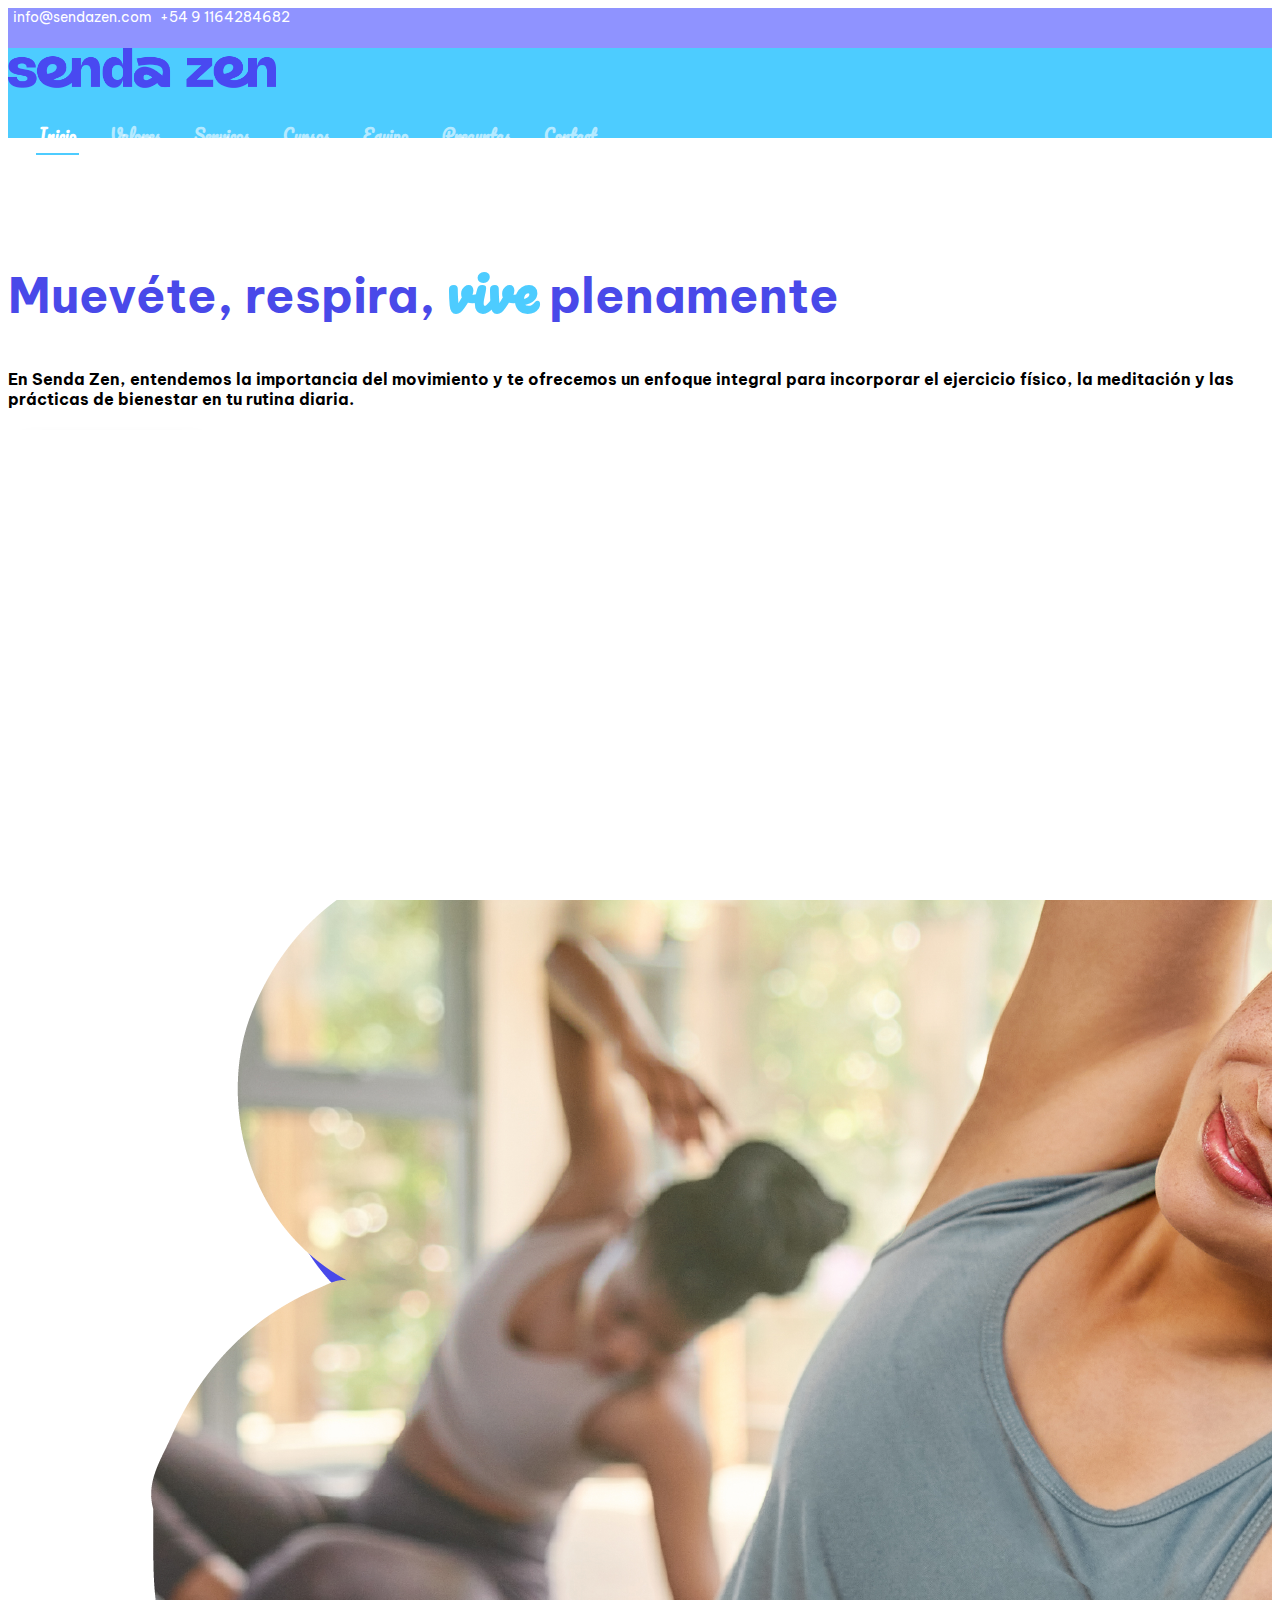
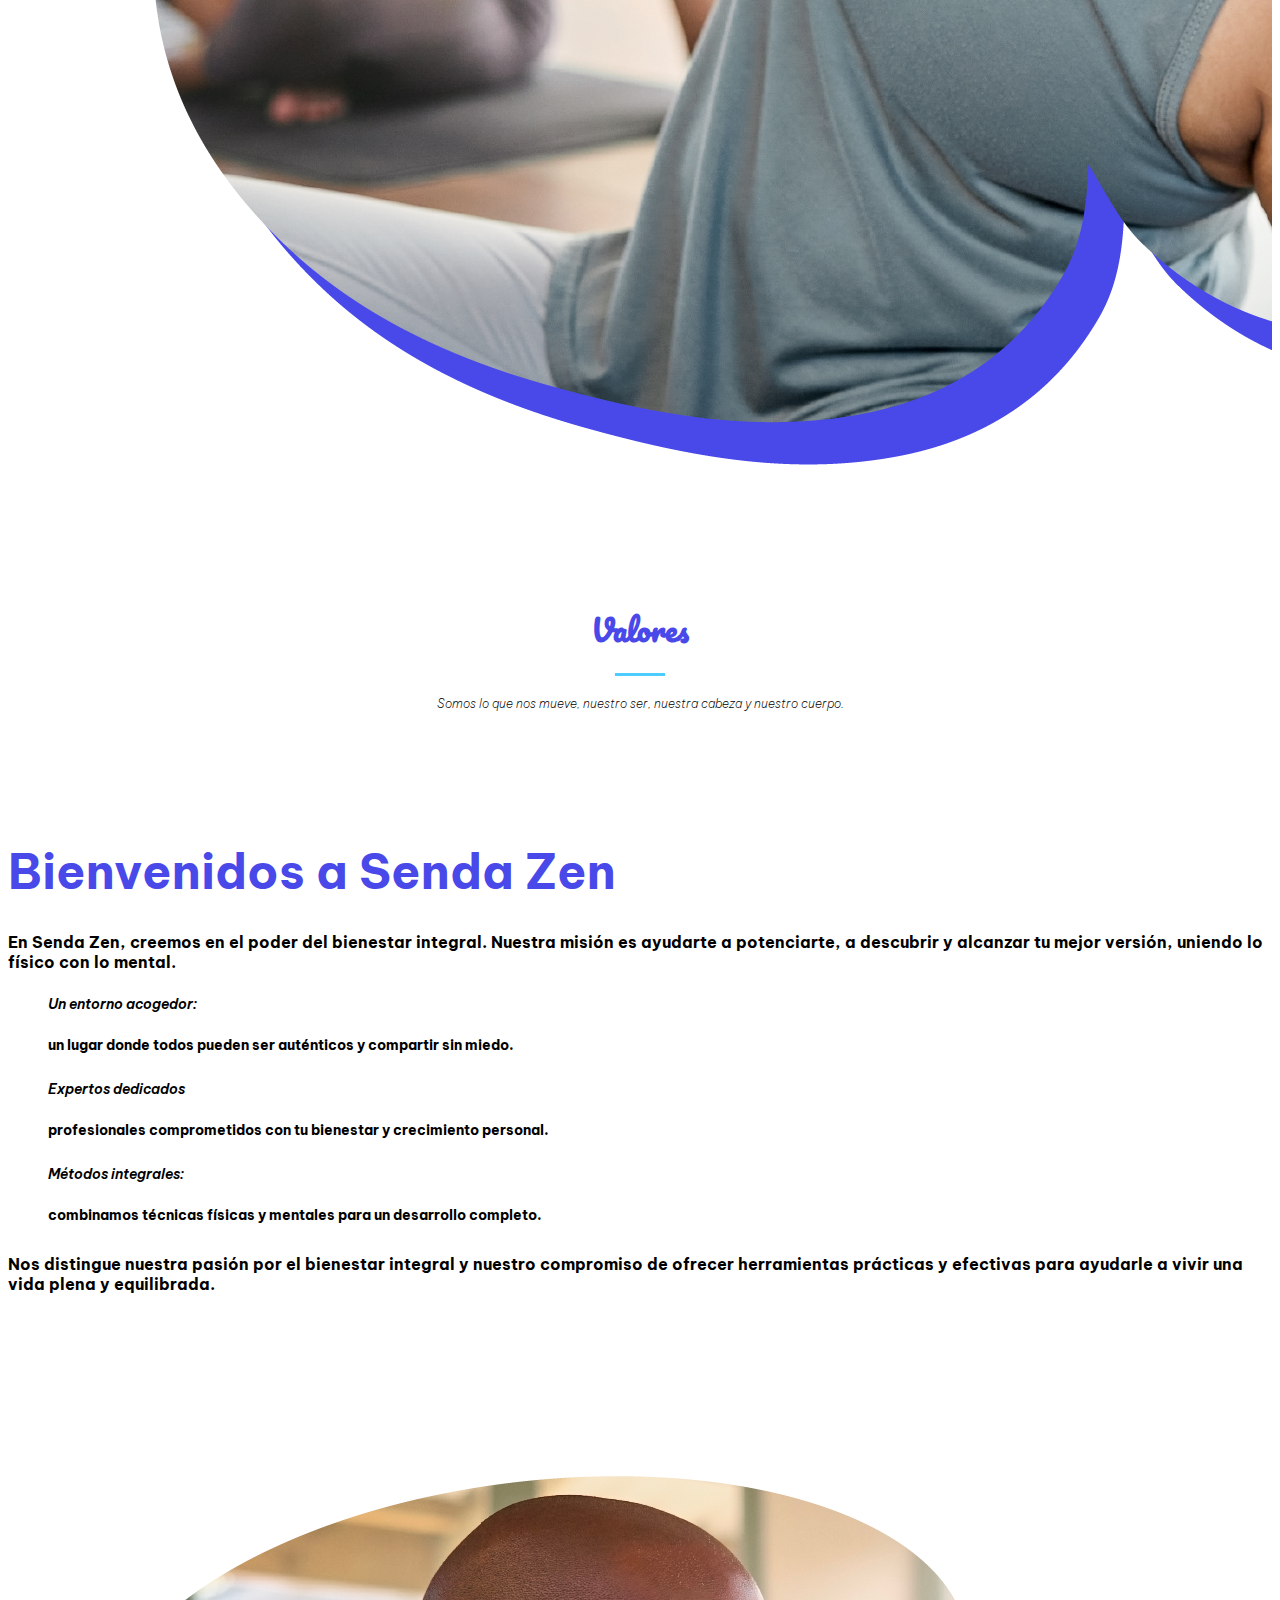
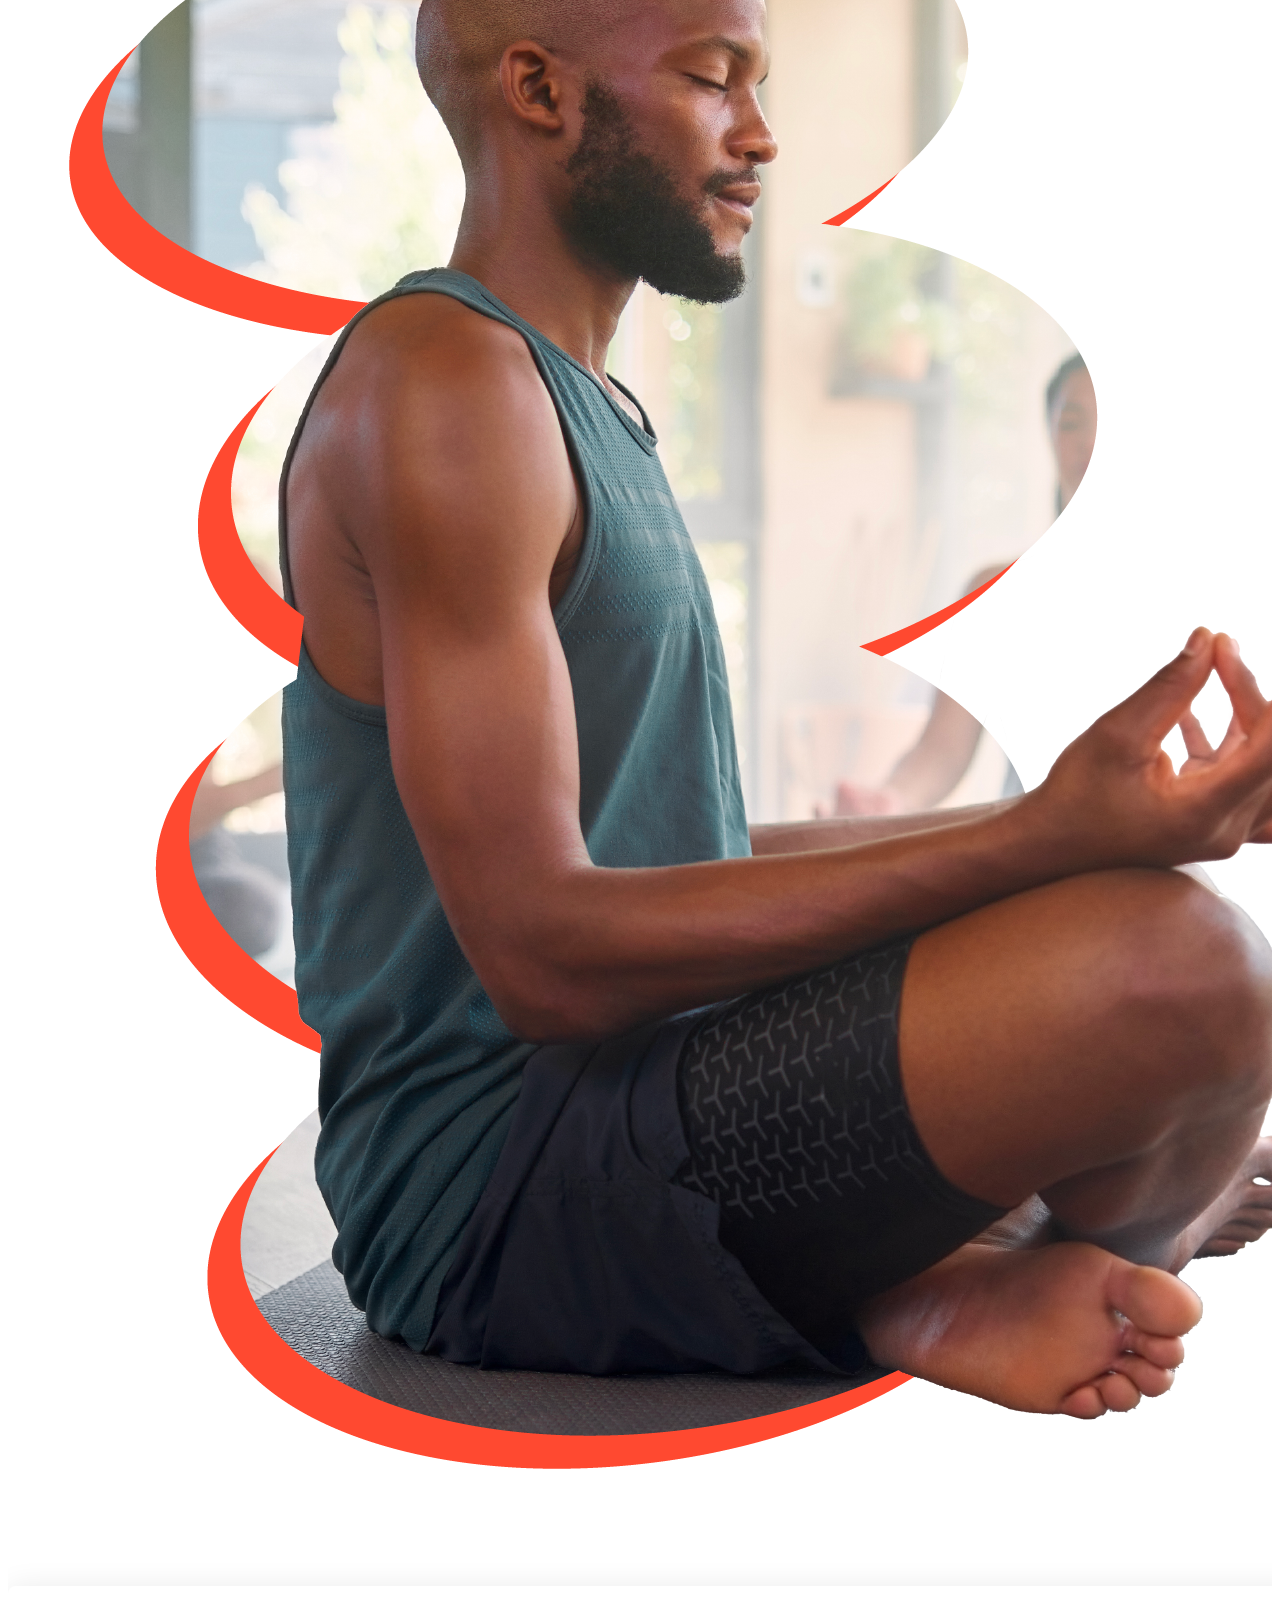
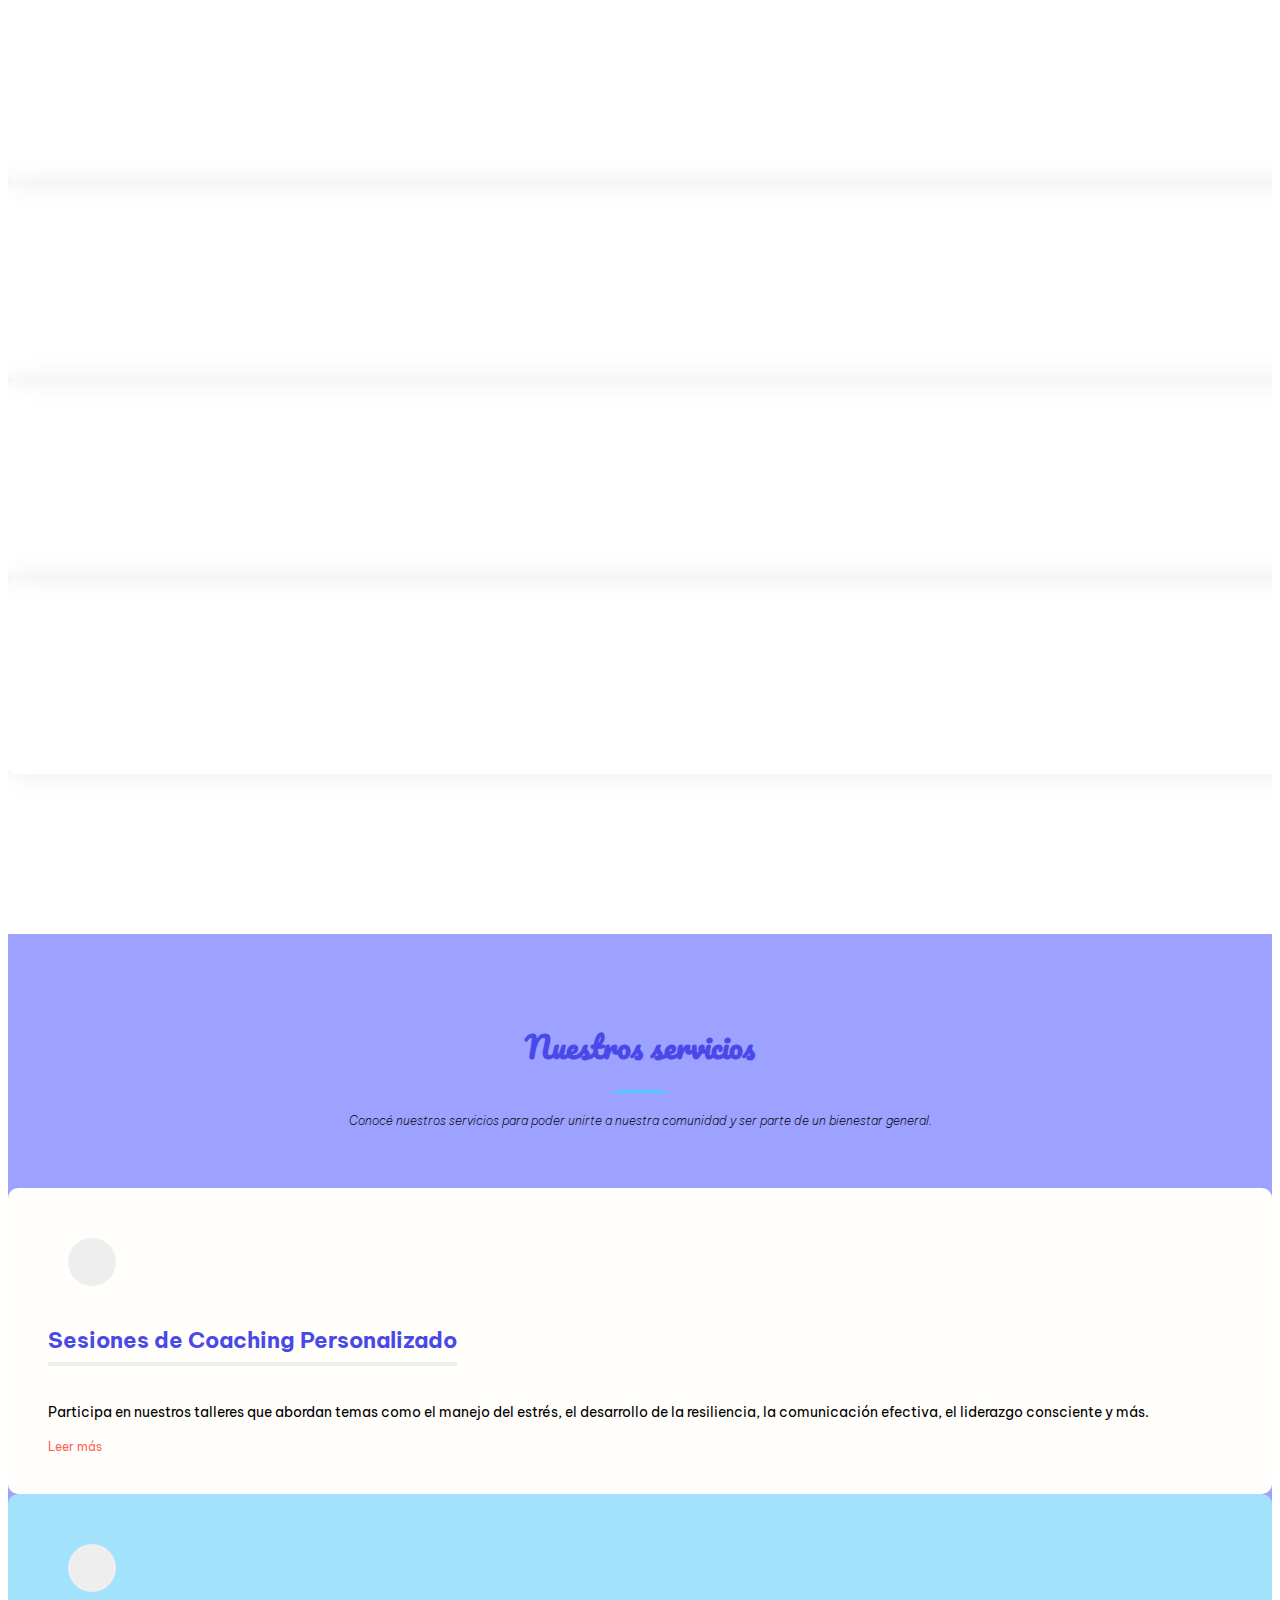
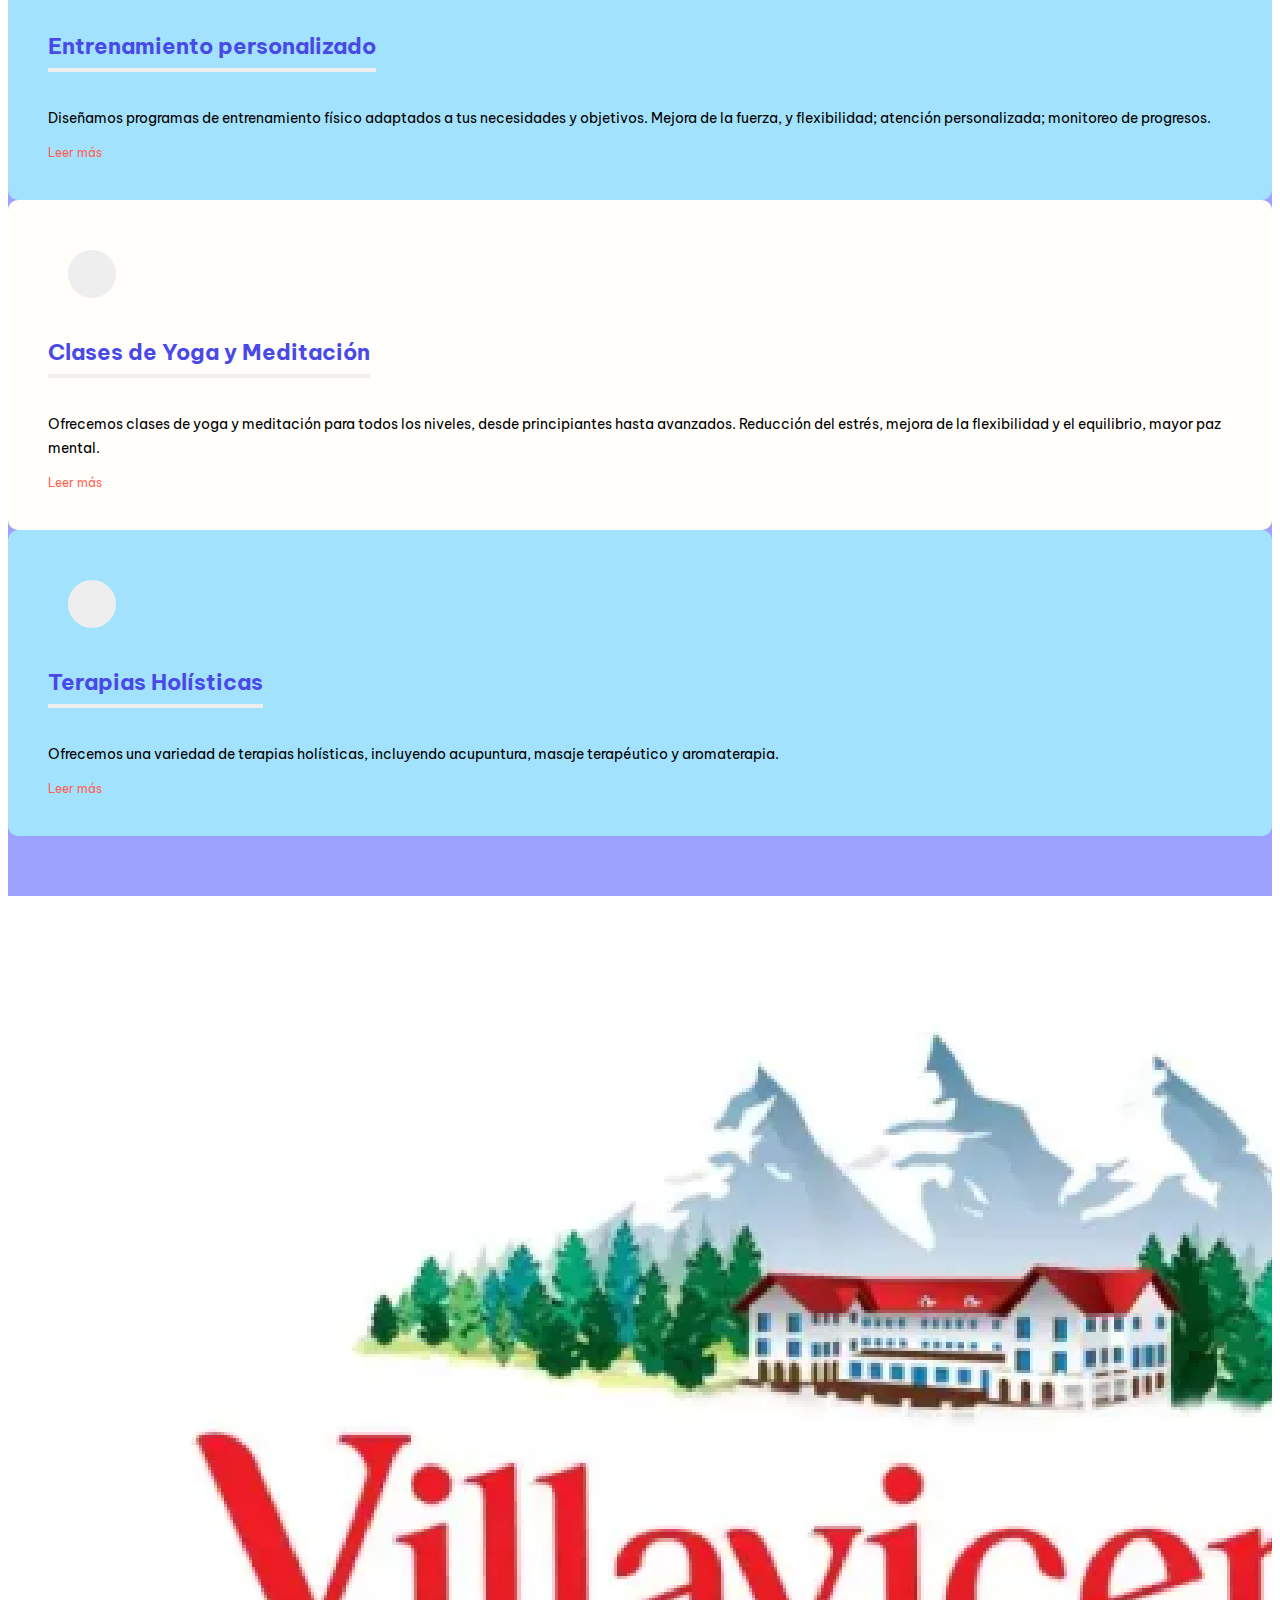
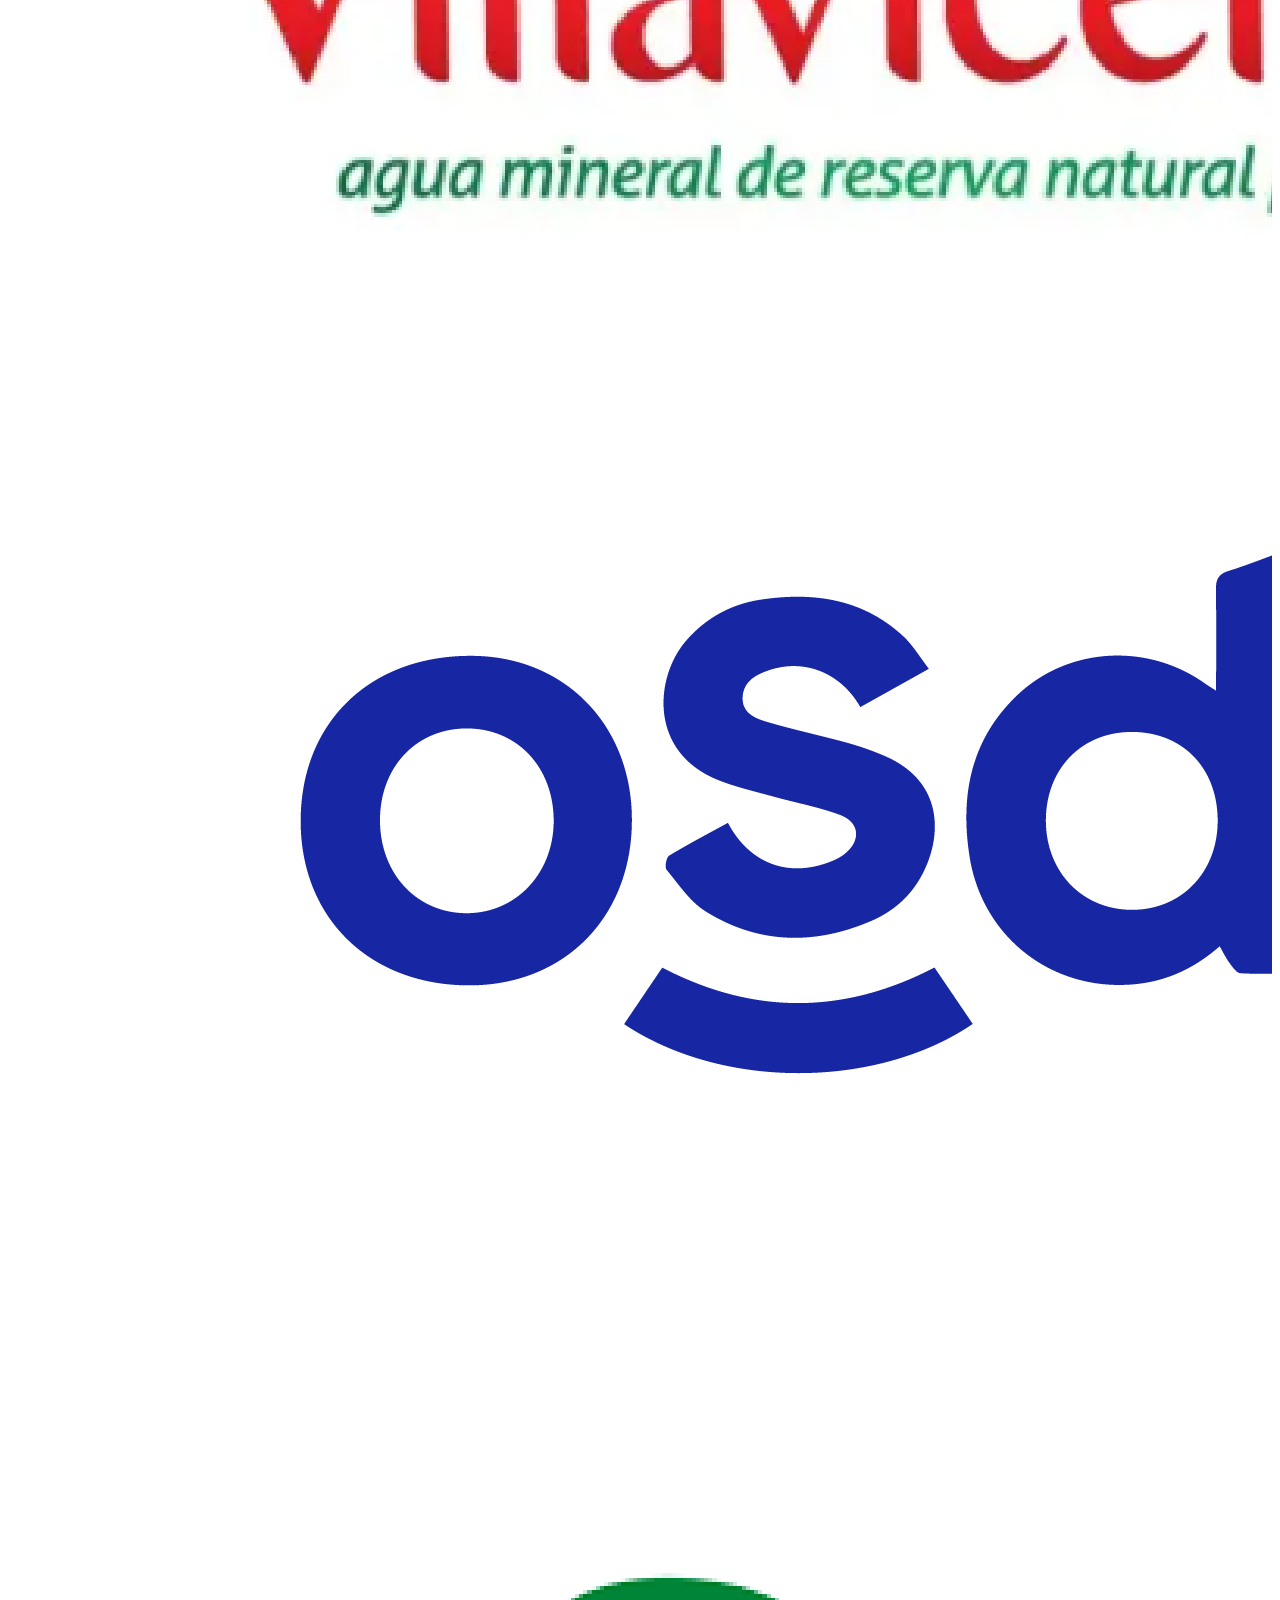
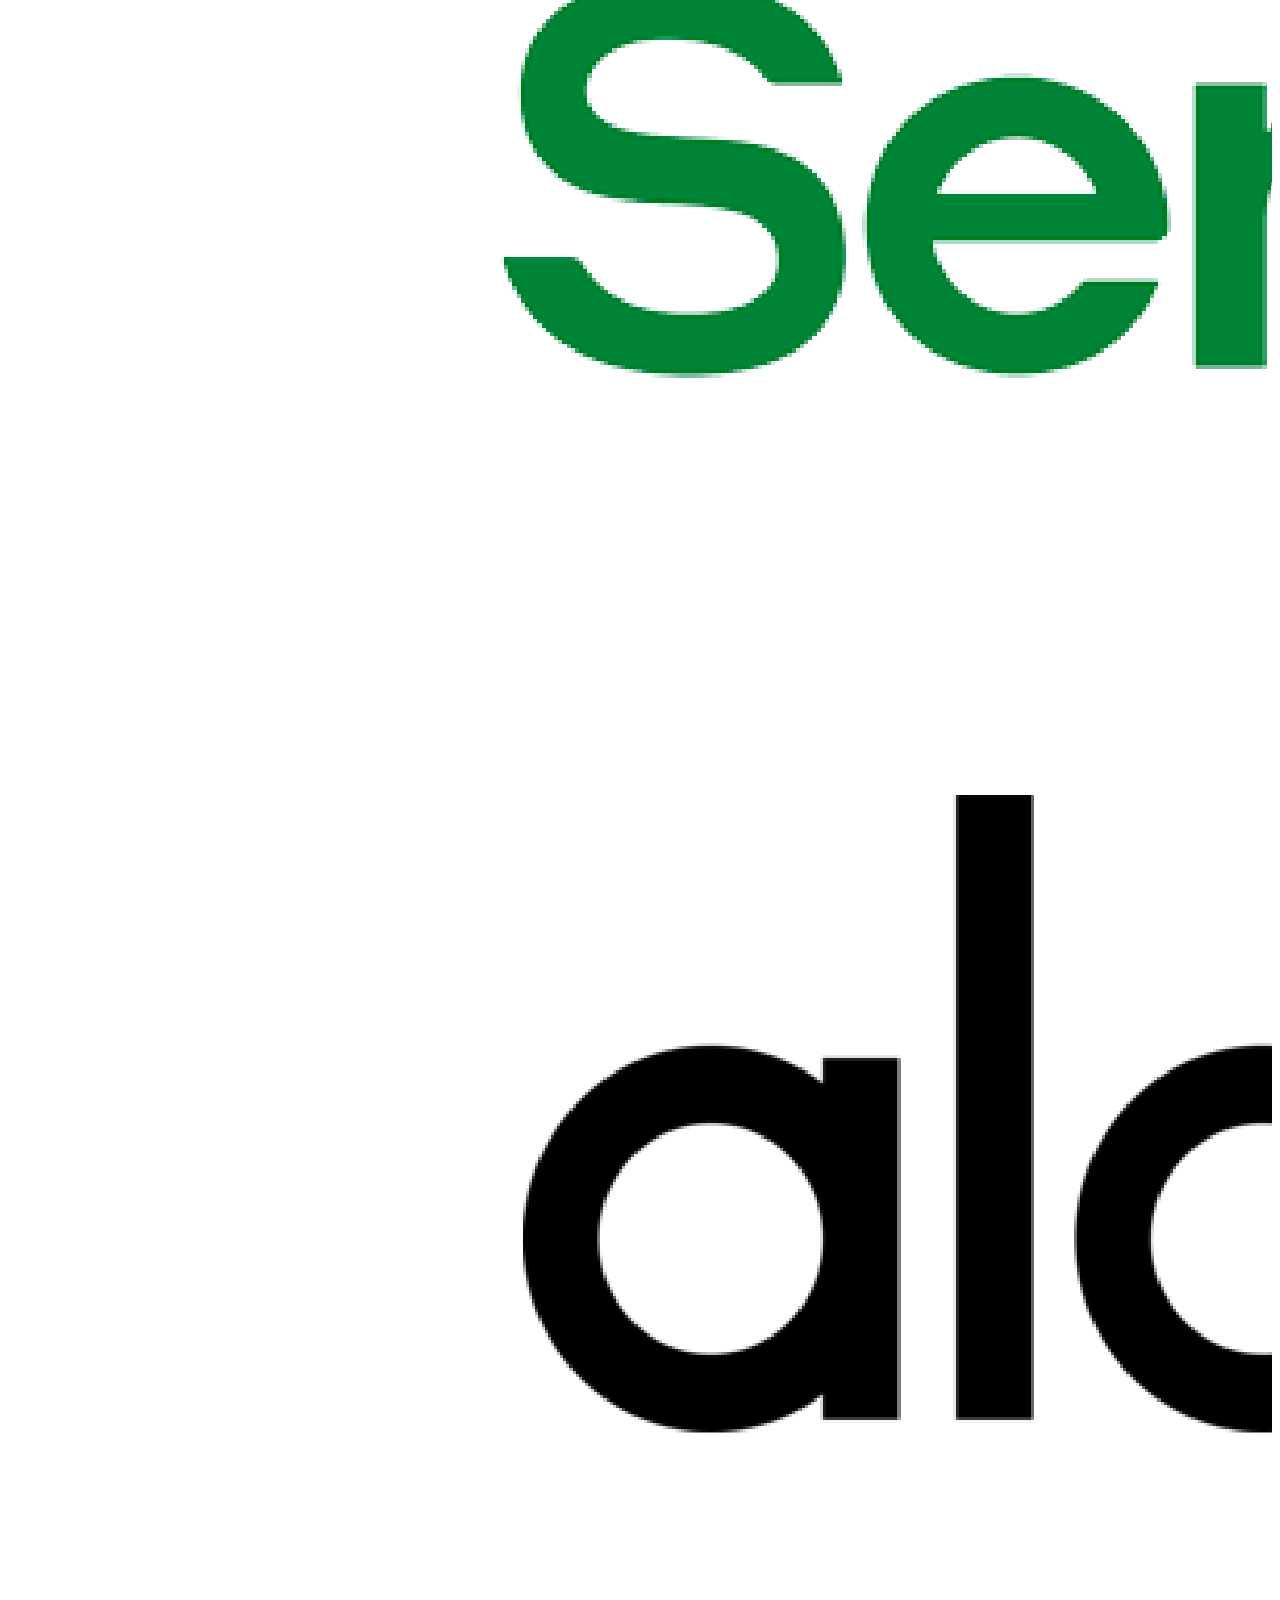
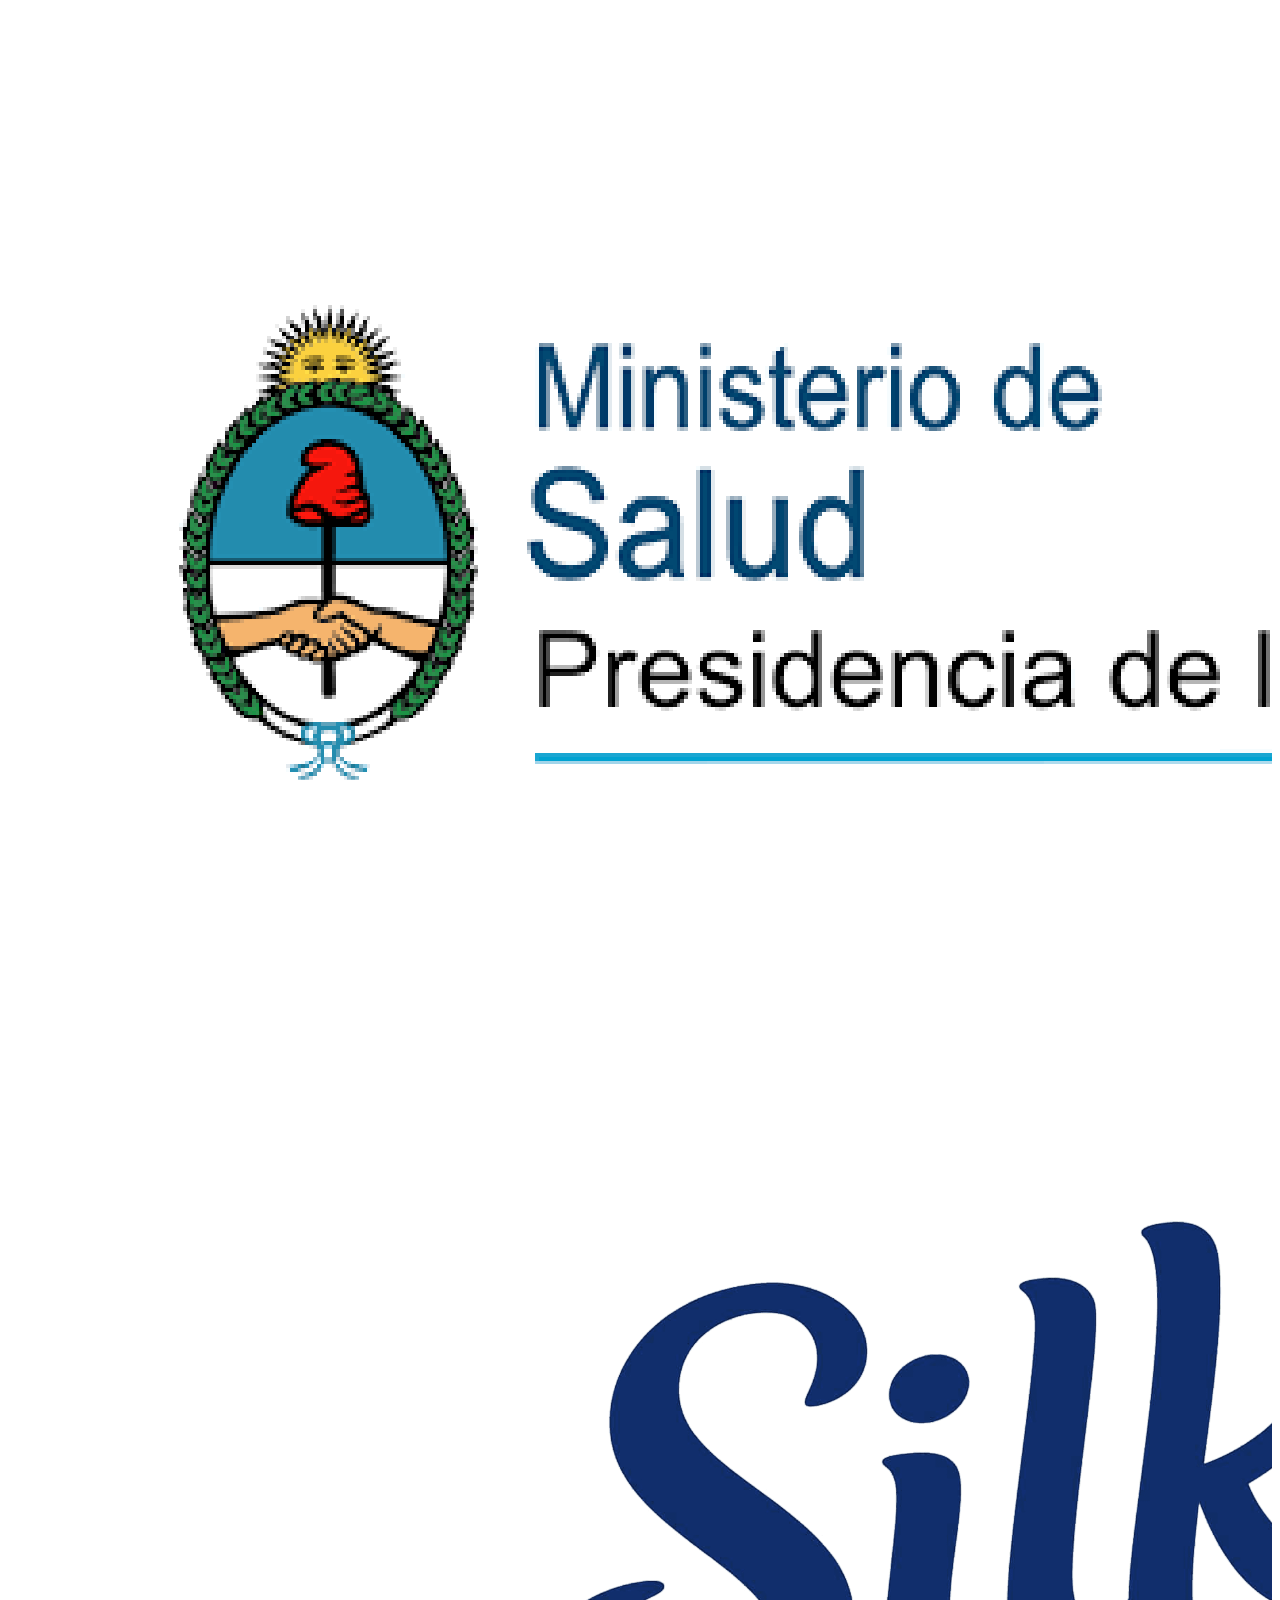
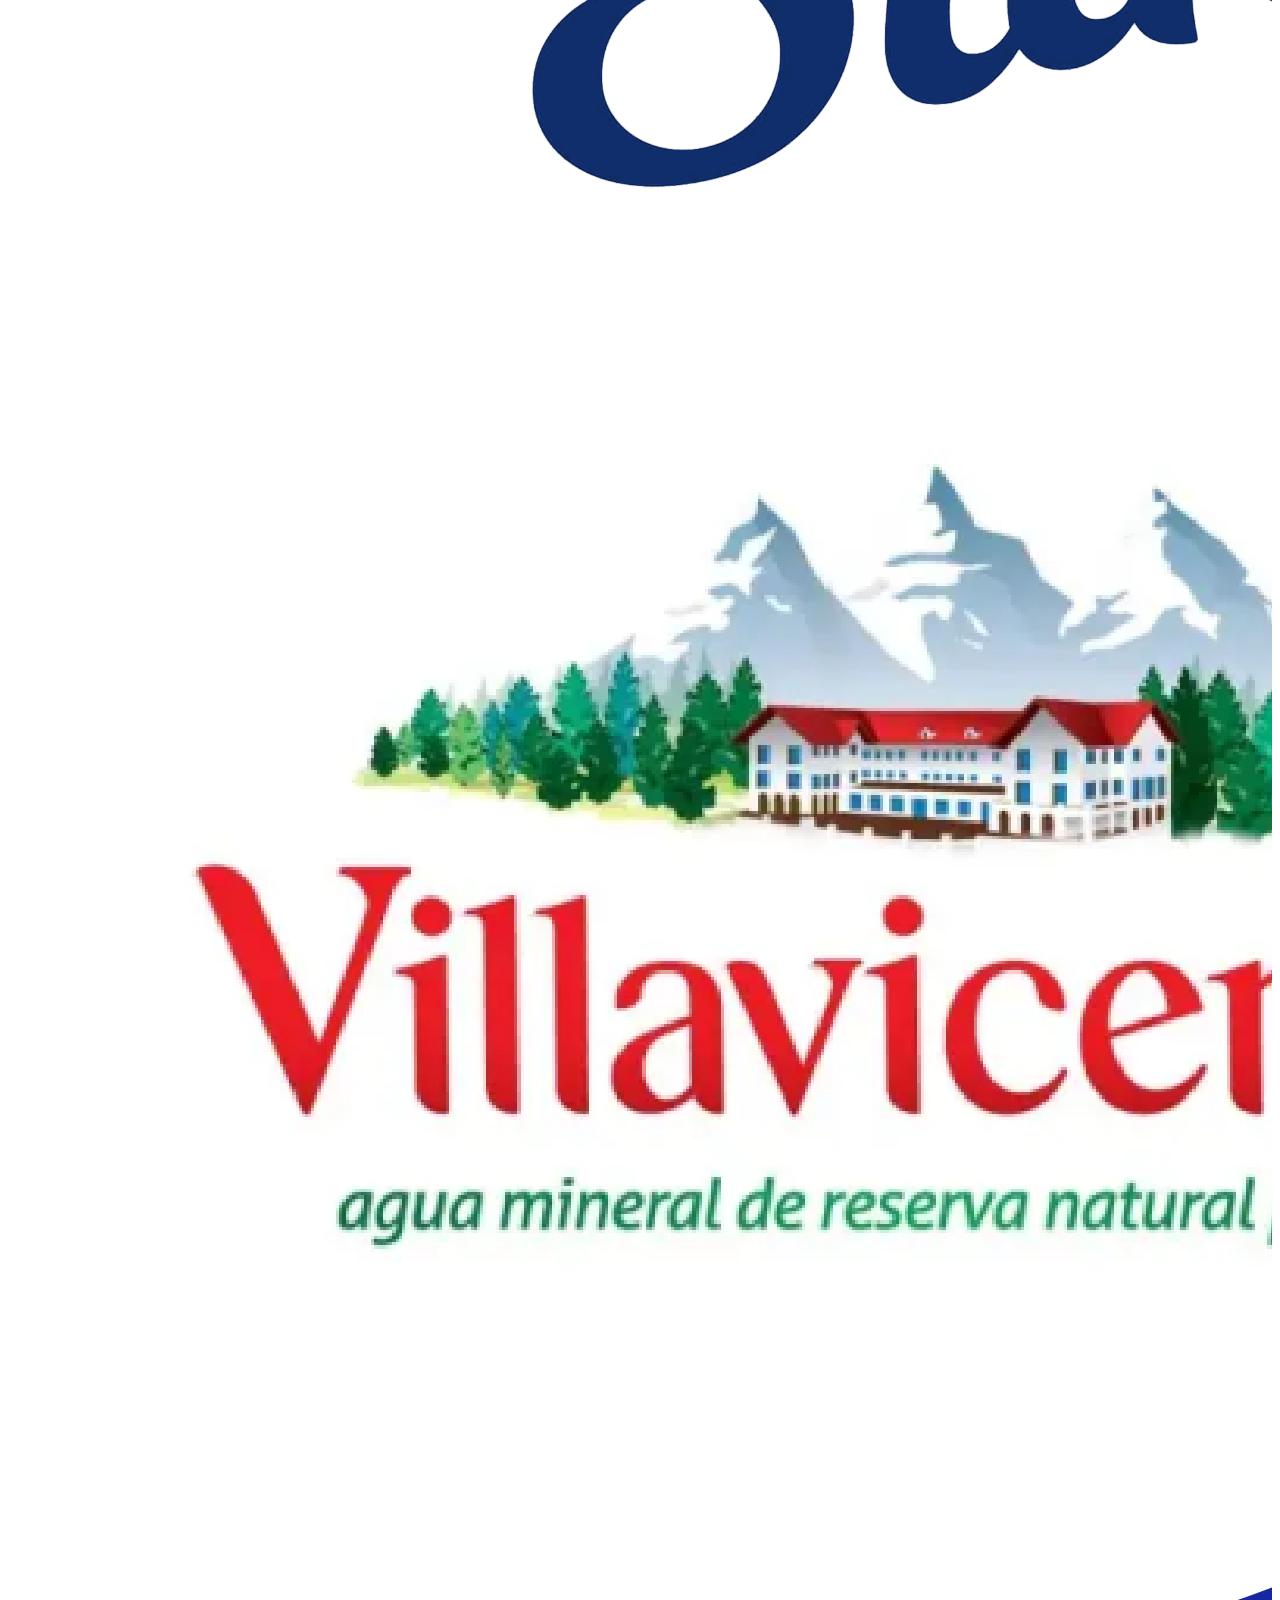
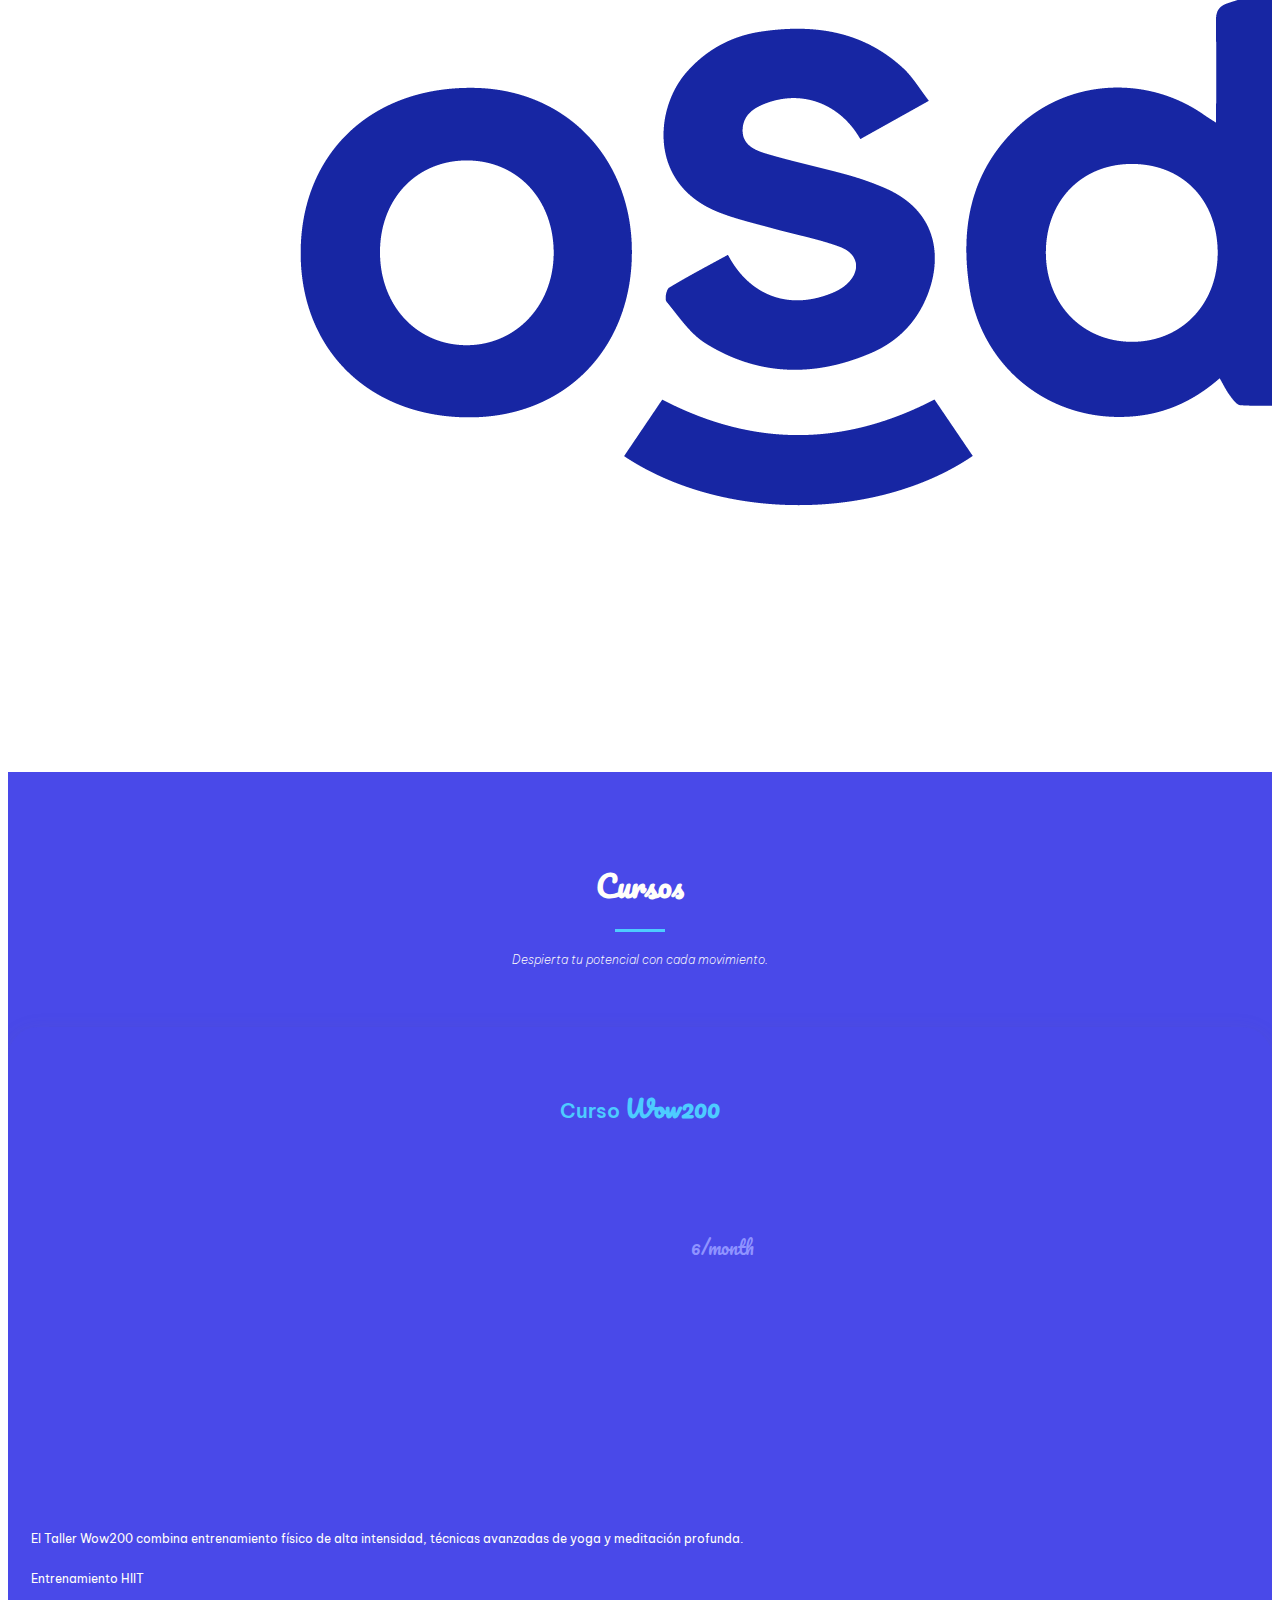
==== home.html @ bfbe1419 "Add files via upload" ====
<!DOCTYPE html>
<html lang="en">

<head>
  <meta charset="utf-8">
  <meta content="width=device-width, initial-scale=1.0" name="viewport">

  <title>Senda Zen - Index</title>
  <meta content="" name="description">
  <meta content="" name="keywords">

  <!-- Favicons -->
  <link href="Imagenes/Icono web.png" rel="icon">
  <link href="img/apple-touch-icon.png" rel="apple-touch-icon">

  <!-- Google Fonts -->
  <link rel="preconnect" href="https://fonts.googleapis.com">
  <link rel="preconnect" href="https://fonts.gstatic.com" crossorigin>
  <link href="https://fonts.googleapis.com/css2?family=Open+Sans:ital,wght@0,300;0,400;0,500;0,600;0,700;1,300;1,400;1,600;1,700&family=Montserrat:ital,wght@0,300;0,400;0,500;0,600;0,700;1,300;1,400;1,500;1,600;1,700&family=Raleway:ital,wght@0,300;0,400;0,500;0,600;0,700;1,300;1,400;1,500;1,600;1,700&display=swap" rel="stylesheet">

  <!-- Vendor CSS Files -->
  <link href="vendor/bootstrap/css/bootstrap.min.css" rel="stylesheet">
  <link href="vendor/bootstrap-icons/bootstrap-icons.css" rel="stylesheet">
  <link href="vendor/aos/aos.css" rel="stylesheet">
  <link href="vendor/glightbox/css/glightbox.min.css" rel="stylesheet">
  <link href="vendor/swiper/swiper-bundle.min.css" rel="stylesheet">

  <!-- Template Main CSS File -->
  <link href="main.css" rel="stylesheet">

  <!-- =======================================================
  * Template Name: Impact
  * Template URL: https://bootstrapmade.com/impact-bootstrap-business-website-template/
  * Updated: Apr 4 2024 with Bootstrap v5.3.3
  * Author: BootstrapMade.com
  * License: https://bootstrapmade.com/license/
  ======================================================== -->
</head>

<body>

  <!-- ======= Header ======= -->
  <section id="topbar" class="topbar d-flex align-items-center">
    <div class="container d-flex justify-content-center justify-content-md-between">
      <div class="contact-info d-flex align-items-center">
        <i class="bi bi-envelope d-flex align-items-center"><a href="mailto:contact@example.com">info@sendazen.com</a></i>
        <i class="bi bi-phone d-flex align-items-center ms-4"><span>+54 9 1164284682</span></i>
      </div>
      <div class="social-links d-none d-md-flex align-items-center">
        <a href="#" class="twitter"><i class="bi bi-twitter"></i></a>
        <a href="#" class="facebook"><i class="bi bi-facebook"></i></a>
        <a href="#" class="instagram"><i class="bi bi-instagram"></i></a>
        <a href="#" class="linkedin"><i class="bi bi-linkedin"></i></i></a>
      </div>
    </div>
  </section><!-- End Top Bar -->

  <header id="header" class="header d-flex align-items-center">

    <div class="container-fluid container-xl d-flex align-items-center justify-content-between">
      <a href="index.html" class="logo d-flex align-items-center">
        <!-- Uncomment the line below if you also wish to use an image logo -->
        <!-- <img src="img/logo.png" alt=""> -->
        <h1 class="sitename"><img src="Imagenes/Logo Senda Zen.png" alt="" srcset=""></h1>
          <span>.</span>
      </a>
      <nav id="navbar" class="navbar">
        <ul>
          <li><a href="#hero">Inicio</a></li>
          <li><a href="#about">Valores</a></li>
          <li><a href="#services">Servicos</a></li>
          <li><a href="#cursos">Cursos</a></li>
          <li><a href="#team">Equipo</a></li>
          <li><a href="#">Preguntas</a></li>
          <li><a href="#contact">Contact</a></li>
          
          
              
        </ul>
      </nav><!-- .navbar -->

      <i class="mobile-nav-toggle mobile-nav-show bi bi-list"></i>
      <i class="mobile-nav-toggle mobile-nav-hide d-none bi bi-x"></i>

    </div>
  </header><!-- End Header -->
  <!-- End Header -->

  <!-- ======= Hero Section ======= -->
  <section id="hero" class="hero">
    <div class="container position-relative">
      <div class="row gy-5" data-aos="fade-in">
        <div class="col-lg-6 order-2 order-lg-1 d-flex flex-column justify-content-center text-center text-lg-start">
          <h2>Muevéte, respira, <span class="destacada">vive</span> plenamente</h2>
          <p><h4>En Senda Zen, entendemos la importancia del movimiento y te ofrecemos un enfoque integral para incorporar el ejercicio físico, la meditación y las prácticas de bienestar en tu rutina diaria.<h4></p>
          <div class="d-flex justify-content-center justify-content-lg-start">
            <a href="#about" class="btn-get-started">Empezá ahora!</a>
            <a href="https://www.youtube.com/watch?v=HZn7SwU-lN8" class="glightbox btn-watch-video d-flex align-items-center"><i class="bi bi-play-circle"></i><span>Watch Video</span></a>
          </div>
        </div>
        <div class="col-lg-6 order-1 order-lg-2">
          <img src="Imagenes/Imagen banner.png" class="img-fluid" alt="" data-aos="zoom-out" data-aos-delay="100">
        </div>
      </div>
    </div>

 

  <!-- End Hero Section -->

  <main id="main">

    <!-- ======= About Us Section ======= -->
    <section id="about" class="about">
      <div class="container" data-aos="fade-up">

        <div class="section-header">
          <h2> <span class="secciones">Valores</h2>
          <p> <span class="phrases">Somos lo que nos mueve, nuestro ser, nuestra cabeza y nuestro cuerpo.</span></p>
        </div>

        <div class="row gy-4">
          <div class="col-lg-6">
            <h2>Bienvenidos a Senda Zen</h2>


            <p><h4>En Senda Zen, creemos en el poder del bienestar integral. Nuestra misión es ayudarte a potenciarte, a descubrir y alcanzar tu mejor versión, uniendo lo físico con lo mental.<h4>
          
              <ul>
                <i class="bi bi-check-circle-fill"></i> <span class="negrita"> Un entorno acogedor:</span><h5>un lugar donde todos pueden ser auténticos y compartir sin miedo.</h5>
                <i class="bi bi-check-circle-fill"></i> <span class="negrita"> Expertos dedicados</span><h5>profesionales comprometidos con tu bienestar y crecimiento personal.</h5>
                <i class="bi bi-check-circle-fill"></i> <span class="negrita"> Métodos integrales:</span><h5>combinamos técnicas físicas y mentales para un desarrollo completo.</h5>
              </ul>
             
              <p>
                <h4>Nos distingue nuestra pasión por el bienestar integral y nuestro compromiso de ofrecer herramientas prácticas y efectivas para ayudarle a vivir una vida plena y equilibrada.</h4>
              </p>

        
          </div>
          <div class="col-lg-6">
            <div class="content ps-0 ps-lg-5">

              <div class="position-relative mt-4">
                <img src="Imagenes/Imagen valores.png" class="img-fluid rounded-4" alt="">
          
              </div>
            </div>
          </div>
        </div>

      </div>
    </section><!-- End About Us Section -->

    <!-- ======= Icon Section ======= -->
    <div class="icon-boxes position-relative">
      <div class="container position-relative">
        <div class="row gy-4 mt-5">

          <div class="col-xl-3 col-md-6" data-aos="fade-up" data-aos-delay="100">
            <div class="icon-box">
  
              <h4 class="title"><a href="" class="stretched-link">Autenticidad</a></h4>
            </div>
          </div><!--End Icon Box -->

          <div class="col-xl-3 col-md-6" data-aos="fade-up" data-aos-delay="200">
            <div class="icon-box2">
      
              <h4 class="title"><a href="" class="stretched-link">Inclusión</a></h4>
         
            </div>
          </div><!--End Icon Box -->

          <div class="col-xl-3 col-md-6" data-aos="fade-up" data-aos-delay="300">
            <div class="icon-box3">
            
              <h4 class="title"><a href="" class="stretched-link">Equilibrio</a></h4>
            </div>
          </div><!--End Icon Box -->

          <div class="col-xl-3 col-md-6" data-aos="fade-up" data-aos-delay="500">
            <div class="icon-box4">
          
              <h4 class="title"><a href="" class="stretched-link">Conexión</a></h4>
            </div>
          </div><!--End Icon Box -->

        </div>
      </div>
    </div>

    </div>
  </section>
  <!-- End Icon Section -->
    <!-- ======= Our Services Section ======= -->
    <section id="services" class="services sections-bg">
      <div class="container" data-aos="fade-up">

        <div class="section-header">
          <h2> <span class="secciones">Nuestros servicios</h2>
          <p> <span class="phrases">Conocé nuestros servicios para poder unirte a nuestra comunidad y ser parte de un bienestar general.</span></p>
        </div>

        <div class="row gy-4" data-aos="fade-up" data-aos-delay="100">

          <div class="col-lg-4 col-md-6">
            <div class="service-item  position-relative">
              <div class="icon">
                <i class="bi bi-activity"></i>
              </div>
              <h3>Sesiones de Coaching Personalizado</h3>
              <p>Participa en nuestros talleres que abordan 
                temas como el manejo del estrés, el desarrollo
                de la resiliencia, la comunicación efectiva, el 
                liderazgo consciente y más.</p>
              <a href="#" class="readmore stretched-link">Leer más <i class="bi bi-arrow-right"></i></a>
            </div>
          </div><!-- End Service Item -->

          <div class="col-lg-4 col-md-6">
            <div class="service-item2 position-relative">
              <div class="icon">
                <i class="bi bi-broadcast"></i>
              </div>
              <h3>Entrenamiento personalizado</h3>
              <p>Diseñamos programas de entrenamiento 
                físico adaptados a tus necesidades y objetivos.
                Mejora de la fuerza, y flexibilidad; atención 
                personalizada; monitoreo de progresos.</p>
              <a href="#" class="readmore stretched-link">Leer más <i class="bi bi-arrow-right"></i></a>
            </div>
          </div><!-- End Service Item -->

          <div class="col-lg-4 col-md-6">
            <div class="service-item position-relative">
              <div class="icon">
                <i class="bi bi-easel"></i>
              </div>
              <h3>Clases de Yoga y Meditación</h3>
              <p>Ofrecemos clases de yoga y meditación 
                para todos los niveles, desde principiantes
                hasta avanzados. Reducción del estrés, mejora
                de la flexibilidad y el equilibrio, mayor paz 
                mental.</p>
              <a href="#" class="readmore stretched-link">Leer más <i class="bi bi-arrow-right"></i></a>
            </div>
          </div><!-- End Service Item -->

          
          <div class="col-lg-4 col-md-6">
            <div class="service-item2 position-relative">
              <div class="icon">
                <i class="bi bi-bounding-box-circles"></i>
              </div>
              <h3>Terapias Holísticas</h3>
              <p>Ofrecemos una variedad de terapias holísticas, incluyendo acupuntura, masaje terapéutico y aromaterapia.</p>
              <a href="#" class="readmore stretched-link">Leer más <i class="bi bi-arrow-right"></i></a>
            </div>
          </div><!-- End Service Item -->


        </div>

      </div>
    </section><!-- End Our Services Section -->
      
    <!-- ======= Clients Section ======= -->
    <section id="clients" class="clients">
      <div class="container" data-aos="zoom-out">

        <div class="clients-slider swiper">
          <div class="swiper-wrapper align-items-center">
            <div class="swiper-slide"><img src="Imagenes/Marcas-09.png" class="img-fluid" alt=""></div>
            <div class="swiper-slide"><img src="Imagenes/Marcas-10.png" class="img-fluid" alt=""></div>
            <div class="swiper-slide"><img src="Imagenes/Marcas-11.png" class="img-fluid" alt=""></div>
            <div class="swiper-slide"><img src="Imagenes/Marcas-12.png" class="img-fluid" alt=""></div>
            <div class="swiper-slide"><img src="Imagenes/Marcas-13.png" class="img-fluid" alt=""></div>
            <div class="swiper-slide"><img src="Imagenes/Marcas-14.png" class="img-fluid" alt=""></div>
            <div class="swiper-slide"><img src="Imagenes/Marcas-09.png" class="img-fluid" alt=""></div>
            <div class="swiper-slide"><img src="Imagenes/Marcas-10.png" class="img-fluid" alt=""></div>
          
          </div>
        </div>

      </div>
    </section><!-- End Clients Section -->

              <!-- ======= Pricing Section ======= -->
    <section id="cursos" class="pricing sections-bg2">
      <div class="container" data-aos="fade-up">

        <div class="section-header">
          <h2> <span class="secciones2">Cursos</h2>
          <p><span class="phrases2">Despierta tu potencial con cada movimiento.</span></p>
        </div>

        <div class="row g-4 py-lg-5" data-aos="zoom-out" data-aos-delay="100">

          <div class="col-lg-4">
            <div class="pricing-item1">
              <h3>Curso <span class="destacada">Wow200</span></h3>
              <div class="icon">

              </div>
              <h4></sup>$10.000<span> 6/month</span></h4>
              <br>
              <br>
              <br>
              <br>
              <br>
              <br>
              <br>
              <br>
              <br>
              <br>
              <br>
              <br>
              <br>
              <br>
              <ul>
                <li><i class="bi bi-check"></i> El Taller Wow200 combina entrenamiento físico de alta intensidad, técnicas avanzadas de yoga y meditación profunda.</li>
                <li><i class="bi bi-check"></i> Entrenamiento HIIT</li>
                <li><i class="bi bi-check"></i> Meditación guiada</li>
             
                

              </ul>
              <div class="text-center"><a href="#" class="buy-btn">Ver más</a></div>
            </div>
          </div>
          <!-- End Pricing Item -->

          <div class="col-lg-4">
            <div class="pricing-item2 featured">
              <h3>Taller<span class="destacada">Top100</span></h3>
              <div class="icon">
              </div>

              <h4>$20.000<span> 2/month</span></h4>
              <br>
              <br>
              <br>
              <br>
              <br>
              <br>
              <br>
              <br>
              <br>
              <br>
              <br>
              <br>
              <br>
              <br>
              <ul>
                <li><i class="bi bi-check"></i> Taller presencial de fitness y bienestar integral.
                <li><i class="bi bi-check"></i> Entrenamiento físico</li>
                <li><i class="bi bi-check"></i> Técnicas de Yoga</li>
              
              
              <div class="text-center"><a href="detalle.html" class="buy-btn">Ver más</a></div>
            </div>
          </div>
          <!-- End Pricing Item -->

          <div class="col-lg-4">
            <div class="pricing-item3">
              <h3> Curso <span class="destacada">Zen400</span></h3>
              <div class="icon">

              </div>
              <h4>$40.000<span> 1/month</span></h4>
              <br>
              <br>
              <br>
              <br>
              <br>
              <br>
              <br>
              <br>
              <br>
              <br>
              <br>
              <br>
              <br>
              <ul>
                <li><i class="bi bi-check"></i> El Taller Zen400 ofrece una inmersión completa en prácticas de bienestar integral.</li>
                <li><i class="bi bi-check"></i> Retiros en la Naturaleza</li>
                <li><i class="bi bi-check"></i> Terapias Holísticas</li>
            
              
              </ul>
              <div class="text-center"><a href="#" class="buy-btn">Ver más</a></div>
            </div>
          </div><!-- End Pricing Item -->

        </div>

      </div>
    </section>
    <!-- End Pricing Section -->
 
 
   <!-- ======= Stats Counter Section ======= -->
   <section id="stats-counter" class="stats-counter">
    <div class="container" data-aos="fade-up">

      <div class="row gy-4 align-items-center">

        <div class="col-lg-6">
          <img src="Imagenes/Certificado.jpg" alt="" class="img-fluid">
          <div class="stats-item d-flex align-items-center">
            <span data-purecounter-start="0" data-purecounter-end="624" data-purecounter-duration="1" class="purecounter"></span>
            <p><strong>Miembros activos</strong> Cada miembro forma parte de un grupo vibrante y solidario, donde se promueve el bienestar integral y el crecimiento personal.</p>
          </div><!-- End Stats Item -->
          <div class="stats-item d-flex align-items-center">
            <span data-purecounter-start="0" data-purecounter-end="120" data-purecounter-duration="1" class="purecounter"></span>
            <p><strong>Cursos y talleres</strong> Que abarcan una amplia gama de temas relacionados con el bienestar integral, desde fitness y nutrición hasta mindfulness y desarrollo personal.</p>
          </div><!-- End Stats Item -->
          <div class="stats-item d-flex align-items-center">
            <span data-purecounter-start="0" data-purecounter-end="422" data-purecounter-duration="1" class="purecounter"></span>
            <p><strong>Certificados otorgados</strong> Respaldan el compromiso de nuestros miembros con su propio bienestar y desarrollo continuo.
            </p>
          </div><!-- End Stats Item -->


      </div>

    </div>
  </section>
  <!-- End Stats Counter Section -->

  <!-- ======= Call To Action Section ======= -->
  <section id="call-to-action" class="call-to-action">
    <div class="container text-center" data-aos="zoom-out">
      <a href="https://www.youtube.com/watch?v=WamU36hXiNw" class="glightbox play-btn"></a>
      <h3>Nuestra <span class="destacada">primera clase</span> gratis</h3>
      
    
    </div>
  </section>
  <!-- End Call To Action Section -->

     <!-- ======= Our Team Section ======= -->
     <section id="team" class="team">
      <div class="container" data-aos="fade-up">

        <div class="section-header">
          <h2> <span class="secciones">Equipo</h2>
            <p><span class="phrases">La fuerza está en ti, sólo tienes que descubrirla.</span></p>
          </div>

        <div class="row gy-4">

          <div class="col-xl-3 col-md-6 d-flex" data-aos="fade-up" data-aos-delay="100">
            <div class="member">
              <img src="Imagenes/equipo27.jpg" class="img-fluid" alt="">
              <h3> Laura<span class="destacada2">Sánchez</span></h3>
              <span>Coach de vida y motivación</span>
              <div class="social">
                <a href=""><i class="bi bi-twitter"></i></a>
                <a href=""><i class="bi bi-facebook"></i></a>
                <a href=""><i class="bi bi-instagram"></i></a>
                <a href=""><i class="bi bi-linkedin"></i></a>
              </div>
            </div>
          </div><!-- End Team Member -->

          <div class="col-xl-3 col-md-6 d-flex" data-aos="fade-up" data-aos-delay="200">
            <div class="member">
              <img src="Imagenes/equipo28.jpg" class="img-fluid" alt="">
              <h3> Javier<span class="destacada2">Gómez</span></h3>
              <span>Terapeuta holístico</span>
              <div class="social">
                <a href=""><i class="bi bi-twitter"></i></a>
                <a href=""><i class="bi bi-facebook"></i></a>
                <a href=""><i class="bi bi-instagram"></i></a>
                <a href=""><i class="bi bi-linkedin"></i></a>
              </div>
            </div>
          </div><!-- End Team Member -->

          <div class="col-xl-3 col-md-6 d-flex" data-aos="fade-up" data-aos-delay="300">
            <div class="member">
              <img src="Imagenes/equipo29.jpg" class="img-fluid" alt="">
              <h3>Benjamín <span class="destacada2">López</span></h3>
              <span>Entrenador personal</span>
              <div class="social">
                <a href=""><i class="bi bi-twitter"></i></a>
                <a href=""><i class="bi bi-facebook"></i></a>
                <a href=""><i class="bi bi-instagram"></i></a>
                <a href=""><i class="bi bi-linkedin"></i></a>
              </div>
            </div>
          </div><!-- End Team Member -->

          <div class="col-xl-3 col-md-6 d-flex" data-aos="fade-up" data-aos-delay="400">
            <div class="member">
              <img src="Imagenes/equipo30.jpg" class="img-fluid" alt="">
              <h3>Ana <span class="destacada2">Pérez</span></h3>
              <span>Instructora de yoga y meditación</span>
              <div class="social">
                <a href=""><i class="bi bi-twitter"></i></a>
                <a href=""><i class="bi bi-facebook"></i></a>
                <a href=""><i class="bi bi-instagram"></i></a>
                <a href=""><i class="bi bi-linkedin"></i></a>
              </div>
            </div>
          </div><!-- End Team Member -->

        </div>

      </div>
    </section><!-- End Our Team Section -->

   <!-- ======= Portfolio Section ======= -->
    <section id="portfolio" class="portfolio sections-bg">
      <div class="container" data-aos="fade-up">

        <div class="section-header">
          <h2> <span class="secciones2">De todo</h2>
            <p><span class="phrases2">Juntos, crecemos más fuertes.</span></p>
        </div>

        <div class="portfolio-isotope" data-portfolio-filter="*" data-portfolio-layout="masonry" data-portfolio-sort="original-order" data-aos="fade-up" data-aos-delay="100">

          <div>
            <ul class="portfolio-flters">
              <li data-filter="*" class="filter-active">De todo</li>
              <li data-filter=".filter-product">Productos</li>
              <li data-filter=".filter-books">Libros</li>
            </ul><!-- End Portfolio Filters -->
          </div>

          <div class="row gy-4 portfolio-container">

            <div class="col-xl-4 col-md-6 portfolio-item filter-product">
              <div class="portfolio-wrap">
                <a href="Imagenes/productos-37.jpg" data-gallery="portfolio-gallery-app" class="glightbox"><img src="Imagenes/productos-37.jpg" class="img-fluid" alt=""></a>
                <div class="portfolio-info">
                  <h4><a href="portfolio-details.html" title="More Details">Kit de entrenamiento 1</a></h4>
                 
                </div>
              </div>
            </div><!-- End Portfolio Item -->

            <div class="col-xl-4 col-md-6 portfolio-item filter-books">
              <div class="portfolio-wrap">
                <a href="Imagenes/Libro1.jpg" data-gallery="portfolio-gallery-app" class="glightbox"><img src="Imagenes/Libro1.jpg" class="img-fluid" alt=""></a>
                <div class="portfolio-info">
                  <h4><a href="portfolio-details.html" title="More Details">"El Poder del Ahora" por Eckhart Tolle

                
                </div>
              </div>
            </div><!-- End Portfolio Item -->

            <div class="col-xl-4 col-md-6 portfolio-item filter-product">
              <div class="portfolio-wrap">
                <a href="Imagenes/productos-39.jpg" data-gallery="portfolio-gallery-app" class="glightbox"><img src="Imagenes/productos-39.jpg" class="img-fluid" alt=""></a>
                <div class="portfolio-info">
                  <h4><a href="portfolio-details.html" title="More Details">Kit de entrenamiento 2</a></h4>
          
                </div>
              </div>
            </div><!-- End Portfolio Item -->

            <div class="col-xl-4 col-md-6 portfolio-item filter-books">
              <div class="portfolio-wrap">
                <a href="Imagenes/productos-38.jpg" data-gallery="portfolio-gallery-app" class="glightbox"><img src="Imagenes/productos-38.jpg" class="img-fluid" alt=""></a>
                <div class="portfolio-info">
                  <h4><a href="portfolio-details.html" title="More Details">Conjuntos</a></h4>
              
                </div>
              </div>
            </div><!-- End Portfolio Item -->

            <div class="col-xl-4 col-md-6 portfolio-item filter-product">
              <div class="portfolio-wrap">
                <a href="Imagenes/libro2.jpg" data-gallery="portfolio-gallery-app" class="glightbox"><img src="Imagenes/libro2.jpg" class="img-fluid" alt=""></a>
                <div class="portfolio-info">
                  <h4><a href="portfolio-details.html" title="More Details">"Come, Reza, Ama" por Elizabeth Gilbert</a></h4>
                  
                </div>
              </div>
            </div><!-- End Portfolio Item -->


            <div class="col-xl-4 col-md-6 portfolio-item filter-books">
              <div class="portfolio-wrap">
                <a href="Imagenes/libro3.jpg" data-gallery="portfolio-gallery-app" class="glightbox"><img src="Imagenes/libro3.jpg" class="img-fluid" alt=""></a>
                <div class="portfolio-info">
                  <h4><a href="portfolio-details.html" title="More Details">"El Elemento" por Ken Robinson</a></h4>
              
                </div>
              </div>
            </div><!-- End Portfolio Item -->

          </div><!-- End Portfolio Container -->

        </div>

      </div>
    </section><!-- End Portfolio Section -->


    <!-- ======= Testimonials Section ======= -->
    <section id="testimonials" class="testimonials">
      <div class="container" data-aos="fade-up">

        <div class="section-header">
          <h2> <span class="secciones">Testimonios</h2>
            <p><span class="phrases">En Senda Zen, tu bienestar es nuestra misión..</span></p>
        </div>

        <div class="slides-3 swiper" data-aos="fade-up" data-aos-delay="100">
          <div class="swiper-wrapper">

            <div class="swiper-slide">
              <div class="testimonial-wrap">
                <div class="testimonial-item">
                  <div class="d-flex align-items-center">
                    <img src="Imagenes/testimonios32.jpg" class="testimonial-img flex-shrink-0" alt="">
                    <div>
                      <h3>Kiari</h3>
                      <h4>Escribana</h4>
                      <div class="stars">
                        <i class="bi bi-star-fill"></i><i class="bi bi-star-fill"></i><i class="bi bi-star-fill"></i><i class="bi bi-star-fill"></i><i class="bi bi-star-fill"></i>
                      </div>
                    </div>
                  </div>
                  <p>
                    <i class="bi bi-quote quote-icon-left"></i>
                    Senda Zen ha cambiado mi vida; he encontrado una comunidad de apoyo y herramientas para mejorar mi bienestar integral.
                    <i class="bi bi-quote quote-icon-right"></i>
                  </p>
                </div>
              </div>
            </div><!-- End testimonial item -->

            <div class="swiper-slide">
              <div class="testimonial-wrap">
                <div class="testimonial-item">
                  <div class="d-flex align-items-center">
                    <img src="Imagenes/testimonios33.jpg" class="testimonial-img flex-shrink-0" alt="">
                    <div>
                      <h3>Alejo</h3>
                      <h4>Diseñador gráfico</h4>
                      <div class="stars">
                        <i class="bi bi-star-fill"></i><i class="bi bi-star-fill"></i><i class="bi bi-star-fill"></i><i class="bi bi-star-fill"></i><i class="bi bi-star-fill"></i>
                      </div>
                    </div>
                  </div>
                  <p>
                    <i class="bi bi-quote quote-icon-left"></i>
                    Antes de unirme a Senda Zen, estaba constantemente fatigado y estresado; ahora me siento más energético y feliz que nunca.
                    <i class="bi bi-quote quote-icon-right"></i>
                  </p>
                </div>
              </div>
            </div><!-- End testimonial item -->

            <div class="swiper-slide">
              <div class="testimonial-wrap">
                <div class="testimonial-item">
                  <div class="d-flex align-items-center">
                    <img src="Imagenes/testimonios34.jpg" class="testimonial-img flex-shrink-0" alt="">
                    <div>
                      <h3>Valen</h3>
                      <h4>Diseñadora de interiores</h4>
                      <div class="stars">
                        <i class="bi bi-star-fill"></i><i class="bi bi-star-fill"></i><i class="bi bi-star-fill"></i><i class="bi bi-star-fill"></i><i class="bi bi-star-fill"></i>
                      </div>
                    </div>
                  </div>
                  <p>
                    <i class="bi bi-quote quote-icon-left"></i>
                    Gracias a Senda Zen, he mejorado mi condición física y ahora manejo el estrés de manera efectiva con yoga y meditación.
                    <i class="bi bi-quote quote-icon-right"></i>
                  </p>
                </div>
              </div>
            </div><!-- End testimonial item -->

            <div class="swiper-slide">
              <div class="testimonial-wrap">
                <div class="testimonial-item">
                  <div class="d-flex align-items-center">
                    <img src="Imagenes/testimonios35.jpg" class="testimonial-img flex-shrink-0" alt="">
                    <div>
                      <h3>Lusi y rochu</h3>
                      <h4>Productora y diseñadora</h4>
                      <div class="stars">
                        <i class="bi bi-star-fill"></i><i class="bi bi-star-fill"></i><i class="bi bi-star-fill"></i><i class="bi bi-star-fill"></i><i class="bi bi-star-fill"></i>
                      </div>
                    </div>
                  </div>
                  <p>
                    <i class="bi bi-quote quote-icon-left"></i>
                    Nos conocimos en Senda Zen y nuestras vidas cambiaron para siempre, encontramos un refugio y una amistad que nos enriquece cada día.
                    <i class="bi bi-quote quote-icon-right"></i>
                  </p>
                </div>
              </div>
            </div><!-- End testimonial item -->

            <div class="swiper-slide">
              <div class="testimonial-wrap">
                <div class="testimonial-item">
                  <div class="d-flex align-items-center">
                    <img src="Imagenes/testimonios36.jpg" class="testimonial-img flex-shrink-0" alt="">
                    <div>
                      <h3>Tobi</h3>
                      <h4> Empresario</h4>
                      <div class="stars">
                        <i class="bi bi-star-fill"></i><i class="bi bi-star-fill"></i><i class="bi bi-star-fill"></i><i class="bi bi-star-fill"></i><i class="bi bi-star-fill"></i>
                      </div>
                    </div>
                  </div>
                  <p>
                    <i class="bi bi-quote quote-icon-left"></i>
                    Los programas de entrenamiento personalizado y mindfulness de Senda Zen me han ayudado a equilibrar mi trabajo con mi bienestar personal.
                    <i class="bi bi-quote quote-icon-right"></i>
                  </p>
                </div>
              </div>
            </div><!-- End testimonial item -->

          </div>
          <div class="swiper-pagination"></div>
        </div>

      </div>
    </section><!-- End Testimonials Section -->



    <!-- ======= Frequently Asked Questions Section ======= -->
    <section id="faq" class="faq">
      <div class="container" data-aos="fade-up">

        <div class="row gy-4">

          <div class="col-lg-4">
            <div class="content px-xl-5">
              <h3> Preguntas <span class="destacada">frecuentes</span></h3>
              <p>
                Para unirte a nosotros, primero sacate tus dudas y descubre cómo el movimiento puede transformar tu vida, permitiéndote alcanzar una versión más saludable, equilibrada y feliz de ti mismo.
              </p>
            </div>
          </div>

          <div class="col-lg-8">

            <div class="accordion accordion-flush" id="faqlist" data-aos="fade-up" data-aos-delay="100">

              <div class="accordion-item">
                <h3 class="accordion-header">
                  <button class="accordion-button collapsed" type="button" data-bs-toggle="collapse" data-bs-target="#faq-content-1">
                    <span class="num">1.</span>
                    ¿Qué es Senda Zen?
                  </button>
                </h3>
                <div id="faq-content-1" class="accordion-collapse collapse" data-bs-parent="#faqlist">
                  <div class="accordion-body">
                    Senda Zen es una comunidad dedicada al bienestar integral. Ofrecemos una variedad de servicios, incluyendo entrenamiento personalizado, clases de yoga y meditación, nutrición consciente, terapias holísticas, talleres de desarrollo personal y retiros de bienestar. Nuestro objetivo es ayudarte a encontrar el equilibrio entre el cuerpo, la mente y el espíritu.
                  </div>
                </div>
              </div><!-- # Faq item-->

              <div class="accordion-item">
                <h3 class="accordion-header">
                  <button class="accordion-button collapsed" type="button" data-bs-toggle="collapse" data-bs-target="#faq-content-2">
                    <span class="num">2.</span>
                    ¿Necesito experiencia previa para participar en las clases de yoga y meditación?
                  </button>
                </h3>
                <div id="faq-content-2" class="accordion-collapse collapse" data-bs-parent="#faqlist">
                  <div class="accordion-body">
                    No, nuestras clases de yoga y meditación están abiertas a todos los niveles, desde principiantes hasta avanzados. Nuestros instructores adaptan las clases a las necesidades y habilidades de cada participante.
                  </div>
                </div>
              </div><!-- # Faq item-->

              <div class="accordion-item">
                <h3 class="accordion-header">
                  <button class="accordion-button collapsed" type="button" data-bs-toggle="collapse" data-bs-target="#faq-content-3">
                    <span class="num">3.</span>
                    ¿Cómo puedo inscribirme en un taller o curso?
                  </button>
                </h3>
                <div id="faq-content-3" class="accordion-collapse collapse" data-bs-parent="#faqlist">
                  <div class="accordion-body">
                    Puedes inscribirte en nuestros talleres y cursos a través de nuestra página web o contactándonos directamente. Ofrecemos inscripciones en línea para mayor comodidad.


                  </div>
                </div>
              </div><!-- # Faq item-->

              <div class="accordion-item">
                <h3 class="accordion-header">
                  <button class="accordion-button collapsed" type="button" data-bs-toggle="collapse" data-bs-target="#faq-content-4">
                    <span class="num">4.</span>
                    ¿Qué beneficios puedo esperar al unirme a Senda Zen?
                </h3>
                <div id="faq-content-4" class="accordion-collapse collapse" data-bs-parent="#faqlist">
                  <div class="accordion-body">
                    Al unirte a Senda Zen, puedes esperar una mejora en tu salud física, mental y emocional. Nuestros servicios están diseñados para ayudarte a reducir el estrés, aumentar tu energía, mejorar tu condición física, y fomentar un equilibrio integral en tu vida
                  </div>
                </div>
              </div><!-- # Faq item-->

              <div class="accordion-item">
                <h3 class="accordion-header">
                  <button class="accordion-button collapsed" type="button" data-bs-toggle="collapse" data-bs-target="#faq-content-5">
                    <span class="num">5.</span>
                    ¿Ofrecen servicios de bienestar para empresas?
                  </button>
                </h3>
                <div id="faq-content-5" class="accordion-collapse collapse" data-bs-parent="#faqlist">
                  <div class="accordion-body">
                    Sí, ofrecemos programas de mindfulness y bienestar en el trabajo para empresas que buscan mejorar el bienestar de sus empleados. Estos programas incluyen sesiones de mindfulness, técnicas de manejo del estrés y ejercicios de relajación.


                  </div>
                </div>
              </div><!-- # Faq item-->

            </div>

          </div>
        </div>

      </div>
    </section><!-- End Frequently Asked Questions Section -->

 

    <!-- ======= Contact Section ======= -->
    <section id="contact" class="contact">
      <div class="container" data-aos="fade-up">

        <div class="section-header">
          <h2> <span class="secciones">Contacto</h2>
            <p><span class="phrases">Cada inhalación es un nuevo comienzo.</span></p>
        </div>

        <div class="row gx-lg-0 gy-4">

          <div class="col-lg-4">

            <div class="info-container d-flex flex-column align-items-center justify-content-center">
              <div class="info-item d-flex">
                <i class="bi bi-geo-alt flex-shrink-0"></i>
                <div>
                  <h4>Location:</h4>
                  <p>Ciudad Universitaria, Nuñez Argentina</p>
                </div>
              </div><!-- End Info Item -->

              <div class="info-item d-flex">
                <i class="bi bi-envelope flex-shrink-0"></i>
                <div>
                  <h4>Email:</h4>
                  <p>info@sendazen.com</p>
                </div>
              </div><!-- End Info Item -->

              <div class="info-item d-flex">
                <i class="bi bi-phone flex-shrink-0"></i>
                <div>
                  <h4>Call:</h4>
                  <p>+54 9 11642846825</p>
                </div>
              </div><!-- End Info Item -->

              <div class="info-item d-flex">
                <i class="bi bi-clock flex-shrink-0"></i>
                <div>
                  <h4>Open Hours:</h4>
                  <p>Mon-Sat: 08AM - 18PM</p>
                </div>
              </div><!-- End Info Item -->
            </div>

          </div>

          <div class="col-lg-8">
            <form action="forms/contact.php" method="post" role="form" class="php-email-form">
              <div class="row">
                <div class="col-md-6 form-group">
                  <input type="text" name="name" class="form-control" id="name" placeholder="Your Name" required>
                </div>
                <div class="col-md-6 form-group mt-3 mt-md-0">
                  <input type="email" class="form-control" name="email" id="email" placeholder="Your Email" required>
                </div>
              </div>
              <div class="form-group mt-3">
                <input type="text" class="form-control" name="subject" id="subject" placeholder="Subject" required>
              </div>
              <div class="form-group mt-3">
                <textarea class="form-control" name="message" rows="7" placeholder="Message" required></textarea>
              </div>
              <div class="my-3">
                <div class="loading">Loading</div>
                <div class="error-message"></div>
                <div class="sent-message">Your message has been sent. Thank you!</div>
              </div>
              <div class="text-center"><button type="submit">Send Message</button></div>
            </form>
          </div><!-- End Contact Form -->

        </div>

      </div>
    </section><!-- End Contact Section -->

  </main><!-- End #main -->

  <!-- ======= Footer ======= -->
  <footer id="footer" class="footer">

    <div class="container">
      <div class="row gy-4">
        <div class="col-lg-5 col-md-12 footer-info">
          <a href="index.html" class="logo d-flex align-items-center">
            <span>Senda Zen</span>
          </a>
          <p>En Senda Zen, entendemos la importancia del movimiento y te ofrecemos un enfoque integral para incorporar el ejercicio físico, la meditación y las prácticas de bienestar en tu rutina diaria.</p>
          <div class="social-links d-flex mt-4">
            <a href="#" class="twitter"><i class="bi bi-twitter"></i></a>
            <a href="#" class="facebook"><i class="bi bi-facebook"></i></a>
            <a href="#" class="instagram"><i class="bi bi-instagram"></i></a>
            <a href="#" class="linkedin"><i class="bi bi-linkedin"></i></a>
          </div>
        </div>

        <div class="col-lg-2 col-6 footer-links">
          <h4>Useful Links</h4>
          <ul>
            <li><a href="#">Inicio</a></li>
            <li><a href="#">Valores</a></li>
            <li><a href="#">Services</a></li>
            <li><a href="#">Cursos</a></li>
            <li><a href="#">Equipo</a></li>
          </ul>
        </div>

        <div class="col-lg-2 col-6 footer-links">
          <h4>Our Services</h4>
          <ul>
            <li><a href="#">Bienestar integral</a></li>
            <li><a href="#">Yoga</a></li>
            <li><a href="#">Entrenamiento personalizado</a></li>
            <li><a href="#">Retiros naturales</a></li>
      
          </ul>
        </div>

        <div class="col-lg-3 col-md-12 footer-contact text-center text-md-start">
          <h4>Contact Us</h4>
          <p>
            Ciudad Universitaria <br>
            Nuñez, Argentina<br>
        
            <strong>Phone:</strong> +54 9 11642846825<br>
            <strong>Email:</strong> info@sendazen.com<br>
          </p>

        </div>

      </div>
    </div>

    <div class="container mt-4">
      <div class="copyright">
        &copy; Copyright <strong><span>Senda Zen</span></strong>. All Rights Reserved
      </div>
      <div class="credits">
        <!-- All the links in the footer should remain intact. -->
        <!-- You can delete the links only if you purchased the pro version. -->
        <!-- Licensing information: https://bootstrapmade.com/license/ -->
        <!-- Purchase the pro version with working PHP/AJAX contact form: https://bootstrapmade.com/impact-bootstrap-business-website-template/ -->
        Designed by <a href="https://bootstrapmade.com/">BootstrapMade</a>
      </div>
    </div>

  </footer><!-- End Footer -->
  <!-- End Footer -->

  <a href="#" class="scroll-top d-flex align-items-center justify-content-center"><i class="bi bi-arrow-up-short"></i></a>

  <div id="preloader"></div>

  <!-- Vendor JS Files -->
  <script src="vendor/bootstrap/js/bootstrap.bundle.min.js"></script>
  <script src="vendor/aos/aos.js"></script>
  <script src="vendor/glightbox/js/glightbox.min.js"></script>
  <script src="vendor/purecounter/purecounter_vanilla.js"></script>
  <script src="vendor/swiper/swiper-bundle.min.js"></script>
  <script src="vendor/isotope-layout/isotope.pkgd.min.js"></script>
  <script src="vendor/php-email-form/validate.js"></script>

  <!-- Template Main JS File -->
  <script src="js/main.js"></script>

</body>

</html>
---- main.css ----
@import url('https://fonts.googleapis.com/css2?family=Be+Vietnam+Pro:ital,wght@0,100;0,200;0,300;0,400;0,500;0,600;0,700;0,800;0,900;1,100;1,200;1,300;1,400;1,500;1,600;1,700;1,800;1,900&family=Pacifico&display=swap');

/**
* Template Name: Impact
* Template URL: https://bootstrapmade.com/impact-bootstrap-business-website-template/
* Updated: Apr 4 2024 with Bootstrap v5.3.3
* Author: BootstrapMade.com
* License: https://bootstrapmade.com/license/
*/

/*--------------------------------------------------------------
# Set main reusable colors and fonts using CSS variables
# Learn more about CSS variables at https://developer.mozilla.org/en-US/docs/Web/CSS/Using_CSS_custom_properties
--------------------------------------------------------------*/
/* Fonts */
:root {
  --font-default: "Be Vietnam Pro", sans-serif,"Open Sans", system-ui, -apple-system, "Segoe UI", Roboto, "Helvetica Neue", Arial, "Noto Sans", "Liberation Sans", sans-serif, "Apple Color Emoji", "Segoe UI Emoji", "Segoe UI Symbol", "Noto Color Emoji";
  --font-primary: "Be Vietnam Pro", sans-serif;
  --font-secondary: "Pacifico", cursive;


}

/* Colors */
:root {
  --color-default: #FFFEFA;
  --color-primary: #8F93FF;
  --color-secondary: #4DCCFF;
  --color-tres: #DFF6FF;
  --color-button: #FF6155;
  --color-texto: #000000;
  --color-cuatro:#4949E9;
  --color-five: #A2E2FC;


}

/* Smooth scroll behavior */
:root {
  scroll-behavior: smooth;
}

/*--------------------------------------------------------------
# General
--------------------------------------------------------------*/
body {
  font-family:"Be Vietnam Pro", sans-serif;
  color: #000000;
  font-size: 12px;

}

a {
  color: #4DCCFF;
  text-decoration: none;
}

a:hover {
  color: #8F93FF;
  text-decoration: none;
}

h1,
h2{
  font-family: "Be Vietnam Pro", sans-serif;
  font-style:normal;
  font-size: 20px;
  color: #000000 

}
h3{
  font-family: "Be Vietnam Pro", sans-serif;
  font-style:normal;
  font-size: 14px;
  color: #4949E9 
}
h4{
  font-family: "Be Vietnam Pro", sans-serif;
  font-style:normal;
  font-size: 16px;
  color: #000000 
}
h5{
  font-family: "Be Vietnam Pro", sans-serif;
  font-style:normal;
  font-size: 14px;
  color: #000000 
}
h6 {
  font-family: var(--font-primary);
}

h7{
  font-family: "Be Vietnam Pro", sans-serif;
  font-style:bold;
  font-size: 50px;
  color: #FFFEFA
  

}
h8{
  font-family: "Be Vietnam Pro", sans-serif;
  font-style:normal;
  font-size: 16px;
  color: #FFFEFA

}

h9{
  font-family: "Be Vietnam Pro", sans-serif;
  font-style:oblique;
  font-size:30px;
  color: #8F93FF
  
}

/*--------------------------------------------------------------
# Sections & Section Header
--------------------------------------------------------------*/
section {
  padding: 60px 0;
  overflow: hidden;
  scroll-margin-top: 70px;
  overflow: clip;
}

.sections-bg {
  background-color: #8f93ffdf;
}

.sections-bg2 {
  background-color: #4949E9;
}

.sections-bg3 {
  background-color: #A2E2FC;
}
.section-header {
  text-align: center;
  padding-bottom: 60px;
}

.section-header h2 {
  font-size: 32px;
  font-weight: 600;
  margin-bottom: 20px;
  padding-bottom: 20px;
  position: relative;
}

.section-header h2:after {
  content: "";
  position: absolute;
  display: block;
  width: 50px;
  height: 3px;
  background:#4DCCFF;
  left: 0;
  right: 0;
  bottom: 0;
  margin: auto;
}

.section-header p {
  margin-bottom: 0;
  color: #6f6f6f;
}

.destacada {
  font-family: "Pacifico", cursive;
  font-size: larger;
  color:#4DCCFF

}

.destacada2 {
  font-family: "Pacifico", cursive;
  font-size: 15px;
  color:#4DCCFF

}

.secciones{
  font-family: "Pacifico", cursive;
  font-size: 30px;
  color: #4949E9 
}

.secciones2{
  font-family: "Pacifico", cursive;
  font-size: 30px;
  color: #FFFEFA 
}

.phrases{
  font-family: "Be Vietnam Pro";
  font-size: 12px;
  font-weight: 200;
  font-style: italic;
  color: #000000


}

.phrases2{
  font-family: "Be Vietnam Pro";
  font-size: 12px;
  font-weight: 200;
  font-style: italic;
  color: #FFFEFA


}
.negrita{
  font-family: "Be Vietnam Pro";
  font-size:14px;
  font-weight: 600;
  font-style: italic;
  color: #000000
}
/*--------------------------------------------------------------
# Breadcrumbs
--------------------------------------------------------------*/
.breadcrumbs .page-header {
  padding: 60px 0 60px 0;
  min-height: 20vh;
  position: relative;
  background-color: var(--color-primary);
}

.breadcrumbs .page-header h2 {
  font-size: 56px;
  font-weight: 500;
  color: #A2E2FC;
  font-family: var(--font-secondary);
}

.breadcrumbs .page-header p {
  color: rgba(255, 255, 255, 0.8);
}

.breadcrumbs nav {
  background-color: #f6f6f6;
  padding: 20px 0;
}

.breadcrumbs nav ol {
  display: flex;
  flex-wrap: wrap;
  list-style: none;
  margin: 0;
  padding: 0;
  font-size: 16px;
  font-weight: 600;
  color: var(--color-default);
}

.breadcrumbs nav ol a {
  color: var(--color-primary);
  transition: 0.3s;
}

.breadcrumbs nav ol a:hover {
  text-decoration: underline;
}

.breadcrumbs nav ol li+li {
  padding-left: 10px;
}

.breadcrumbs nav ol li+li::before {
  display: inline-block;
  padding-right: 10px;
  color: var(--color-secondary);
  content: "/";
}

/*--------------------------------------------------------------
# Scroll top button
--------------------------------------------------------------*/
.scroll-top {
  position: fixed;
  visibility: hidden;
  opacity: 0;
  right: 15px;
  bottom: -15px;
  z-index: 99999;
  background: var(--color-secondary);
  width: 44px;
  height: 44px;
  border-radius: 50px;
  transition: all 0.4s;
}

.scroll-top i {
  font-size: 24px;
  color: #4DCCFF;
  line-height: 0;
}

.scroll-top:hover {
  background: rgba(248, 90, 64, 0.8);
  color: #fff;
}

.scroll-top.active {
  visibility: visible;
  opacity: 1;
  bottom: 15px;
}

/*--------------------------------------------------------------
# Preloader
--------------------------------------------------------------*/
#preloader {
  position: fixed;
  inset: 0;
  z-index: 999999;
  overflow: hidden;
  background: #fff;
  transition: all 0.6s ease-out;
}

#preloader:before {
  content: "";
  position: fixed;
  top: calc(50% - 30px);
  left: calc(50% - 30px);
  border: 6px solid #fff;
  border-color: var(--color-primary) transparent var(--color-primary) transparent;
  border-radius: 50%;
  width: 60px;
  height: 60px;
  animation: animate-preloader 1.5s linear infinite;
}

@keyframes animate-preloader {
  0% {
    transform: rotate(0deg);
  }

  100% {
    transform: rotate(360deg);
  }
}

/*--------------------------------------------------------------
# Disable aos animation delay on mobile devices
--------------------------------------------------------------*/
@media screen and (max-width: 768px) {
  [data-aos-delay] {
    transition-delay: 0 !important;
  }
}

/*--------------------------------------------------------------
# Header
--------------------------------------------------------------*/
.topbar {
  background: #8F93FF;
  height: 40px;
  font-size: 14px;
  transition: all 0.5s;
  color: #fff;
  padding: 0;
}

.topbar .contact-info i {
  font-style: normal;
  color: #fff;
  line-height: 0;
}

.topbar .contact-info i a,
.topbar .contact-info i span {
  padding-left: 5px;
  color: #fff;
}

@media (max-width: 575px) {

  .topbar .contact-info i a,
  .topbar .contact-info i span {
    font-size: 13px;
  }
}

.topbar .contact-info i a {
  line-height: 0;
  transition: 0.3s;
}

.topbar .contact-info i a:hover {
  color: #fff;
  text-decoration: underline;
}

.topbar .social-links a {
  color: rgba(255, 255, 255, 0.7);
  line-height: 0;
  transition: 0.3s;
  margin-left: 20px;
}

.topbar .social-links a:hover {
  color: #fff;
}

.header {
  transition: all 0.5s;
  z-index: 997;
  height: 90px;
  background-color: var(--color-secondary);
}

.header.sticked {
  position: fixed;
  top: 0;
  right: 0;
  left: 0;
  height: 70px;
  box-shadow: 0px 2px 20px rgba(0, 0, 0, 0.1);
}

.header .logo img {
  max-height: 40px;
  margin-right: 6px;
}

.header .logo h1 {
  font-size: 30px;
  margin: 0;
  font-weight: 600;
  letter-spacing: 0.8px;
  color: #fff;
  font-family: var(--font-primary);
}

.header .logo h1 span {
  color: #f96f59;
}

.sticked-header-offset {
  margin-top: 70px;
}

/*--------------------------------------------------------------
# Desktop Navigation
--------------------------------------------------------------*/
@media (min-width: 1280px) {
  .navbar {
    padding: 0;
  }

  .navbar ul {
    margin: 0;
    padding: 0;
    display: flex;
    list-style: none;
    align-items: center;
  }

  .navbar li {
    position: relative;
  }

  .navbar>ul>li {
    white-space: nowrap;
    padding: 10px 0 10px 28px;
  }

  .navbar a,
  .navbar a:focus {
    display: flex;
    align-items: center;
    justify-content: space-between;
    padding: 0 3px;
    font-family: var(--font-secondary);
    font-size: 16px;
    font-weight: 600;
    color: rgba(255, 255, 255, 0.6);
    white-space: nowrap;
    transition: 0.3s;
    position: relative;
  }

  .navbar a i,
  .navbar a:focus i {
    font-size: 12px;
    line-height: 0;
    margin-left: 5px;
  }

  .navbar>ul>li>a:before {
    content: "";
    position: absolute;
    width: 100%;
    height: 2px;
    bottom: -6px;
    left: 0;
    background-color: var(--color-secondary);
    visibility: hidden;
    width: 0px;
    transition: all 0.3s ease-in-out 0s;
  }

  .navbar a:hover:before,
  .navbar li:hover>a:before,
  .navbar .active:before {
    visibility: visible;
    width: 100%;
  }

  .navbar a:hover,
  .navbar .active,
  .navbar .active:focus,
  .navbar li:hover>a {
    color: #fff;
  }

  .navbar .dropdown ul {
    display: block;
    position: absolute;
    left: 28px;
    top: calc(100% + 30px);
    margin: 0;
    padding: 10px 0;
    z-index: 99;
    opacity: 0;
    visibility: hidden;
    background: #fff;
    box-shadow: 0px 0px 30px rgba(127, 137, 161, 0.25);
    transition: 0.3s;
    border-radius: 4px;
  }

  .navbar .dropdown ul li {
    min-width: 200px;
  }

  .navbar .dropdown ul a {
    padding: 10px 20px;
    font-size: 15px;
    text-transform: none;
    font-weight: 600;
    color: #006a5d;
  }

  .navbar .dropdown ul a i {
    font-size: 12px;
  }

  .navbar .dropdown ul a:hover,
  .navbar .dropdown ul .active:hover,
  .navbar .dropdown ul li:hover>a {
    color: var(--color-secondary);
  }

  .navbar .dropdown:hover>ul {
    opacity: 1;
    top: 100%;
    visibility: visible;
  }

  .navbar .dropdown .dropdown ul {
    top: 0;
    left: calc(100% - 30px);
    visibility: hidden;
  }

  .navbar .dropdown .dropdown:hover>ul {
    opacity: 1;
    top: 0;
    left: 100%;
    visibility: visible;
  }
}

@media (min-width: 1280px) and (max-width: 1600px) {
  .navbar .dropdown .dropdown ul {
    left: -90%;
  }

  .navbar .dropdown .dropdown:hover>ul {
    left: -100%;
  }
}

@media (min-width: 1280px) {

  .mobile-nav-show,
  .mobile-nav-hide {
    display: none;
  }
}

/*--------------------------------------------------------------
# Mobile Navigation
--------------------------------------------------------------*/
@media (max-width: 1279px) {
  .navbar {
    position: fixed;
    top: 0;
    right: -100%;
    width: 100%;
    max-width: 400px;
    bottom: 0;
    transition: 0.3s;
    z-index: 9997;
  }

  .navbar ul {
    position: absolute;
    inset: 0;
    padding: 50px 0 10px 0;
    margin: 0;
    background: #4DCCFF;
    overflow-y: auto;
    transition: 0.3s;
    z-index: 9998;
  }

  .navbar a,
  .navbar a:focus {
    display: flex;
    align-items: center;
    justify-content: space-between;
    padding: 10px 20px;
    font-family: var(--font-primary);
    font-size: 15px;
    font-weight: 600;
    color: rgba(255, 255, 255, 0.7);
    white-space: nowrap;
    transition: 0.3s;
  }

  .navbar a i,
  .navbar a:focus i {
    font-size: 12px;
    line-height: 0;
    margin-left: 5px;
  }

  .navbar a:hover,
  .navbar .active,
  .navbar .active:focus,
  .navbar li:hover>a {
    color: #fff;
  }

  .navbar .getstarted,
  .navbar .getstarted:focus {
    background: var(--color-primary);
    padding: 8px 20px;
    border-radius: 4px;
    margin: 15px;
    color: #fff;
  }

  .navbar .getstarted:hover,
  .navbar .getstarted:focus:hover {
    color: #fff;
    background: rgba(0, 131, 116, 0.8);
  }

  .navbar .dropdown ul,
  .navbar .dropdown .dropdown ul {
    position: static;
    display: none;
    padding: 10px 0;
    margin: 10px 20px;
    transition: all 0.5s ease-in-out;
    background-color: #007466;
    border: 1px solid #006459;
  }

  .navbar .dropdown>.dropdown-active,
  .navbar .dropdown .dropdown>.dropdown-active {
    display: block;
  }

  .mobile-nav-show {
    color: rgba(255, 255, 255, 0.6);
    font-size: 28px;
    cursor: pointer;
    line-height: 0;
    transition: 0.5s;
    z-index: 9999;
    margin-right: 10px;
  }

  .mobile-nav-hide {
    color: #fff;
    font-size: 32px;
    cursor: pointer;
    line-height: 0;
    transition: 0.5s;
    position: fixed;
    right: 20px;
    top: 20px;
    z-index: 9999;
  }

  .mobile-nav-active {
    overflow: hidden;
  }

  .mobile-nav-active .navbar {
    right: 0;
  }

  .mobile-nav-active .navbar:before {
    content: "";
    position: fixed;
    inset: 0;
    background: #4dcdff98;
    z-index: 9996;
  }
}

/*--------------------------------------------------------------
# About Us Section
--------------------------------------------------------------*/
.about h3 {
  font-weight: 700;
  font-size: 28px;
  margin-bottom: 20px;
  font-family: var(--font-secondary);
}

.about .call-us {
  left: 10%;
  right: 10%;
  bottom: 0;
  background-color: #fff;
  box-shadow: 0px 2px 25px rgba(0, 0, 0, 0.08);
  padding: 20px;
  text-align: center;
}

.about .call-us h4 {
  font-size: 24px;
  font-weight: 700;
  margin-bottom: 5px;
}

.about .call-us p {
  font-size: 28px;
  font-weight: 700;
  color: var(--color-primary);
}

.about .content ul {
  list-style: none;
  padding: 0;
}

.about .content ul li {
  padding: 0 0 10px 30px;
  position: relative;
}

.about .content ul i {
  position: absolute;
  font-size: 20px;
  left: 0;
  top: -3px;
  color: var(--color-primary);
}

.about .content p:last-child {
  margin-bottom: 0;
}

.about .play-btn {
  width: 94px;
  height: 94px;
  background: radial-gradient(var(--color-primary) 50%, rgba(0, 131, 116, 0.4) 52%);
  border-radius: 50%;
  display: block;
  position: absolute;
  left: calc(50% - 47px);
  top: calc(50% - 47px);
  overflow: hidden;
}

.about .play-btn:before {
  content: "";
  position: absolute;
  width: 120px;
  height: 120px;
  animation-delay: 0s;
  animation: pulsate-btn 2s;
  animation-direction: forwards;
  animation-iteration-count: infinite;
  animation-timing-function: steps;
  opacity: 1;
  border-radius: 50%;
  border: 5px solid rgba(0, 131, 116, 0.7);
  top: -15%;
  left: -15%;
  background: rgba(198, 16, 0, 0);
}

.about .play-btn:after {
  content: "";
  position: absolute;
  left: 50%;
  top: 50%;
  transform: translateX(-40%) translateY(-50%);
  width: 0;
  height: 0;
  border-top: 10px solid transparent;
  border-bottom: 10px solid transparent;
  border-left: 15px solid #fff;
  z-index: 100;
  transition: all 400ms cubic-bezier(0.55, 0.055, 0.675, 0.19);
}

.about .play-btn:hover:before {
  content: "";
  position: absolute;
  left: 50%;
  top: 50%;
  transform: translateX(-40%) translateY(-50%);
  width: 0;
  height: 0;
  border: none;
  border-top: 10px solid transparent;
  border-bottom: 10px solid transparent;
  border-left: 15px solid #fff;
  z-index: 200;
  animation: none;
  border-radius: 0;
}

.about .play-btn:hover:after {
  border-left: 15px solid var(--color-primary);
  transform: scale(20);
}

@keyframes pulsate-btn {
  0% {
    transform: scale(0.6, 0.6);
    opacity: 1;
  }

  100% {
    transform: scale(1, 1);
    opacity: 0;
  }
}

/*--------------------------------------------------------------
# Clients Section
--------------------------------------------------------------*/
.clients {
  padding: 40px 0;
}

.clients .swiper {
  padding: 10px 0;
}

.clients .swiper-slide img {
  transition: 0.3s;
}

.clients .swiper-slide img:hover {
  transform: scale(1.1);
}

.clients .swiper-pagination {
  margin-top: 20px;
  position: relative;
}

.clients .swiper-pagination .swiper-pagination-bullet {
  width: 12px;
  height: 12px;
  background-color: #fff;
  opacity: 1;
  background-color: #ddd;
}

.clients .swiper-pagination .swiper-pagination-bullet-active {
  background-color: var(--color-primary);
}

/*--------------------------------------------------------------
# Stats Counter Section
--------------------------------------------------------------*/
.stats-counter {
  padding: 40px 0;
}

.stats-counter .stats-item {
  padding: 20px 0;
  border-bottom: 1px solid #e4e4e4;
}

.stats-counter .stats-item .purecounter {
  min-width: 90px;
  padding-right: 15px;
}

.stats-counter .stats-item i {
  font-size: 44px;
  line-height: 0;
  margin-right: 15px;
}

.stats-counter .stats-item span {
  font-size: 40px;
  display: block;
  font-weight: 700;
  color: var(--color-primary);
  line-height: 40px;
}

.stats-counter .stats-item p {
  margin: 0;
  font-family: var(--font-primary);
  font-size: 14px;
}

/*--------------------------------------------------------------
# Call To Action Section
--------------------------------------------------------------*/
.call-to-action .container {
  background: linear-gradient(rgba(0, 0, 0, 0.122), rgba(0, 0, 0, 0.451)), url("/Users/lucianacarmona/Documents/Impact-2/assets/Imagenes/video.jpg") center center;
  background-size: cover;
  padding: 150px 60px;
  border-radius: 100px;
  overflow: hidden;
}

.call-to-action h3 {
  color: #fff;
  font-size: 28px;
  font-weight: 700;
  margin-bottom: 20px;
}

.call-to-action p {
  color: #fff;
  margin-bottom: 20px;
}

.call-to-action .play-btn {
  width: 94px;
  height: 94px;
  margin-bottom: 20px;
  background: radial-gradient(#f96f59 50%, #f96e5967 52%);
  border-radius: 50%;
  display: inline-block;
  position: relative;
  overflow: hidden;
}

.call-to-action .play-btn:before {
  content: "";
  position: absolute;
  width: 120px;
  height: 120px;
  animation-delay: 0s;
  animation: pulsate-btn 2s;
  animation-direction: forwards;
  animation-iteration-count: infinite;
  animation-timing-function: steps;
  opacity: 1;
  border-radius: 50%;
  border: 5px solid #f96f59;
  top: -15%;
  left: -15%;
  background: rgba(198, 16, 0, 0);
}

.call-to-action .play-btn:after {
  content: "";
  position: absolute;
  left: 50%;
  top: 50%;
  transform: translateX(-40%) translateY(-50%);
  width: 0;
  height: 0;
  border-top: 10px solid transparent;
  border-bottom: 10px solid transparent;
  border-left: 15px solid #fff;
  z-index: 100;
  transition: all 400ms cubic-bezier(0.55, 0.055, 0.675, 0.19);
}

.call-to-action .play-btn:hover:before {
  content: "";
  position: absolute;
  left: 50%;
  top: 50%;
  transform: translateX(-40%) translateY(-50%);
  width: 0;
  height: 0;
  border: none;
  border-top: 10px solid transparent;
  border-bottom: 10px solid transparent;
  border-left: 15px solid #fff;
  z-index: 200;
  animation: none;
  border-radius: 0;
}

.call-to-action .play-btn:hover:after {
  border-left: 15px solid #4DCCFF;
  transform: scale(20);
}

.call-to-action .cta-btn {
  font-family: var(--font-primary);
  font-weight: 500;
  font-size: 16px;
  letter-spacing: 1px;
  display: inline-block;
  padding: 12px 48px;
  border-radius: 50px;
  transition: 0.5s;
  margin: 10px;
  border: 2px solid #f96f59;
  color: #fff;
  background-color: #f96f59;
}

.call-to-action .cta-btn:hover {
  background: #4DCCFF;
  border: 2px solid #4DCCFF;
}

@keyframes pulsate-btn {
  0% {
    transform: scale(0.6, 0.6);
    opacity: 1;
  }

  100% {
    transform: scale(1, 1);
    opacity: 0;
  }
}

/*--------------------------------------------------------------
# Our Services Section
--------------------------------------------------------------*/
.services {
  padding: 60px 0;
}

.services .service-item {
  padding: 40px;
  background: #FFFEFA;
  height: 100%;
  border-radius: 10px;
}

.services .service-item .icon {
  width: 48px;
  height: 48px;
  position: relative;
  margin-bottom: 50px;
}

.services .service-item .icon i {
  color: var(--color-default);
  font-size: 56px;
  transition: ease-in-out 0.3s;
  z-index: 2;
  position: relative;
}

.services .service-item .icon:before {
  position: absolute;
  content: "";
  height: 100%;
  width: 100%;
  background: #eeeeee;
  border-radius: 50px;
  z-index: 1;
  top: 10px;
  right: -20px;
  transition: 0.3s;
}

.services .service-item h3 {
  color: #4949E9;
  font-weight: 700;
  margin: 0 0 20px 0;
  padding-bottom: 8px;
  font-size: 22px;
  position: relative;
  display: inline-block;
  border-bottom: 4px solid #eeeeee;
  transition: 0.3s;
}

.services .service-item p {
  line-height: 24px;
  font-size: 14px;
  margin-bottom: 0;
}

.services .service-item .readmore {
  margin-top: 15px;
  display: inline-block;
  color: #FF6155;
}

.services .service-item:hover .icon:before {
  background: #4DCCFF;
}

.services .service-item:hover h3 {
  border-color: var(--color-primary);
}


.services .service-item2 {
  padding: 40px;
  background: #A2E2FC;
  height: 100%;
  border-radius: 10px;
}

.services .service-item2 .icon {
  width: 48px;
  height: 48px;
  position: relative;
  margin-bottom: 50px;
}

.services .service-item2 .icon i {
  color: var(--color-default);
  font-size: 56px;
  transition: ease-in-out 0.3s;
  z-index: 2;
  position: relative;
}

.services .service-item2 .icon:before {
  position: absolute;
  content: "";
  height: 100%;
  width: 100%;
  background: #eeeeee;
  border-radius: 50px;
  z-index: 1;
  top: 10px;
  right: -20px;
  transition: 0.3s;
}

.services .service-item2 h3 {
  color: #4949E9;
  font-weight: 700;
  margin: 0 0 20px 0;
  padding-bottom: 8px;
  font-size: 22px;
  position: relative;
  display: inline-block;
  border-bottom: 4px solid #eeeeee;
  transition: 0.3s;
}

.services .service-item2 p {
  line-height: 24px;
  font-size: 14px;
  margin-bottom: 0;
}

.services .service-item2 .readmore {
  margin-top: 15px;
  display: inline-block;
  color: #FF6155;
}

.services .service-item2:hover .icon:before {
  background: #4DCCFF;
}

.services .service-item2:hover h3 {
  border-color: var(--color-primary);
}
/*--------------------------------------------------------------
# Testimonials Section
--------------------------------------------------------------*/
.testimonials .testimonial-wrap {
  padding-left: 10px;
}

.testimonials .testimonial-item {
  box-sizing: content-box;
  padding: 30px;
  margin: 30px 10px;
  box-shadow: 0px 0 15px rgba(0, 0, 0, 0.1);
  position: relative;
  background: #fff;
  border-radius: 10px;
}

.testimonials .testimonial-item .testimonial-img {
  width: 90px;
  border-radius: 50px;
  margin-right: 15px;
}

.testimonials .testimonial-item h3 {
  font-size: 18px;
  font-weight: bold;
  margin: 10px 0 5px 0;
  color: #000;
}

.testimonials .testimonial-item h4 {
  font-size: 14px;
  color: #999;
  margin: 0;
}

.testimonials .testimonial-item .stars {
  margin: 10px 0;
}

.testimonials .testimonial-item .stars i {
  color: #ffc107;
  margin: 0 1px;
}

.testimonials .testimonial-item .quote-icon-left,
.testimonials .testimonial-item .quote-icon-right {
  color: #4DCCFF;
  font-size: 26px;
  line-height: 0;
}

.testimonials .testimonial-item .quote-icon-left {
  display: inline-block;
  left: -5px;
  position: relative;
}

.testimonials .testimonial-item .quote-icon-right {
  display: inline-block;
  right: -5px;
  position: relative;
  top: 10px;
  transform: scale(-1, -1);
}

.testimonials .testimonial-item p {
  font-style: italic;
  margin: 15px auto 15px auto;
}

.testimonials .swiper-pagination {
  margin-top: 20px;
  position: relative;
}

.testimonials .swiper-pagination .swiper-pagination-bullet {
  width: 12px;
  height: 12px;
  background-color: rgba(0, 0, 0, 0.2);
  opacity: 1;
}

.testimonials .swiper-pagination .swiper-pagination-bullet-active {
  background-color: var(--color-primary);
}

@media (max-width: 767px) {
  .testimonials .testimonial-wrap {
    padding-left: 0;
  }

  .testimonials .testimonial-item {
    padding: 30px;
    margin: 15px;
  }

  .testimonials .testimonial-item .testimonial-img {
    position: static;
    left: auto;
  }
}

/*--------------------------------------------------------------
# Portfolio Section
--------------------------------------------------------------*/
.portfolio .portfolio-flters {
  padding: 0 0 20px 0;
  margin: 0 auto;
  list-style: none;
  text-align: center;
}

.portfolio .portfolio-flters li {
  cursor: pointer;
  display: inline-block;
  padding: 0;
  font-size: 18px;
  font-weight: 500;
  margin: 0 10px;
  line-height: 1;
  transition: all 0.3s ease-in-out;
}

.portfolio .portfolio-flters li:hover,
.portfolio .portfolio-flters li.filter-active {
  color: var(--color-primary);
}

.portfolio .portfolio-flters li:first-child {
  margin-left: 0;
}

.portfolio .portfolio-flters li:last-child {
  margin-right: 0;
}

@media (max-width: 575px) {
  .portfolio .portfolio-flters li {
    font-size: 14px;
    margin: 0 5px;
  }
}

.portfolio .portfolio-wrap {
  box-shadow: 0px 10px 30px rgba(0, 0, 0, 0.1);
  border-radius: 10px;
  height: 100%;
  overflow: hidden;
}

.portfolio .portfolio-wrap img {
  transition: 0.3s;
  position: relative;
  z-index: 1;
}

.portfolio .portfolio-wrap .portfolio-info {
  padding: 25px 20px;
  background-color: #fff;
  position: relative;
  border-top: 1px solid #f3f3f3;
  z-index: 2;
}

.portfolio .portfolio-wrap .portfolio-info h4 {
  font-size: 18px;
  font-weight: 600;
  padding-right: 50px;
}

.portfolio .portfolio-wrap .portfolio-info h4 a {
  color: var(--color-default);
  transition: 0.3s;
}

.portfolio .portfolio-wrap .portfolio-info h4 a:hover {
  color: var(--color-primary);
}

.portfolio .portfolio-wrap .portfolio-info p {
  color: #6c757d;
  font-size: 14px;
  margin-bottom: 0;
  padding-right: 50px;
}

.portfolio .portfolio-wrap:hover img {
  transform: scale(1.1);
}

/*--------------------------------------------------------------
# Portfolio Details Section
--------------------------------------------------------------*/
.portfolio-details .portfolio-details-slider img {
  width: 100%;
}

.portfolio-details .portfolio-details-slider .swiper-pagination .swiper-pagination-bullet {
  width: 12px;
  height: 12px;
  background-color: rgba(255, 255, 255, 0.7);
  opacity: 1;
}

.portfolio-details .portfolio-details-slider .swiper-pagination .swiper-pagination-bullet-active {
  background-color: var(--color-primary);
}

.portfolio-details .swiper-button-prev,
.portfolio-details .swiper-button-next {
  width: 48px;
  height: 48px;
}

.portfolio-details .swiper-button-prev:after,
.portfolio-details .swiper-button-next:after {
  color: rgba(255, 255, 255, 0.8);
  background-color: rgba(0, 0, 0, 0.2);
  font-size: 24px;
  border-radius: 50%;
  width: 48px;
  height: 48px;
  display: flex;
  align-items: center;
  justify-content: center;
  transition: 0.3s;
}

.portfolio-details .swiper-button-prev:hover:after,
.portfolio-details .swiper-button-next:hover:after {
  background-color: rgba(0, 0, 0, 0.6);
}

@media (max-width: 575px) {

  .portfolio-details .swiper-button-prev,
  .portfolio-details .swiper-button-next {
    display: none;
  }
}

.portfolio-details .portfolio-info h3 {
  font-size: 22px;
  font-weight: 700;
  margin-bottom: 20px;
  padding-bottom: 20px;
  position: relative;
}

.portfolio-details .portfolio-info h3:after {
  content: "";
  position: absolute;
  display: block;
  width: 50px;
  height: 3px;
  background: var(--color-primary);
  left: 0;
  bottom: 0;
}

.portfolio-details .portfolio-info ul {
  list-style: none;
  padding: 0;
  font-size: 15px;
}

.portfolio-details .portfolio-info ul li {
  display: flex;
  flex-direction: column;
  padding-bottom: 15px;
  font-size: 16px;
}

.portfolio-details .portfolio-info ul strong {
  text-transform: uppercase;
  font-weight: 400;
  color: #9c9c9c;
  font-size: 12px;
}

.portfolio-details .portfolio-info .btn-visit {
  padding: 8px 40px;
  background: #4DCCFF;
  color: #fff;
  border-radius: 50px;
  transition: 0.3s;
}

.portfolio-details .portfolio-info .btn-visit:hover {
  background: #4DCCFF;
}

.portfolio-details .portfolio-description h2 {
  font-size: 26px;
  font-weight: 700;
  margin-bottom: 20px;
}

.portfolio-details .portfolio-description p {
  padding: 0;
}

.portfolio-details .portfolio-description .testimonial-item {
  padding: 30px 30px 0 30px;
  position: relative;
  background: white;
  height: 100%;
  margin-bottom: 50px;
}

.portfolio-details .portfolio-description .testimonial-item .testimonial-img {
  width: 90px;
  border-radius: 50px;
  border: 6px solid #fff;
  float: left;
  margin: 0 10px 0 0;
}

.portfolio-details .portfolio-description .testimonial-item h3 {
  font-size: 18px;
  font-weight: bold;
  margin: 15px 0 5px 0;
  padding-top: 20px;
}

.portfolio-details .portfolio-description .testimonial-item h4 {
  font-size: 14px;
  color: #6c757d;
  margin: 0;
}

.portfolio-details .portfolio-description .testimonial-item .quote-icon-left,
.portfolio-details .portfolio-description .testimonial-item .quote-icon-right {
  color: #4DCCFF;
  font-size: 26px;
  line-height: 0;
}

.portfolio-details .portfolio-description .testimonial-item .quote-icon-left {
  display: inline-block;
  left: -5px;
  position: relative;
}

.portfolio-details .portfolio-description .testimonial-item .quote-icon-right {
  display: inline-block;
  right: -5px;
  position: relative;
  top: 10px;
  transform: scale(-1, -1);
}

.portfolio-details .portfolio-description .testimonial-item p {
  font-style: italic;
  margin: 0 0 15px 0 0 0;
  padding: 0;
}

/*--------------------------------------------------------------
# Our Team Section
--------------------------------------------------------------*/
.team .member {
  text-align: center;
  background: #FFFEFA;
  border-radius: 40px 40px;
  padding: 15px;
  overflow: hidden;
  box-shadow: 0px 2px 25px rgba(0, 0, 0, 0.1);
}

.team .member img {
  border-radius: 10px;
  overflow: hidden;
}

.team .member .member-content {
  padding: 0 20px 30px 20px;
}

.team .member h4 {
  font-weight: 700;
  margin-top: 16px;
  margin-bottom: 2px;
  font-size: 20px;
}

.team .member span {
  font-style: italic;
  display: block;
  font-size: 14px;
  color: #6c757d;
}

.team .member p {
  padding-top: 10px;
  font-size: 14px;
  font-style: italic;
  color: #6c757d;
}

.team .member .social {
  margin-top: 15px;
  margin-bottom: 10px;
  display: flex;
  align-items: center;
  justify-content: space-around;
}

.team .member .social a {
  color: #a2a2a2;
  transition: 0.3s;
  border-radius: 50%;
  width: 40px;
  height: 40px;
  display: flex;
  align-items: center;
  justify-content: center;
  border: 1px solid #bbbbbb;
}

.team .member .social a:hover {
  color: #4DCCFF;
  border-color: #4DCCFF;
}

.team .member .social i {
  font-size: 18px;
  margin: 0 2px;
}

/*--------------------------------------------------------------
# Pricing Section
--------------------------------------------------------------*/
.pricing .pricing-item1 {
  padding: 40px 20px;
  box-shadow: 0 3px 20px -2px rgba(108, 117, 125, 0.15);
  background-image: url(/Users/lucianacarmona/Documents/Impact-2/assets/Imagenes/curso2.jpg);
  background-size: cover;
  height: 100%;
  position: relative;
  border-radius: 30px;
}

.pricing h3 {
  font-weight: 600;
  margin-bottom: 15px;
  font-size: 20px;
  color: #4DCCFF;
  text-align: center;
}

.pricing h4 {
  font-size: 48px;
  color: #4949E9;
  font-weight: 700;
  font-family: var(--font-secondary);
  margin-bottom: 0;
  text-align: center;
}

.pricing h4 sup {
  font-size: 28px;
}

.pricing h4 span {
  color: #8F93FF;
  font-size: 18px;
  font-weight: 400;
}

.pricing ul {
  padding: 20px 0;
  list-style: none;
  color: #FFFEFA;
  text-align: left;
  line-height: 20px;
}

.pricing ul li {
  padding: 10px 0;
  display: flex;
  align-items: center;
}

.pricing ul i {
  color: #4DCCFF;
  font-size: 24px;
  padding-right: 3px;
}

.pricing ul .na {
  color: #4949e9bc;
}

.pricing ul .na i {
  color: #FFFEFA;
}

.pricing ul .na span {
  text-decoration: line-through;
}

.pricing .buy-btn {
  display: inline-block;
  padding: 10px 40px;
  border-radius: 50px;
  color: #FFFEFA;
  border: 1px solid rgba(0, 131, 116, 0.2);
  background-color: #f96f59;
  transition: none;
  font-size: 16px;
  font-weight: 600;
  font-family: var(--font-primary);
  transition: 0.3s;
}

.pricing .buy-btn:hover {
  background: #4DCCFF;
  color: #fff;
}

.pricing .featured {
  z-index: 10;
  border: 3px solid #4949E9;
}

@media (min-width: 992px) {
  .pricing .featured {
    transform: scale(1.15);
  }
}




.pricing .pricing-item2 {
  padding: 40px 20px;
  box-shadow: 0 3px 20px -2px rgba(108, 117, 125, 0.15);
  background-image: url(/Users/lucianacarmona/Documents/Impact-2/assets/Imagenes/curso1.jpg);
  background-size: cover;
  height: 100%;
  position: relative;
  border-radius: 30px;
}

.pricing h3 {
  font-weight: 600;
  margin-bottom: 15px;
  font-size: 20px;
  color: #4DCCFF;
  text-align: center;
}

.pricing h4 {
  font-size: 48px;
  color: #4949E9;
  font-weight: 700;
  font-family: var(--font-secondary);
  margin-bottom: 0;
  text-align: center;
}

.pricing h4 sup {
  font-size: 28px;
}

.pricing h4 span {
  color: #8F93FF;
  font-size: 18px;
  font-weight: 400;
}

.pricing ul {
  padding: 20px 0;
  list-style: none;
  color: #FFFEFA;
  text-align: left;
  line-height: 20px;
}

.pricing ul li {
  padding: 10px 0;
  display: flex;
  align-items: center;
}

.pricing ul i {
  color: #4DCCFF;
  font-size: 24px;
  padding-right: 3px;
}

.pricing ul .na {
  color: #4949e9bc;
}

.pricing ul .na i {
  color: #FFFEFA;
}

.pricing ul .na span {
  text-decoration: line-through;
}

.pricing .buy-btn {
  display: inline-block;
  padding: 10px 40px;
  border-radius: 50px;
  color: #FFFEFA;
  border: 1px solid rgba(0, 131, 116, 0.2);
  background-color: #f96f59;
  transition: none;
  font-size: 16px;
  font-weight: 600;
  font-family: var(--font-primary);
  transition: 0.3s;
}

.pricing .buy-btn:hover {
  background: #4DCCFF;
  color: #fff;
}

.pricing .featured {
  z-index: 10;
  border: 3px solid #4949E9;
}

@media (min-width: 992px) {
  .pricing .featured {
    transform: scale(1.15);
  }
}



.pricing .pricing-item3 {
  padding: 40px 20px;
  box-shadow: 0 3px 20px -2px rgba(108, 117, 125, 0.15);
  background-image: url(/Users/lucianacarmona/Documents/Impact-2/assets/Imagenes/curso3.jpg);
  background-size: cover;
  height: 100%;
  position: relative;
  border-radius: 30px;
}

.pricing h3 {
  font-weight: 600;
  margin-bottom: 15px;
  font-size: 20px;
  color: #4DCCFF;
  text-align: center;
}

.pricing h4 {
  font-size: 48px;
  color: #4949E9;
  font-weight: 700;
  font-family: var(--font-secondary);
  margin-bottom: 0;
  text-align: center;
}

.pricing h4 sup {
  font-size: 28px;
}

.pricing h4 span {
  color: #8F93FF;
  font-size: 18px;
  font-weight: 400;
}

.pricing ul {
  padding: 20px 0;
  list-style: none;
  color: #FFFEFA;
  text-align: left;
  line-height: 20px;
}

.pricing ul li {
  padding: 10px 0;
  display: flex;
  align-items: center;
}

.pricing ul i {
  color: #4DCCFF;
  font-size: 24px;
  padding-right: 3px;
}

.pricing ul .na {
  color: #4949e9bc;
}

.pricing ul .na i {
  color: #FFFEFA;
}

.pricing ul .na span {
  text-decoration: line-through;
}

.pricing .buy-btn {
  display: inline-block;
  padding: 10px 40px;
  border-radius: 50px;
  color: #FFFEFA;
  border: 1px solid rgba(0, 131, 116, 0.2);
  background-color: #f96f59;
  transition: none;
  font-size: 16px;
  font-weight: 600;
  font-family: var(--font-primary);
  transition: 0.3s;
}

.pricing .buy-btn:hover {
  background: #4DCCFF;
  color: #fff;
}

.pricing .featured {
  z-index: 10;
  border: 3px solid #4949E9;
}

@media (min-width: 992px) {
  .pricing .featured {
    transform: scale(1.15);
  }
}

/*--------------------------------------------------------------
# Frequently Asked Questions Section
--------------------------------------------------------------*/
.faq .content h3 {
  font-weight: 400;
  font-size: 34px;
}

.faq .content h4 {
  font-size: 20px;
  font-weight: 700;
  margin-top: 5px;
}

.faq .content p {
  font-size: 15px;
  color: #6c757d;
}

.faq .accordion-item {
  border: 0;
  margin-bottom: 20px;
  box-shadow: 0px 5px 25px 0px rgba(0, 0, 0, 0.06);
  border-radius: 10px;
}

.faq .accordion-item:last-child {
  margin-bottom: 0;
}

.faq .accordion-collapse {
  border: 0;
}

.faq .accordion-button {
  padding: 20px 50px 20px 20px;
  font-weight: 600;
  border: 0;
  font-size: 18px;
  line-height: 24px;
  color: #8F93FF;
  text-align: left;
  background: #fff;
  box-shadow: none;
  border-radius: 10px;
}

.faq .accordion-button .num {
  padding-right: 10px;
  font-size: 20px;
  line-height: 0;
  color: var(--color-primary);
}

.faq .accordion-button:not(.collapsed) {
  color: var(--color-primary);
  border-bottom: 0;
  box-shadow: none;
}

.faq .accordion-button:after {
  position: absolute;
  right: 20px;
  top: 20px;
}

.faq .accordion-body {
  padding: 0 40px 30px 45px;
  border: 0;
  border-radius: 10px;
  background: #fff;
  box-shadow: none;
}

/*--------------------------------------------------------------
# Recent Blog Posts Section
--------------------------------------------------------------*/
.recent-posts article {
  box-shadow: 0 4px 16px rgba(0, 0, 0, 0.1);
  background-color: #fff;
  padding: 30px;
  height: 100%;
  border-radius: 10px;
  overflow: hidden;
}

.recent-posts .post-img {
  max-height: 240px;
  margin: -30px -30px 15px -30px;
  overflow: hidden;
}

.recent-posts .post-category {
  font-size: 16px;
  color: #6f6f6f;
  margin-bottom: 10px;
}

.recent-posts .title {
  font-size: 22px;
  font-weight: 700;
  padding: 0;
  margin: 0 0 20px 0;
}

.recent-posts .title a {
  color: var(--color-default);
  transition: 0.3s;
}

.recent-posts .title a:hover {
  color: var(--color-primary);
}

.recent-posts .post-author-img {
  width: 50px;
  border-radius: 50%;
  margin-right: 15px;
}

.recent-posts .post-author {
  font-weight: 600;
  margin-bottom: 5px;
}

.recent-posts .post-date {
  font-size: 14px;
  color: #3c3c3c;
  margin-bottom: 0;
}

/*--------------------------------------------------------------
# Contact Section
--------------------------------------------------------------*/
.contact .info-container {
  background-color: var(--color-primary);
  height: 100%;
  padding: 20px;
  border-radius: 10px 0 0 10px;
  box-shadow: 0px 2px 25px rgba(0, 0, 0, 0.1);
}

.contact .info-item {
  width: 100%;
  background-color: #4949E9;
  margin-bottom: 20px;
  padding: 20px;
  border-radius: 10px;
  color: #fff;
}

.contact .info-item:last-child {
  margin-bottom: 0;
}

.contact .info-item i {
  font-size: 20px;
  color: #fff;
  float: left;
  width: 44px;
  height: 44px;
  background-color: rgba(255, 255, 255, 0.2);
  display: flex;
  justify-content: center;
  align-items: center;
  border-radius: 50px;
  transition: all 0.3s ease-in-out;
  margin-right: 15px;
}

.contact .info-item h4 {
  padding: 0;
  font-size: 20px;
  font-weight: 600;
  margin-bottom: 5px;
}

.contact .info-item p {
  padding: 0;
  margin-bottom: 0;
  font-size: 14px;
}

.contact .info-item:hover i {
  background: #4DCCFF;
  color: #ffffff;
}

.contact .php-email-form {
  width: 100%;
  height: 100%;
  background: #fff;
  box-shadow: 0px 2px 25px rgba(0, 0, 0, 0.1);
  padding: 30px;
  border-radius: 0 10px 10px 0;
}

.contact .php-email-form .form-group {
  padding-bottom: 8px;
}

.contact .php-email-form .error-message {
  display: none;
  color: #fff;
  background: #df1529;
  text-align: left;
  padding: 15px;
  font-weight: 600;
}

.contact .php-email-form .error-message br+br {
  margin-top: 25px;
}

.contact .php-email-form .sent-message {
  display: none;
  color: #fff;
  background: #f96f59;
  text-align: center;
  padding: 15px;
  font-weight: 600;
}

.contact .php-email-form .loading {
  display: none;
  background: #fff;
  text-align: center;
  padding: 15px;
}

.contact .php-email-form .loading:before {
  content: "";
  display: inline-block;
  border-radius: 50%;
  width: 24px;
  height: 24px;
  margin: 0 10px -6px 0;
  border: 3px solid #f96f59;
  border-top-color: #fff;
  animation: animate-loading 1s linear infinite;
}

.contact .php-email-form input,
.contact .php-email-form textarea {
  border-radius: 0;
  box-shadow: none;
  font-size: 14px;
}

.contact .php-email-form input[type=text],
.contact .php-email-form input[type=email],
.contact .php-email-form textarea {
  padding: 12px 15px;
}

.contact .php-email-form input[type=text]:focus,
.contact .php-email-form input[type=email]:focus,
.contact .php-email-form textarea:focus {
  border-color: var(--color-primary);
}

.contact .php-email-form textarea {
  padding: 10px 12px;
}

.contact .php-email-form button[type=submit] {
  background: #f96f59;
  border: 0;
  padding: 14px 45px;
  color: #fff;
  transition: 0.4s;
  border-radius: 50px;
}

.contact .php-email-form button[type=submit]:hover {
  background: #4DCCFF;
}

@keyframes animate-loading {
  0% {
    transform: rotate(0deg);
  }

  100% {
    transform: rotate(360deg);
  }
}

/*--------------------------------------------------------------
# Hero Section
--------------------------------------------------------------*/
.herode {
  width: 100%;
  position: relative;
  background-color: #4949E9;
  padding: 60px 0 0 0;
}

@media (min-width: 1365px) {
  .hero {
    background-attachment: fixed;
  }
}

.hero h2 {
  font-size: 48px;
  font-weight: 700;
  margin-bottom: 20px;
  color: #4949E9;
}

.hero p {
  color: rgba(0, 0, 0, 0.6);
  font-weight: 400;
  margin-bottom: 30px;
}

.hero .btn-get-started {
  font-family: var(--font-primary);
  font-weight: 500;
  font-size: 15px;
  letter-spacing: 1px;
  display: inline-block;
  padding: 14px 40px;
  border-radius: 50px;
  transition: 0.3s;
  color: #FFFEFA;
  background: #f96f59;
  box-shadow: 0 0 15px rgba(0, 0, 0, 0.08);
  border: 2px solid rgba(255, 255, 255, 0.1);
}

.hero .btn-get-started:hover {
  border-color: rgba(255, 255, 255, 0.5);
}

.hero .btn-watch-video {
  font-size: 16px;
  transition: 0.5s;
  margin-left: 25px;
  color: #f96f59;
  font-weight: 600;
}

.hero .btn-watch-video i {
  color: #f96f59;
  font-size: 32px;
  transition: 0.3s;
  line-height: 0;
  margin-right: 8px;
}

.hero .btn-watch-video:hover i {
  color: #fff;
}

@media (max-width: 640px) {
  .hero h2 {
    font-size: 36px;
  }

  .hero .btn-get-started,
  .hero .btn-watch-video {
    font-size: 14px;
  }
}

.hero .icon-boxes {
  padding-bottom: 100px;
}

@media (min-width: 1200px) {
  .hero .icon-boxes:before {
    content: "";
    position: absolute;
    bottom: 0;
    left: 0;
    right: 0;
    height: calc(50% + 20px);
    background-color: #fff;
  }
}

.hero .icon-box {
  padding: 60px 30px;
  position: relative;
  overflow: hidden;
  background-image: url(/Users/lucianacarmona/Documents/Impact-2/assets/Imagenes/Valores18.jpg);
  background-size:cover ;
  box-shadow: 0 0 29px 0 rgba(0, 0, 0, 0.08);
  transition: all 0.3s ease-in-out;
  border-radius: 8px;
  z-index: 1;
  height: 150%;
  width: 100%;
  text-align: center;
}

.hero .icon-box .title {
  font-weight: 700;
  margin-bottom: 15px;
  font-size: 24px;
}

.hero .icon-box .title a {
  color: #fff;
  transition: 0.3s;
}

.hero .icon-box .icon {
  margin-bottom: 20px;
  padding-top: 50px;
  transition: all 0.3s ease-in-out;
  font-size: 48px;
  line-height: 4;
  color: #fffefad0;
 

}

.hero .icon-box:hover {
  background-image: url(/Users/lucianacarmona/Documents/Impact-2/assets/Imagenes/valores18b.jpg);
}

.hero .icon-box:hover .title a,
.hero .icon-box:hover .icon {
  color: #fff;
}

.hero .icon-box2 {
  padding: 60px 30px;
  position: relative;
  overflow: hidden;
  background-image: url(/Users/lucianacarmona/Documents/Impact-2/assets/Imagenes/Valores19.jpg);
  background-size:cover ;
  box-shadow: 0 0 29px 0 rgba(0, 0, 0, 0.08);
  transition: all 0.3s ease-in-out;
  border-radius: 8px;
  z-index: 1;
  height: 150%;
  width: 100%;
  text-align: center;
}

.hero .icon-box2 .title {
  font-weight: 700;
  margin-bottom: 15px;
  font-size: 24px;
}

.hero .icon-box2 .title a {
  color: #fff;
  transition: 0.3s;
}

.hero .icon-box2 .icon {
  margin-bottom: 20px;
  padding-top: 50px;
  transition: all 0.3s ease-in-out;
  font-size: 48px;
  line-height: 4;
  color: #fffefad0;
 

}

.hero .icon-box2:hover {
  background-image: url(/Users/lucianacarmona/Documents/Impact-2/assets/Imagenes/valores19b.jpg);
}

.hero .icon-box2:hover .title a,
.hero .icon-box2:hover .icon {
  color: #fff;
}



.hero .icon-box3 {
  padding: 60px 30px;
  position: relative;
  overflow: hidden;
  background-image: url(/Users/lucianacarmona/Documents/Impact-2/assets/Imagenes/Valores20.jpg);
  background-size:cover ;
  box-shadow: 0 0 29px 0 rgba(0, 0, 0, 0.08);
  transition: all 0.3s ease-in-out;
  border-radius: 8px;
  z-index: 1;
  height: 150%;
  width: 100%;
  text-align: center;
}

.hero .icon-box3 .title {
  font-weight: 700;
  margin-bottom: 15px;
  font-size: 24px;
}

.hero .icon-box3 .title a {
  color: #fff;
  transition: 0.3s;
}

.hero .icon-box3 .icon {
  margin-bottom: 20px;
  padding-top: 50px;
  transition: all 0.3s ease-in-out;
  font-size: 48px;
  line-height: 4;
  color: #fffefad0;
 

}

.hero .icon-box3:hover {
  background-image: url(/Users/lucianacarmona/Documents/Impact-2/assets/Imagenes/valores20b.jpg);
}

.hero .icon-box3:hover .title a,
.hero .icon-box3:hover .icon {
  color: #fff;
}

.hero .icon-box4 {
  padding: 60px 30px;
  position: relative;
  overflow: hidden;
  background-image: url(/Users/lucianacarmona/Documents/Impact-2/assets/Imagenes/Valores21.jpg);
  background-size:cover ;
  box-shadow: 0 0 29px 0 rgba(0, 0, 0, 0.08);
  transition: all 0.3s ease-in-out;
  border-radius: 8px;
  z-index: 1;
  height: 150%;
  width: 100%;
  text-align: center;
}

.hero .icon-box4 .title {
  font-weight: 700;
  margin-bottom: 15px;
  font-size: 24px;
}

.hero .icon-box4 .title a {
  color: #fff;
  transition: 0.3s;
}

.hero .icon-box4 .icon {
  margin-bottom: 20px;
  padding-top: 50px;
  transition: all 0.3s ease-in-out;
  font-size: 48px;
  line-height: 4;
  color: #fffefa00;
 

}

.hero .icon-box4:hover {
  background-image: url(/Users/lucianacarmona/Documents/Impact-2/assets/Imagenes/valores21b.jpg);
}

.hero .icon-box4:hover .title a,
.hero .icon-box4:hover .icon {
  color: #fff;
}
/*--------------------------------------------------------------
# Blog
--------------------------------------------------------------*/
.blog .blog-pagination {
  margin-top: 30px;
  color: #555555;
}

.blog .blog-pagination ul {
  display: flex;
  padding: 0;
  margin: 0;
  list-style: none;
}

.blog .blog-pagination li {
  margin: 0 5px;
  transition: 0.3s;
  border-radius: 10px;
}

.blog .blog-pagination li a {
  color: var(--color-default);
  padding: 7px 16px;
  display: flex;
  align-items: center;
  justify-content: center;
}

.blog .blog-pagination li.active,
.blog .blog-pagination li:hover {
  background: var(--color-primary);
  color: #fff;
}

.blog .blog-pagination li.active a,
.blog .blog-pagination li:hover a {
  color: var(--color-white);
}

/*--------------------------------------------------------------
# Blog Posts List
--------------------------------------------------------------*/
.blog .posts-list article {
  box-shadow: 0 4px 16px rgba(0, 0, 0, 0.1);
  padding: 30px;
  height: 100%;
  border-radius: 10px;
  overflow: hidden;
}

.blog .posts-list .post-img {
  max-height: 240px;
  margin: -30px -30px 15px -30px;
  overflow: hidden;
}

.blog .posts-list .post-category {
  font-size: 16px;
  color: #555555;
  margin-bottom: 10px;
}

.blog .posts-list .title {
  font-size: 22px;
  font-weight: 700;
  padding: 0;
  margin: 0 0 20px 0;
}

.blog .posts-list .title a {
  color: var(--color-default);
  transition: 0.3s;
}

.blog .posts-list .title a:hover {
  color: var(--color-primary);
}

.blog .posts-list .post-author-img {
  width: 50px;
  border-radius: 50%;
  margin-right: 15px;
}

.blog .posts-list .post-author-list {
  font-weight: 600;
  margin-bottom: 5px;
}

.blog .posts-list .post-date {
  font-size: 14px;
  color: #3c3c3c;
  margin-bottom: 0;
}

/*--------------------------------------------------------------
# Blog Details
--------------------------------------------------------------*/
.blog .blog-details {
  box-shadow: 0 4px 16px rgba(0, 0, 0, 0.1);
  padding: 30px;
  border-radius: 10px;
}

.blog .blog-details .post-img {
  margin: -30px -30px 20px -30px;
  overflow: hidden;
  border-radius: 10px 10px 0 0;
}

.blog .blog-details .title {
  font-size: 28px;
  font-weight: 700;
  padding: 0;
  margin: 20px 0 0 0;
  color: var(--color-default);
}

.blog .blog-details .content {
  margin-top: 20px;
}

.blog .blog-details .content h3 {
  font-size: 22px;
  margin-top: 30px;
  font-weight: bold;
}

.blog .blog-details .content blockquote {
  overflow: hidden;
  background-color: rgba(34, 34, 34, 0.06);
  padding: 60px;
  position: relative;
  text-align: center;
  margin: 20px 0;
}

.blog .blog-details .content blockquote p {
  color: var(--color-default);
  line-height: 1.6;
  margin-bottom: 0;
  font-style: italic;
  font-weight: 500;
  font-size: 22px;
}

.blog .blog-details .content blockquote:after {
  content: "";
  position: absolute;
  left: 0;
  top: 0;
  bottom: 0;
  width: 3px;
  background-color: var(--color-secondary);
  margin-top: 20px;
  margin-bottom: 20px;
}

.blog .blog-details .meta-top {
  margin-top: 20px;
  color: #6c757d;
}

.blog .blog-details .meta-top ul {
  display: flex;
  flex-wrap: wrap;
  list-style: none;
  align-items: center;
  padding: 0;
  margin: 0;
}

.blog .blog-details .meta-top ul li+li {
  padding-left: 20px;
}

.blog .blog-details .meta-top i {
  font-size: 16px;
  margin-right: 8px;
  line-height: 0;
  color: var(--color-primary);
}

.blog .blog-details .meta-top a {
  color: #6c757d;
  font-size: 14px;
  display: inline-block;
  line-height: 1;
}

.blog .blog-details .meta-bottom {
  padding-top: 10px;
  border-top: 1px solid rgba(34, 34, 34, 0.15);
}

.blog .blog-details .meta-bottom i {
  color: #555555;
  display: inline;
}

.blog .blog-details .meta-bottom a {
  color: rgba(34, 34, 34, 0.8);
  transition: 0.3s;
}

.blog .blog-details .meta-bottom a:hover {
  color: var(--color-primary);
}

.blog .blog-details .meta-bottom .cats {
  list-style: none;
  display: inline;
  padding: 0 20px 0 0;
  font-size: 14px;
}

.blog .blog-details .meta-bottom .cats li {
  display: inline-block;
}

.blog .blog-details .meta-bottom .tags {
  list-style: none;
  display: inline;
  padding: 0;
  font-size: 14px;
}

.blog .blog-details .meta-bottom .tags li {
  display: inline-block;
}

.blog .blog-details .meta-bottom .tags li+li::before {
  padding-right: 6px;
  color: var(--color-default);
  content: ",";
}

.blog .blog-details .meta-bottom .share {
  font-size: 16px;
}

.blog .blog-details .meta-bottom .share i {
  padding-left: 5px;
}

.blog .post-author {
  padding: 20px;
  margin-top: 30px;
  box-shadow: 0 4px 16px rgba(0, 0, 0, 0.1);
  border-radius: 10px;
}

.blog .post-author img {
  max-width: 120px;
  margin-right: 20px;
}

.blog .post-author h4 {
  font-weight: 600;
  font-size: 22px;
  margin-bottom: 0px;
  padding: 0;
  color: var(--color-default);
}

.blog .post-author .social-links {
  margin: 0 10px 10px 0;
}

.blog .post-author .social-links a {
  color: rgba(34, 34, 34, 0.5);
  margin-right: 5px;
}

.blog .post-author p {
  font-style: italic;
  color: rgba(108, 117, 125, 0.8);
  margin-bottom: 0;
}

/*--------------------------------------------------------------
# Blog Sidebar
--------------------------------------------------------------*/
.blog .sidebar {
  padding: 30px;
  box-shadow: 0 4px 16px rgba(0, 0, 0, 0.1);
  border-radius: 10px;
}

.blog .sidebar .sidebar-title {
  font-size: 20px;
  font-weight: 700;
  padding: 0;
  margin: 0;
  color: var(--color-default);
}

.blog .sidebar .sidebar-item+.sidebar-item {
  margin-top: 40px;
}

.blog .sidebar .search-form form {
  background: #fff;
  border: 1px solid rgba(34, 34, 34, 0.3);
  padding: 5px 10px;
  position: relative;
  border-radius: 50px;
}

.blog .sidebar .search-form form input[type=text] {
  border: 0;
  padding: 4px;
  border-radius: 50px;
  width: calc(100% - 60px);
}

.blog .sidebar .search-form form input[type=text]:focus {
  outline: none;
}

.blog .sidebar .search-form form button {
  position: absolute;
  top: 0;
  right: 0;
  bottom: 0;
  border: 0;
  background: none;
  font-size: 16px;
  padding: 0 25px;
  margin: -1px;
  background: var(--color-primary);
  color: #fff;
  transition: 0.3s;
  border-radius: 50px;
  line-height: 0;
}

.blog .sidebar .search-form form button i {
  line-height: 0;
}

.blog .sidebar .search-form form button:hover {
  background: rgba(0, 131, 116, 0.8);
}

.blog .sidebar .categories ul {
  list-style: none;
  padding: 0;
}

.blog .sidebar .categories ul li+li {
  padding-top: 10px;
}

.blog .sidebar .categories ul a {
  color: var(--color-default);
  transition: 0.3s;
}

.blog .sidebar .categories ul a:hover {
  color: var(--color-primary);
}

.blog .sidebar .categories ul a span {
  padding-left: 5px;
  color: rgba(34, 34, 34, 0.4);
  font-size: 14px;
}

.blog .sidebar .recent-posts .post-item+.post-item {
  margin-top: 15px;
}

.blog .sidebar .recent-posts img {
  width: 80px;
  float: left;
}

.blog .sidebar .recent-posts h4 {
  font-size: 15px;
  margin-left: 95px;
  font-weight: bold;
}

.blog .sidebar .recent-posts h4 a {
  color: var(--color-default);
  transition: 0.3s;
}

.blog .sidebar .recent-posts h4 a:hover {
  color: var(--color-primary);
}

.blog .sidebar .recent-posts time {
  display: block;
  margin-left: 95px;
  font-style: italic;
  font-size: 14px;
  color: rgba(34, 34, 34, 0.4);
}

.blog .sidebar .tags {
  margin-bottom: -10px;
}

.blog .sidebar .tags ul {
  list-style: none;
  padding: 0;
}

.blog .sidebar .tags ul li {
  display: inline-block;
}

.blog .sidebar .tags ul a {
  color: #555555;
  font-size: 14px;
  padding: 6px 20px;
  margin: 0 6px 8px 0;
  border: 1px solid #d5d5d5;
  display: inline-block;
  transition: 0.3s;
  border-radius: 50px;
}

.blog .sidebar .tags ul a:hover {
  color: #fff;
  border: 1px solid var(--color-primary);
  background: var(--color-primary);
}

.blog .sidebar .tags ul a span {
  padding-left: 5px;
  color: rgba(85, 85, 85, 0.8);
  font-size: 14px;
}

/*--------------------------------------------------------------
# Blog Comments
--------------------------------------------------------------*/
.blog .comments {
  margin-top: 30px;
}

.blog .comments .comments-count {
  font-weight: bold;
}

.blog .comments .comment {
  margin-top: 30px;
  position: relative;
}

.blog .comments .comment .comment-img {
  margin-right: 14px;
}

.blog .comments .comment .comment-img img {
  width: 60px;
}

.blog .comments .comment h5 {
  font-size: 16px;
  margin-bottom: 2px;
}

.blog .comments .comment h5 a {
  font-weight: bold;
  color: var(--color-default);
  transition: 0.3s;
}

.blog .comments .comment h5 a:hover {
  color: var(--color-primary);
}

.blog .comments .comment h5 .reply {
  padding-left: 10px;
  color: var(--color-primary);
}

.blog .comments .comment h5 .reply i {
  font-size: 20px;
}

.blog .comments .comment time {
  display: block;
  font-size: 14px;
  color: rgba(34, 34, 34, 0.8);
  margin-bottom: 5px;
}

.blog .comments .comment.comment-reply {
  padding-left: 40px;
}

.blog .comments .reply-form {
  margin-top: 30px;
  padding: 30px;
  box-shadow: 0 0 16px rgba(0, 0, 0, 0.1);
  border-radius: 10px;
}

.blog .comments .reply-form h4 {
  font-weight: bold;
  font-size: 22px;
}

.blog .comments .reply-form p {
  font-size: 14px;
}

.blog .comments .reply-form input {
  border-radius: 4px;
  padding: 10px 10px;
  font-size: 14px;
}

.blog .comments .reply-form input:focus {
  box-shadow: none;
  border-color: rgba(0, 131, 116, 0.8);
}

.blog .comments .reply-form textarea {
  border-radius: 4px;
  padding: 10px 10px;
  font-size: 14px;
}

.blog .comments .reply-form textarea:focus {
  box-shadow: none;
  border-color: rgba(0, 131, 116, 0.8);
}

.blog .comments .reply-form .form-group {
  margin-bottom: 25px;
}

.blog .comments .reply-form .btn-primary {
  border-radius: 50px;
  padding: 14px 40px;
  border: 0;
  background-color: var(--color-secondary);
}

.blog .comments .reply-form .btn-primary:hover {
  background-color: rgba(248, 90, 64, 0.8);
}

/*--------------------------------------------------------------
# Footer
--------------------------------------------------------------*/
.footer {
  font-size: 14px;
  background-color: var(--color-primary);
  padding: 40px 0;
  color: white;
}

.footer .footer-info .logo {
  line-height: 0;
  margin-bottom: 25px;
}

.footer .footer-info .logo img {
  max-height: 40px;
  margin-right: 6px;
}

.footer .footer-info .logo span {
  font-size: 30px;
  font-weight: 700;
  letter-spacing: 1px;
  color: #fff;
  font-family: var(--font-primary);
}

.footer .footer-info p {
  font-size: 14px;
  font-family: var(--font-primary);
}

.footer .social-links a {
  display: flex;
  align-items: center;
  justify-content: center;
  width: 40px;
  height: 40px;
  border-radius: 50%;
  border: 1px solid rgba(255, 255, 255, 0.2);
  font-size: 16px;
  color: rgba(255, 255, 255, 0.7);
  margin-right: 10px;
  transition: 0.3s;
}

.footer .social-links a:hover {
  color: #fff;
  border-color: #fff;
}

.footer h4 {
  font-size: 16px;
  font-weight: bold;
  position: relative;
  padding-bottom: 12px;
}

.footer .footer-links {
  margin-bottom: 30px;
}

.footer .footer-links ul {
  list-style: none;
  padding: 0;
  margin: 0;
}

.footer .footer-links ul i {
  padding-right: 2px;
  color: rgba(0, 131, 116, 0.8);
  font-size: 12px;
  line-height: 0;
}

.footer .footer-links ul li {
  padding: 10px 0;
  display: flex;
  align-items: center;
}

.footer .footer-links ul li:first-child {
  padding-top: 0;
}

.footer .footer-links ul a {
  color: rgba(255, 255, 255, 0.7);
  transition: 0.3s;
  display: inline-block;
  line-height: 1;
}

.footer .footer-links ul a:hover {
  color: #fff;
}

.footer .footer-contact p {
  line-height: 26px;
}

.footer .copyright {
  text-align: center;
}

.footer .credits {
  padding-top: 4px;
  text-align: center;
  font-size: 13px;
}

.footer .credits a {
  color: #fff;
}
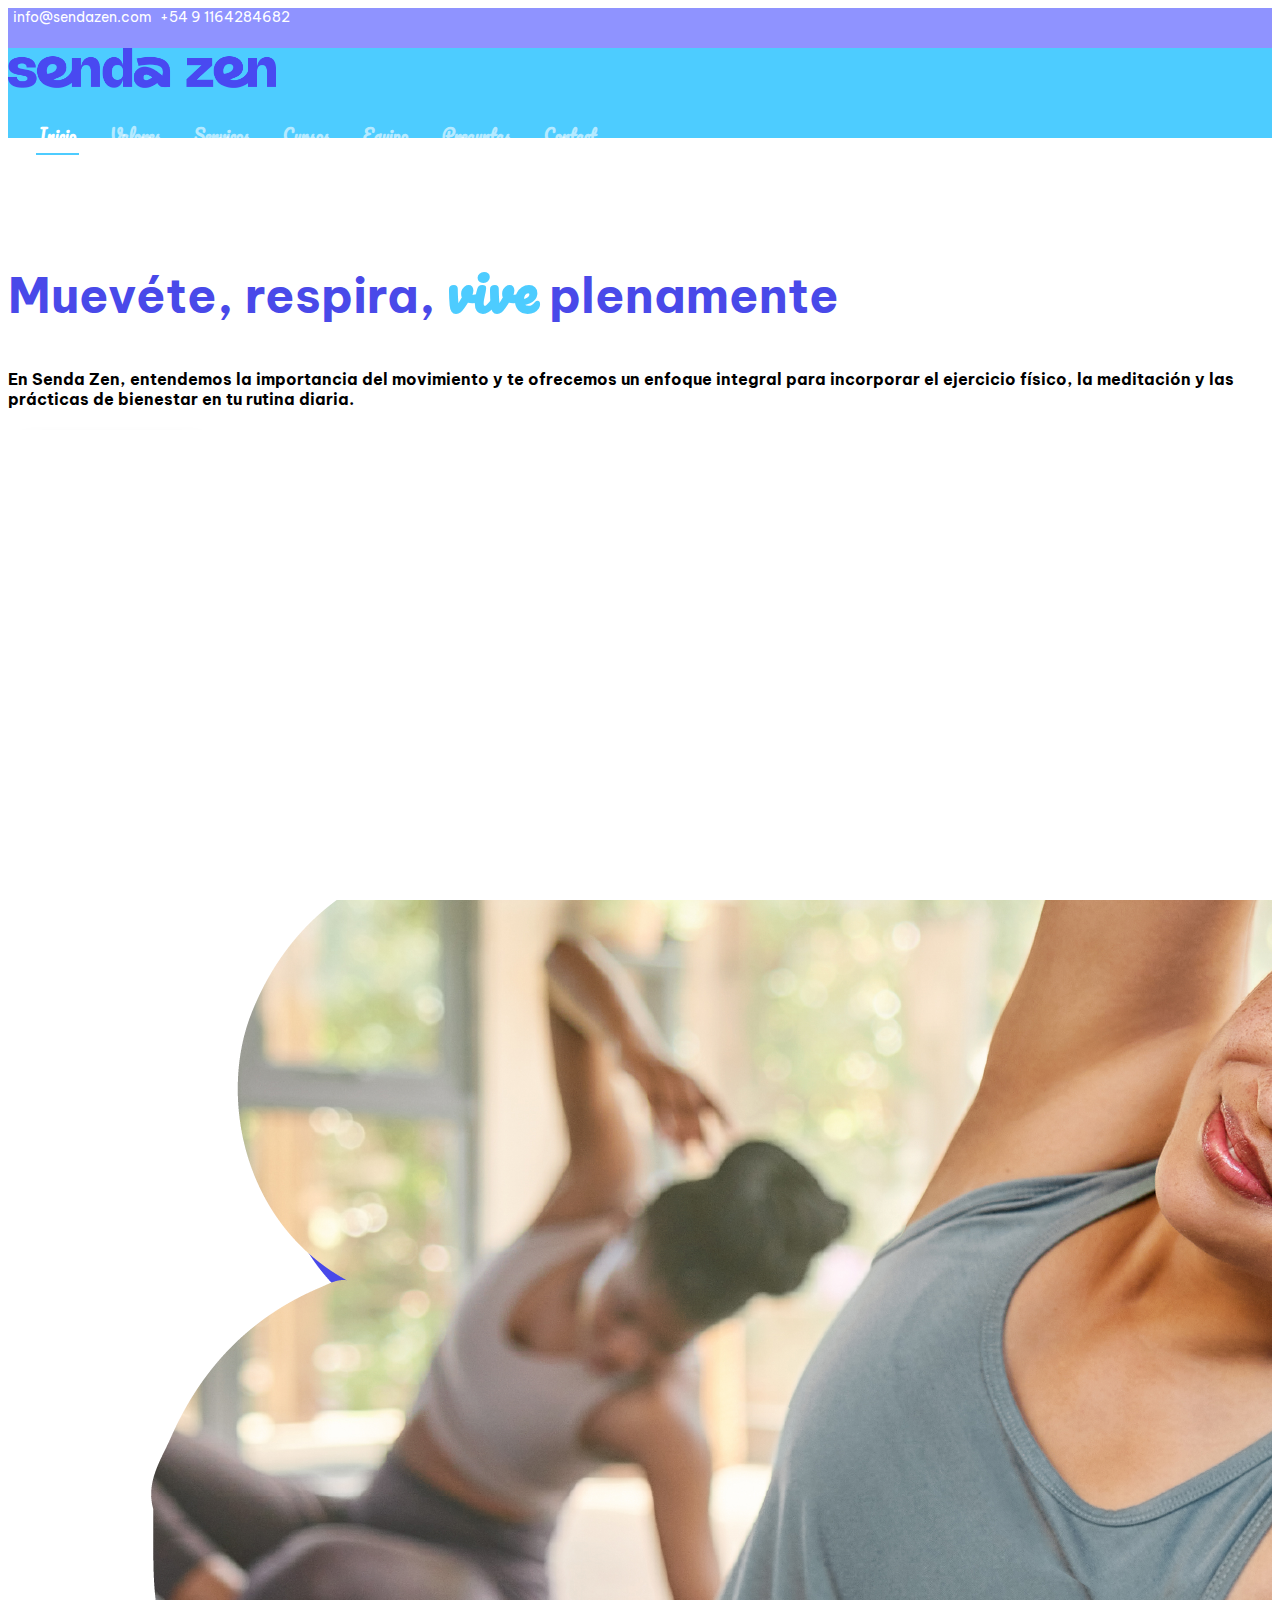
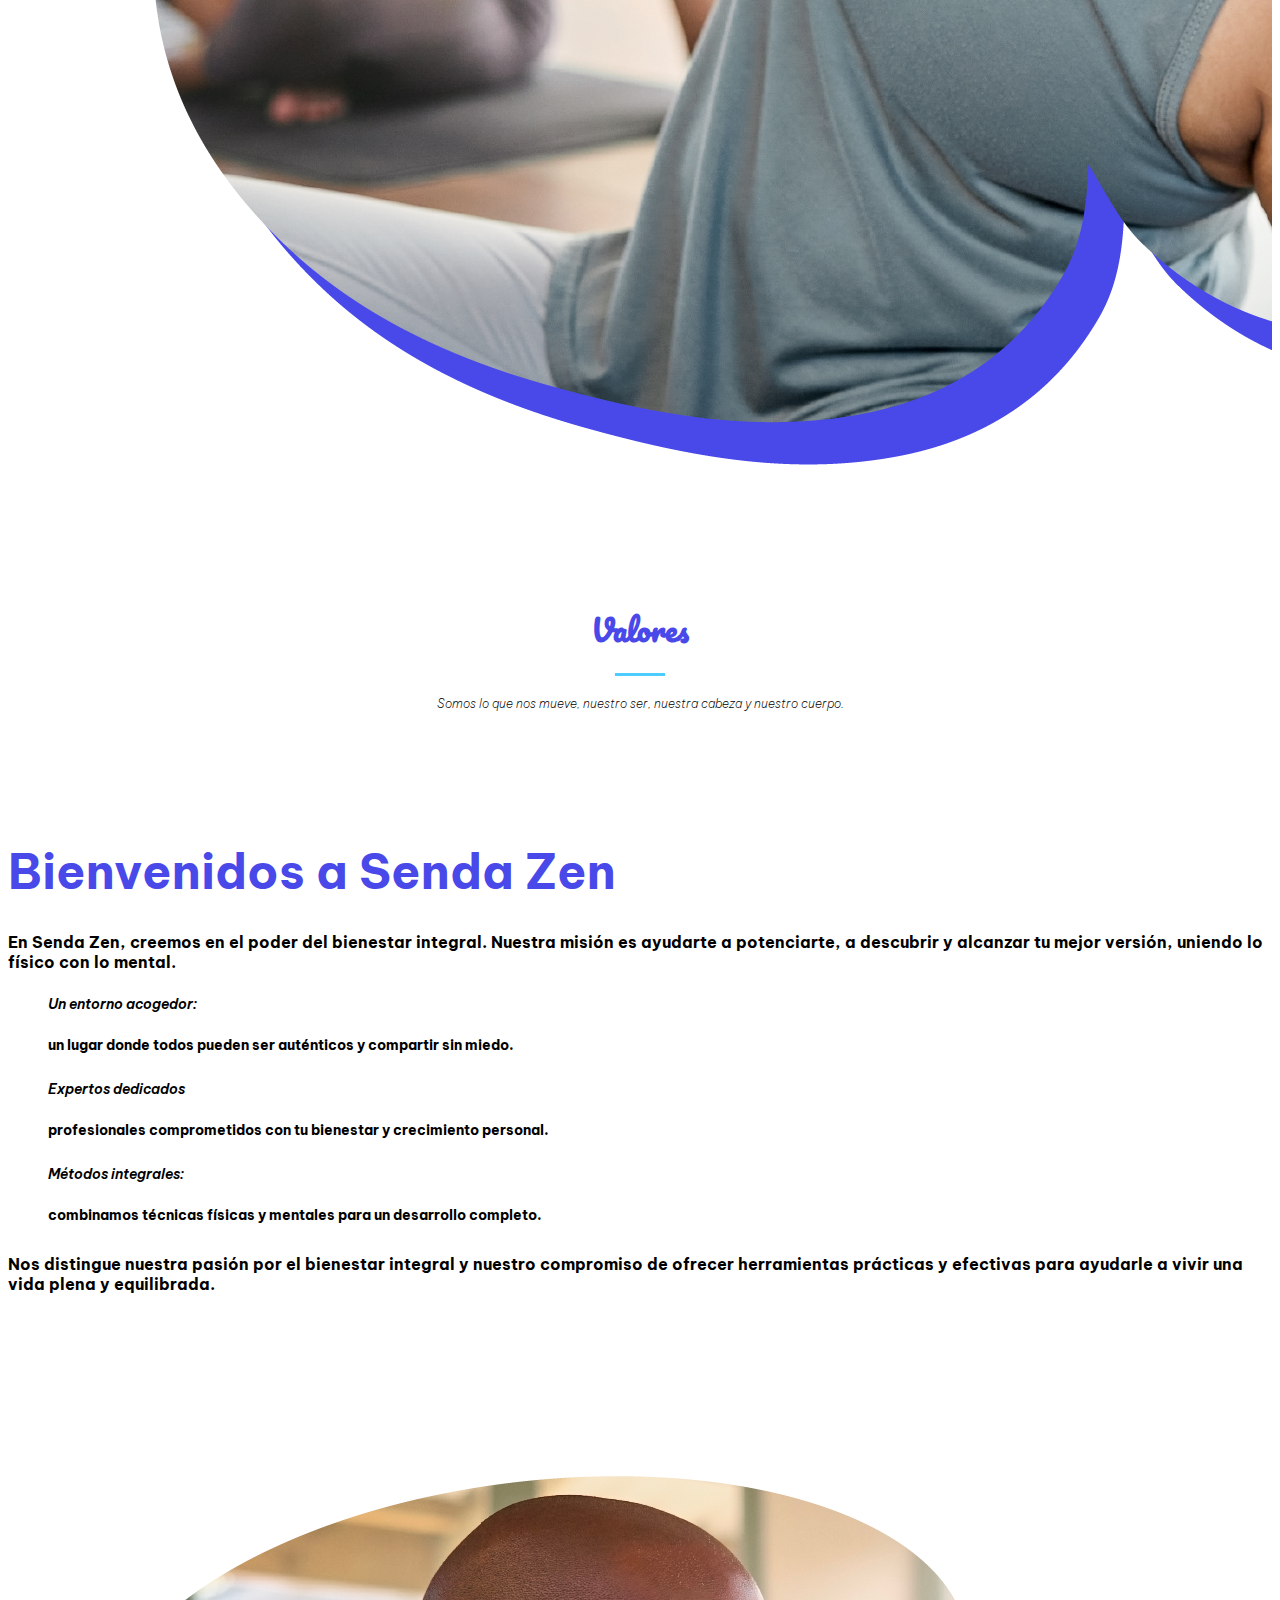
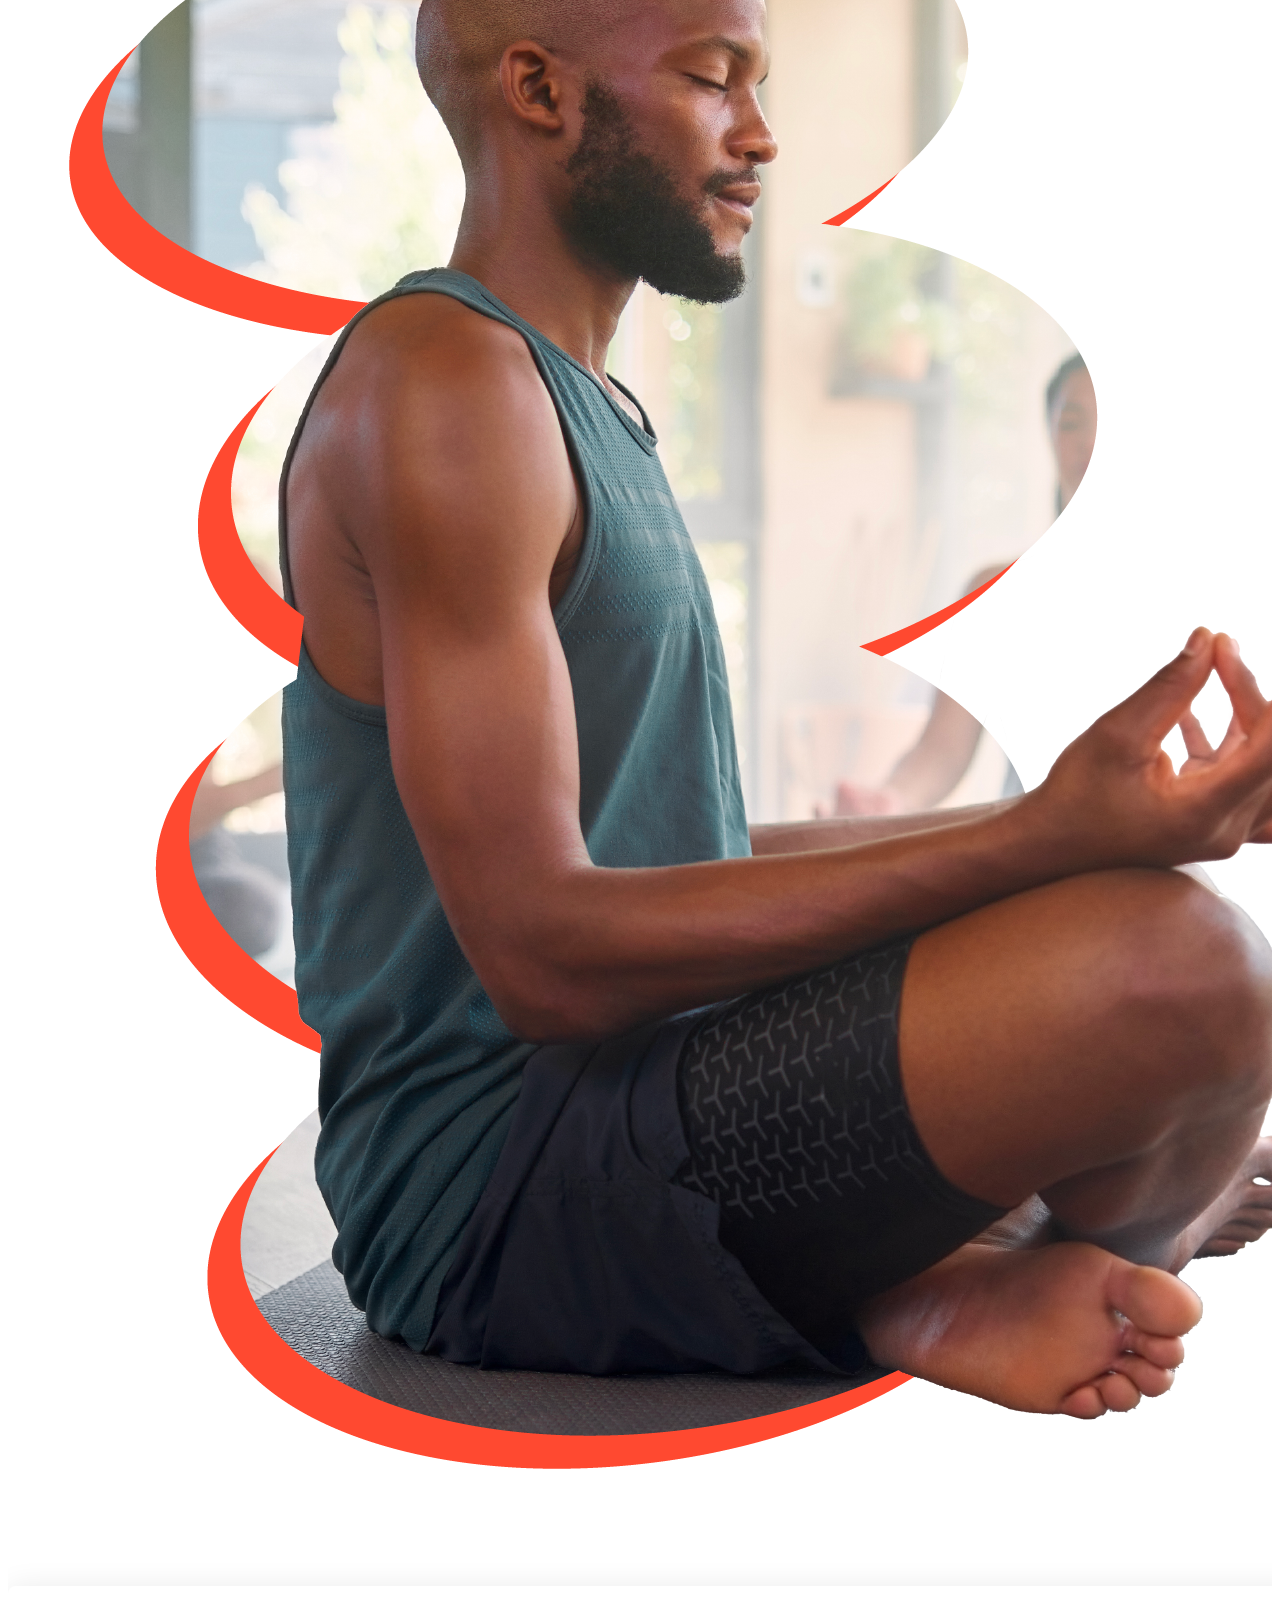
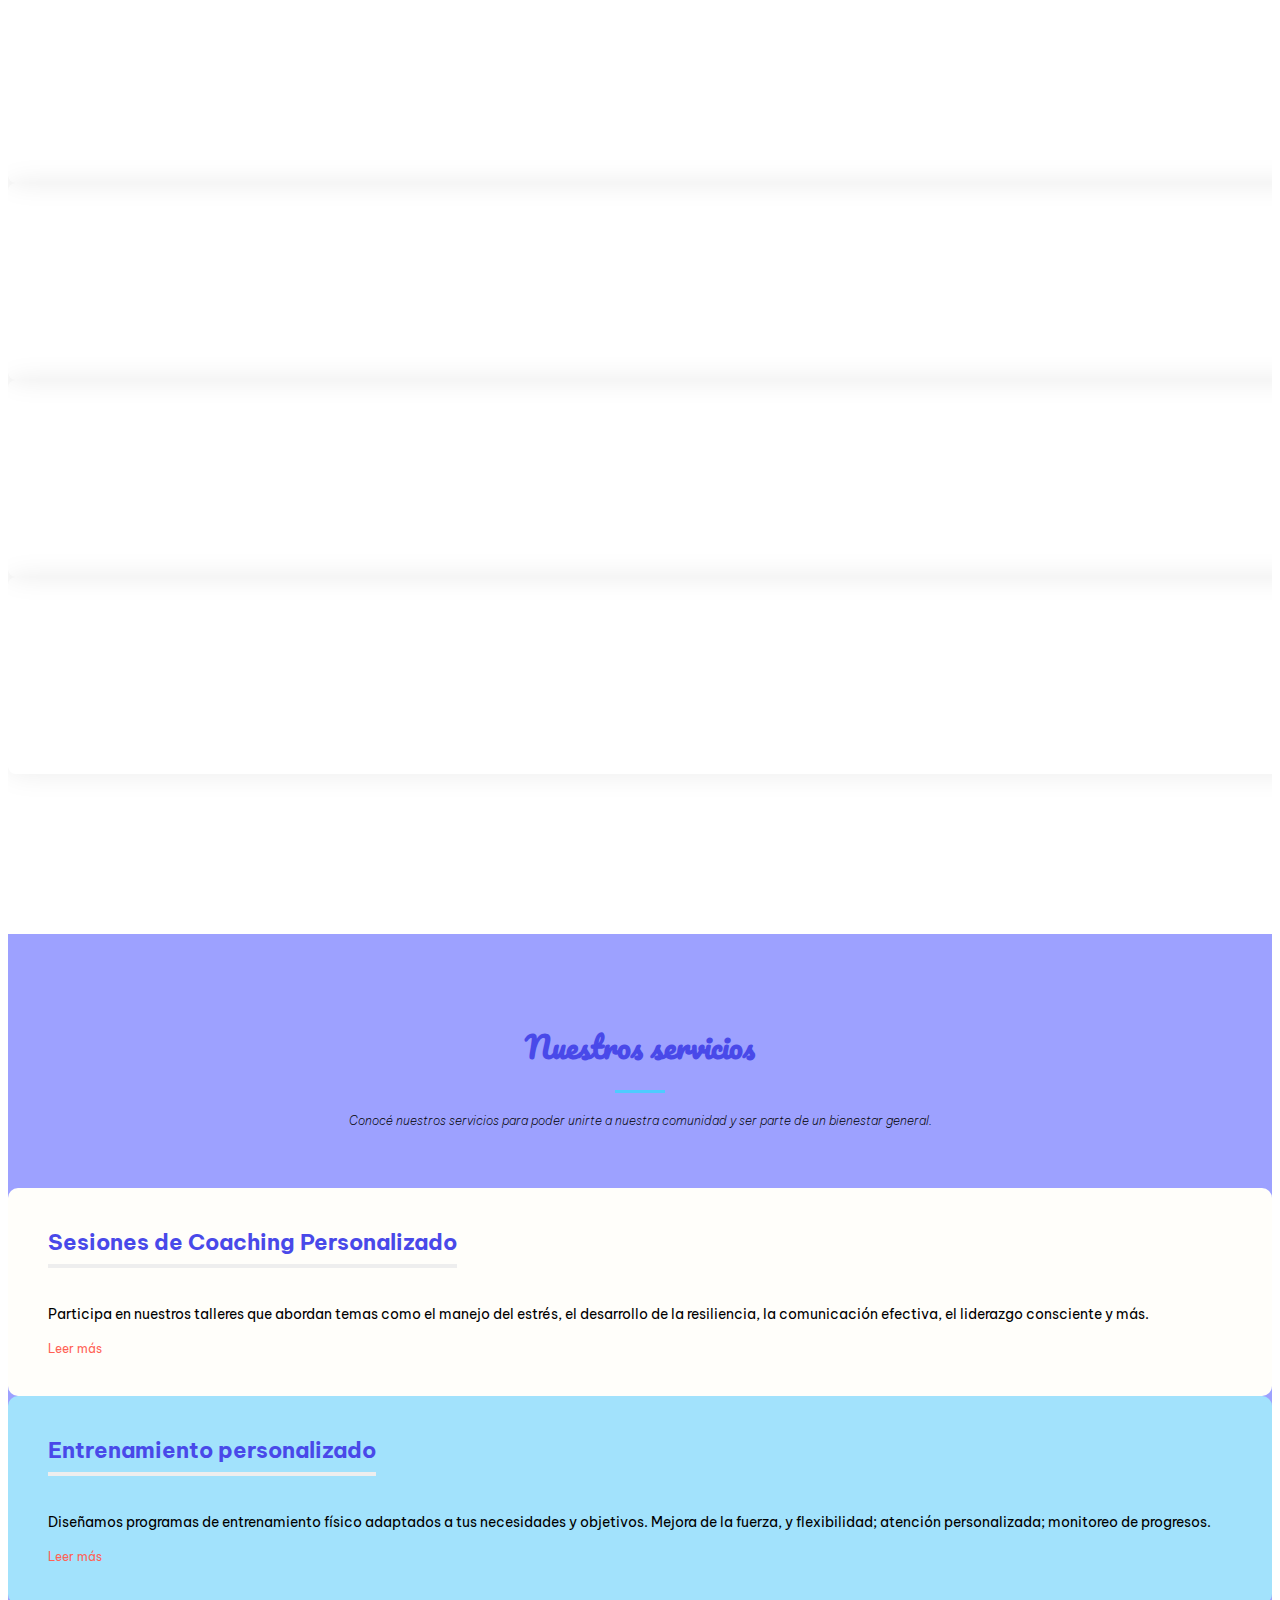
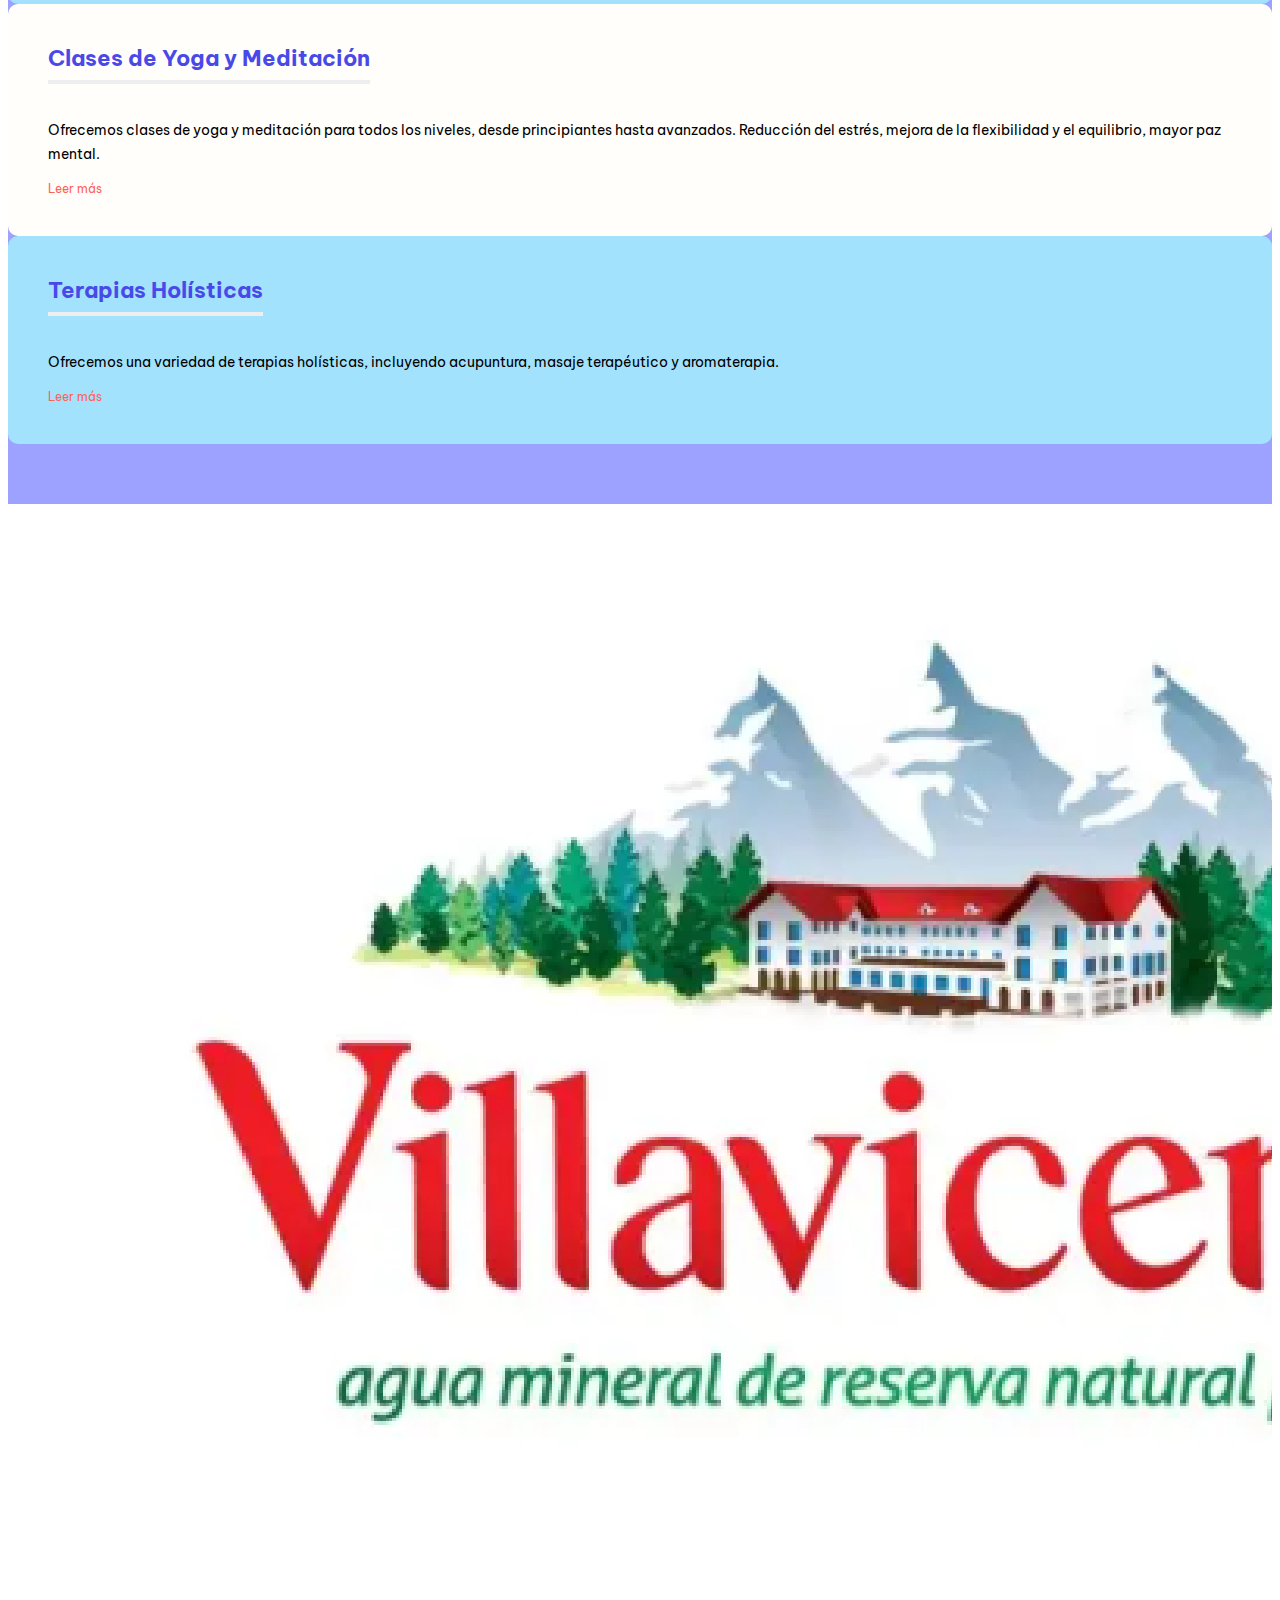
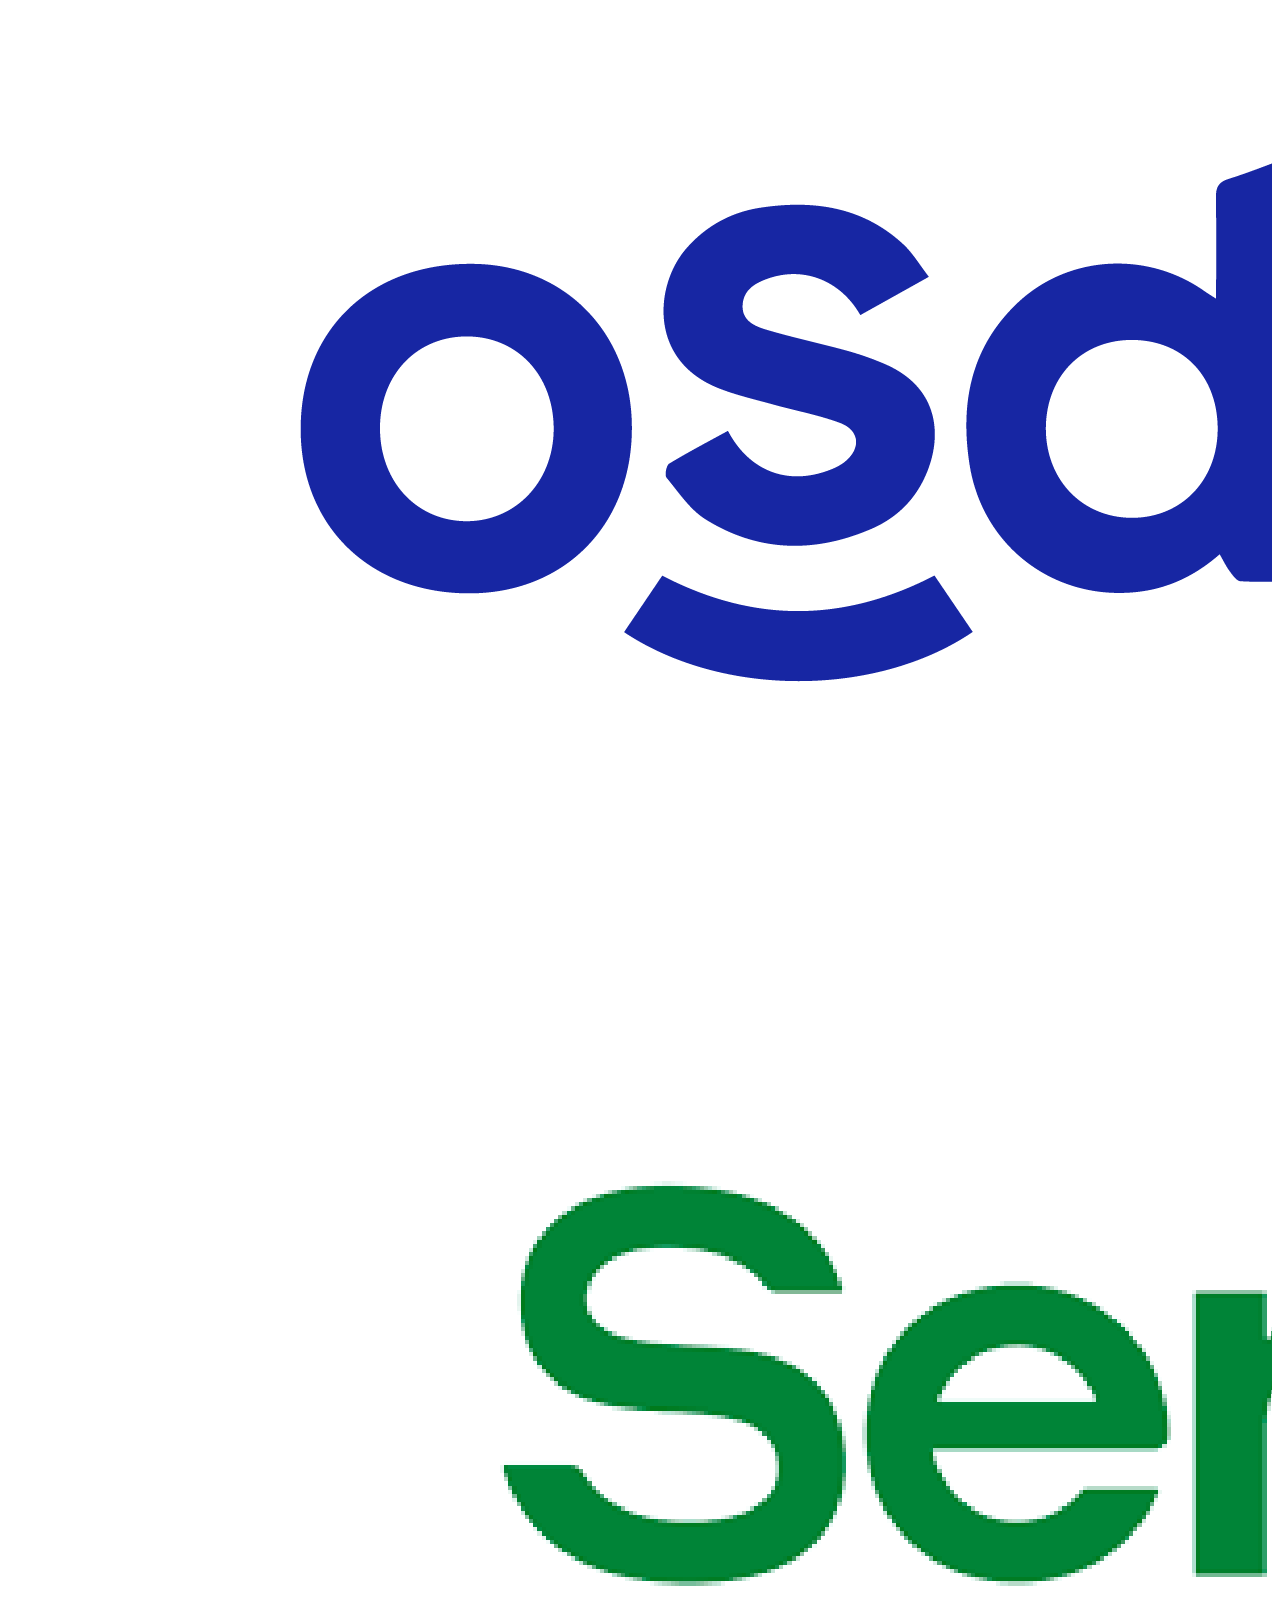
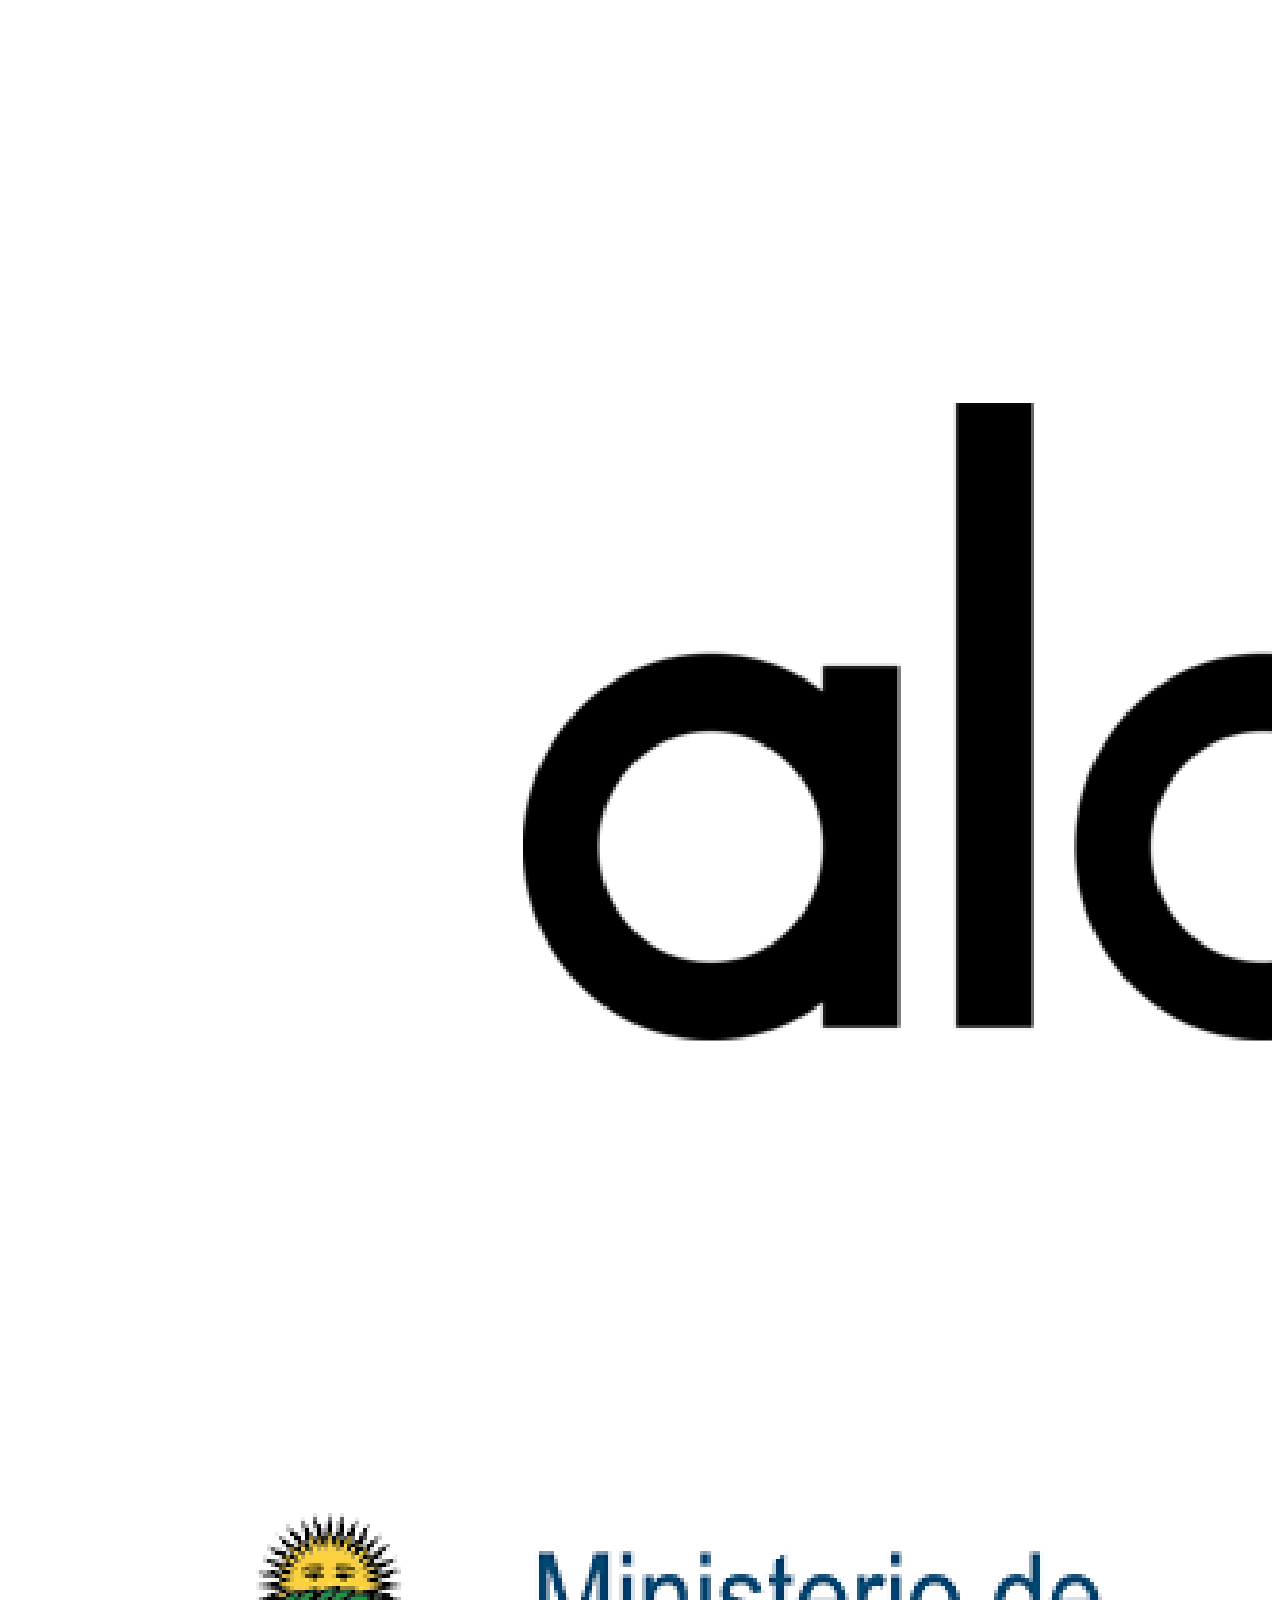
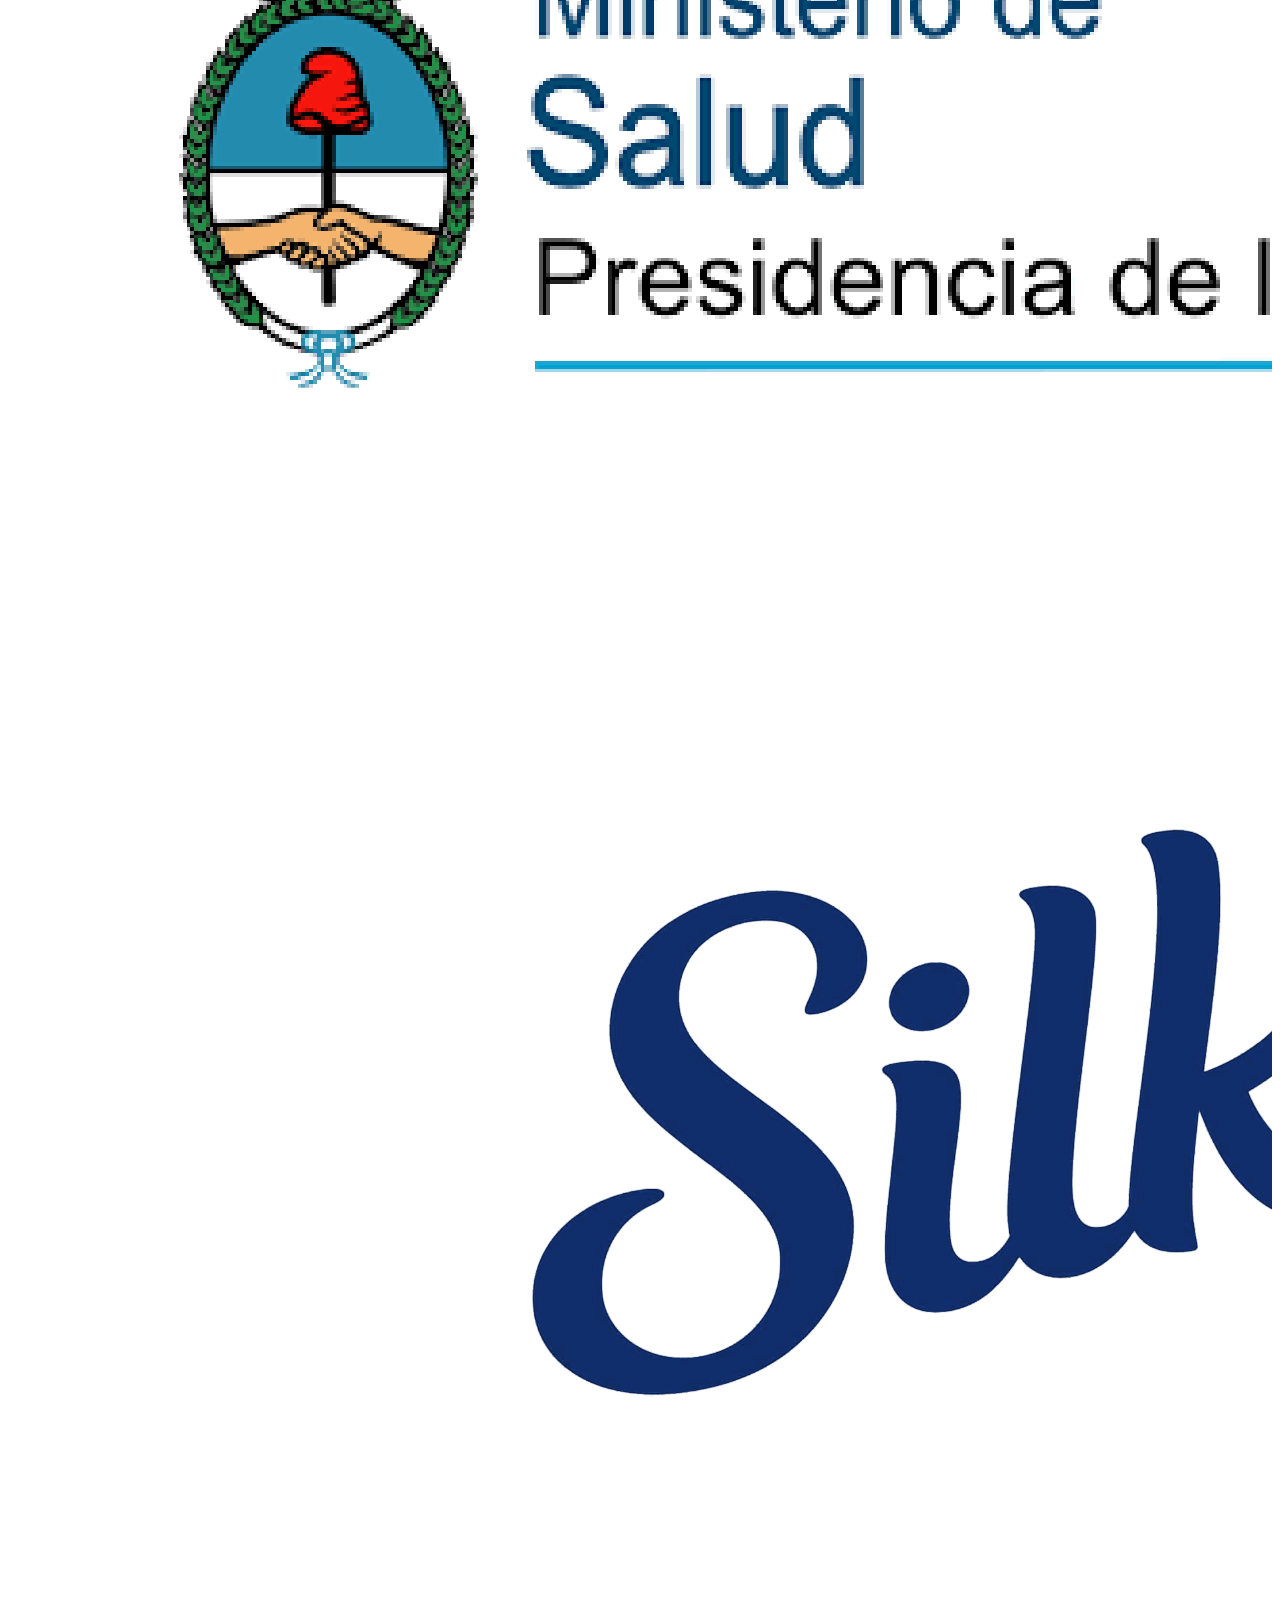
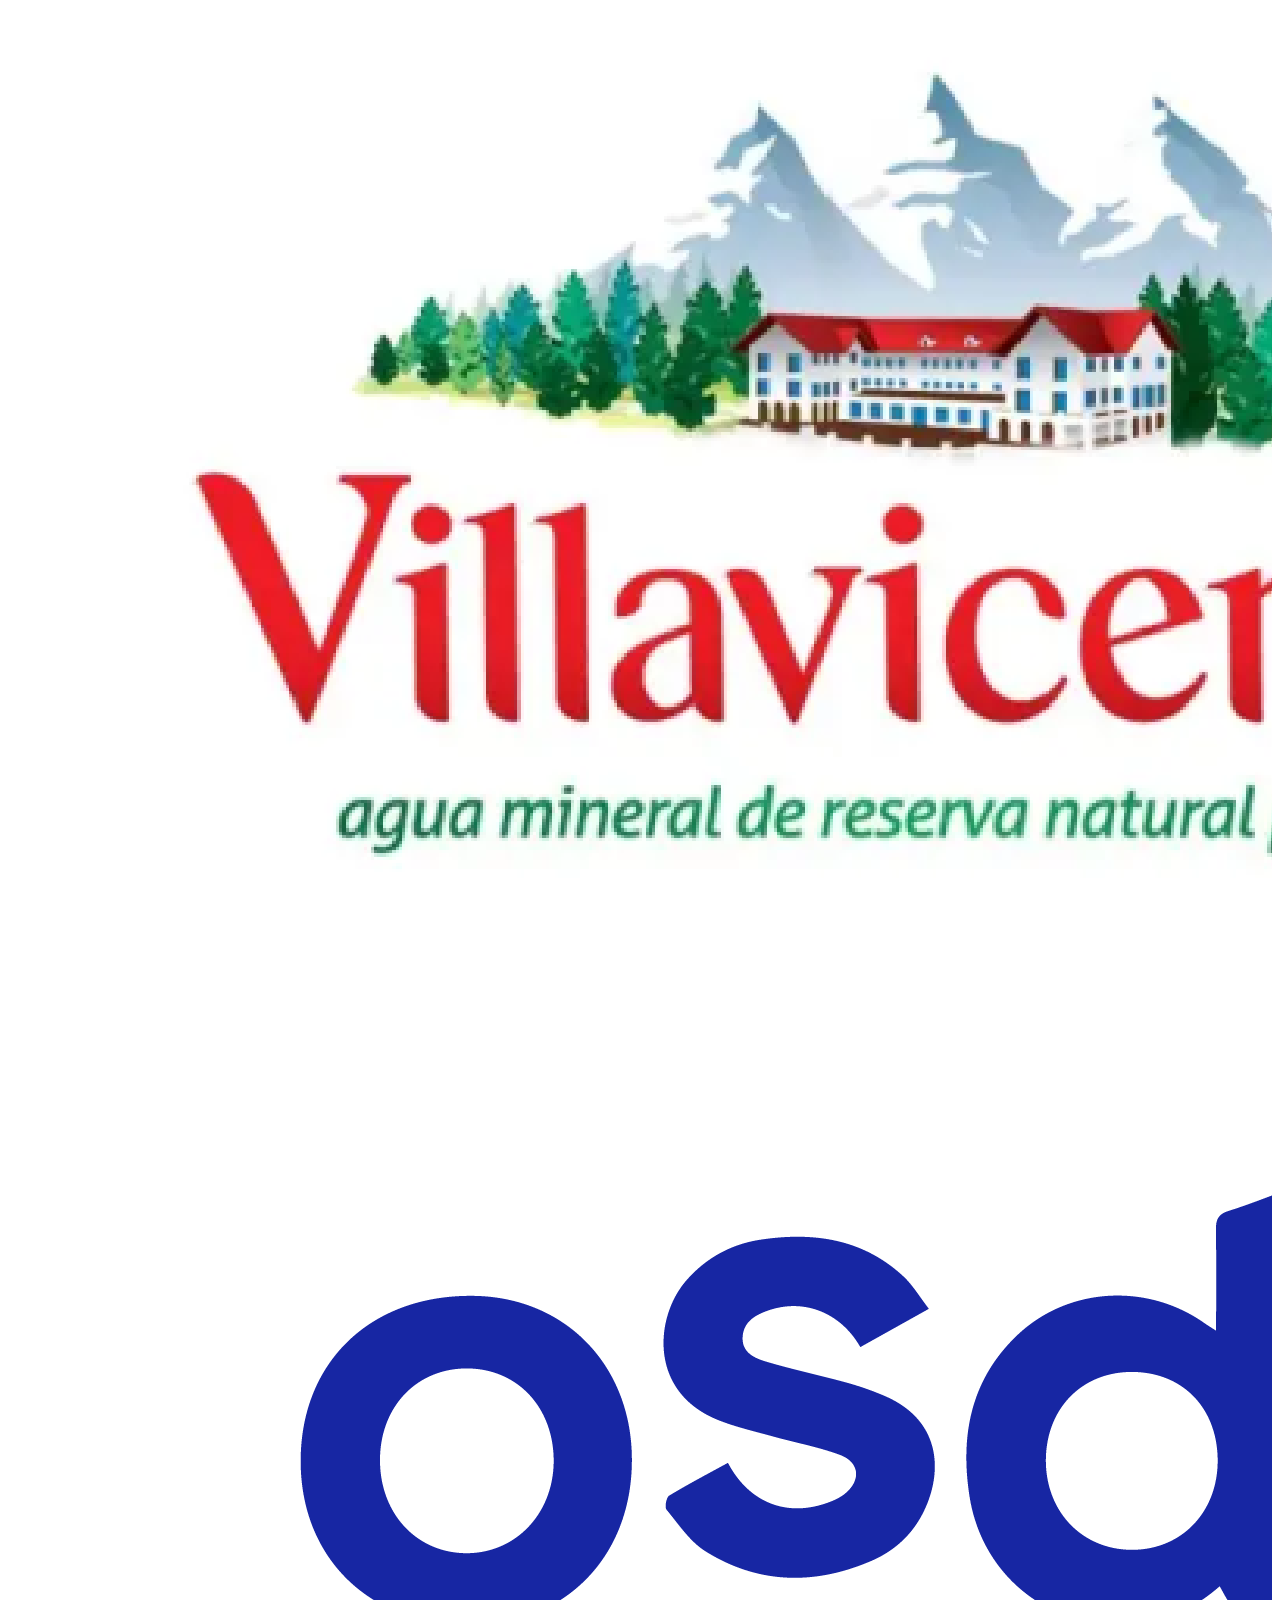
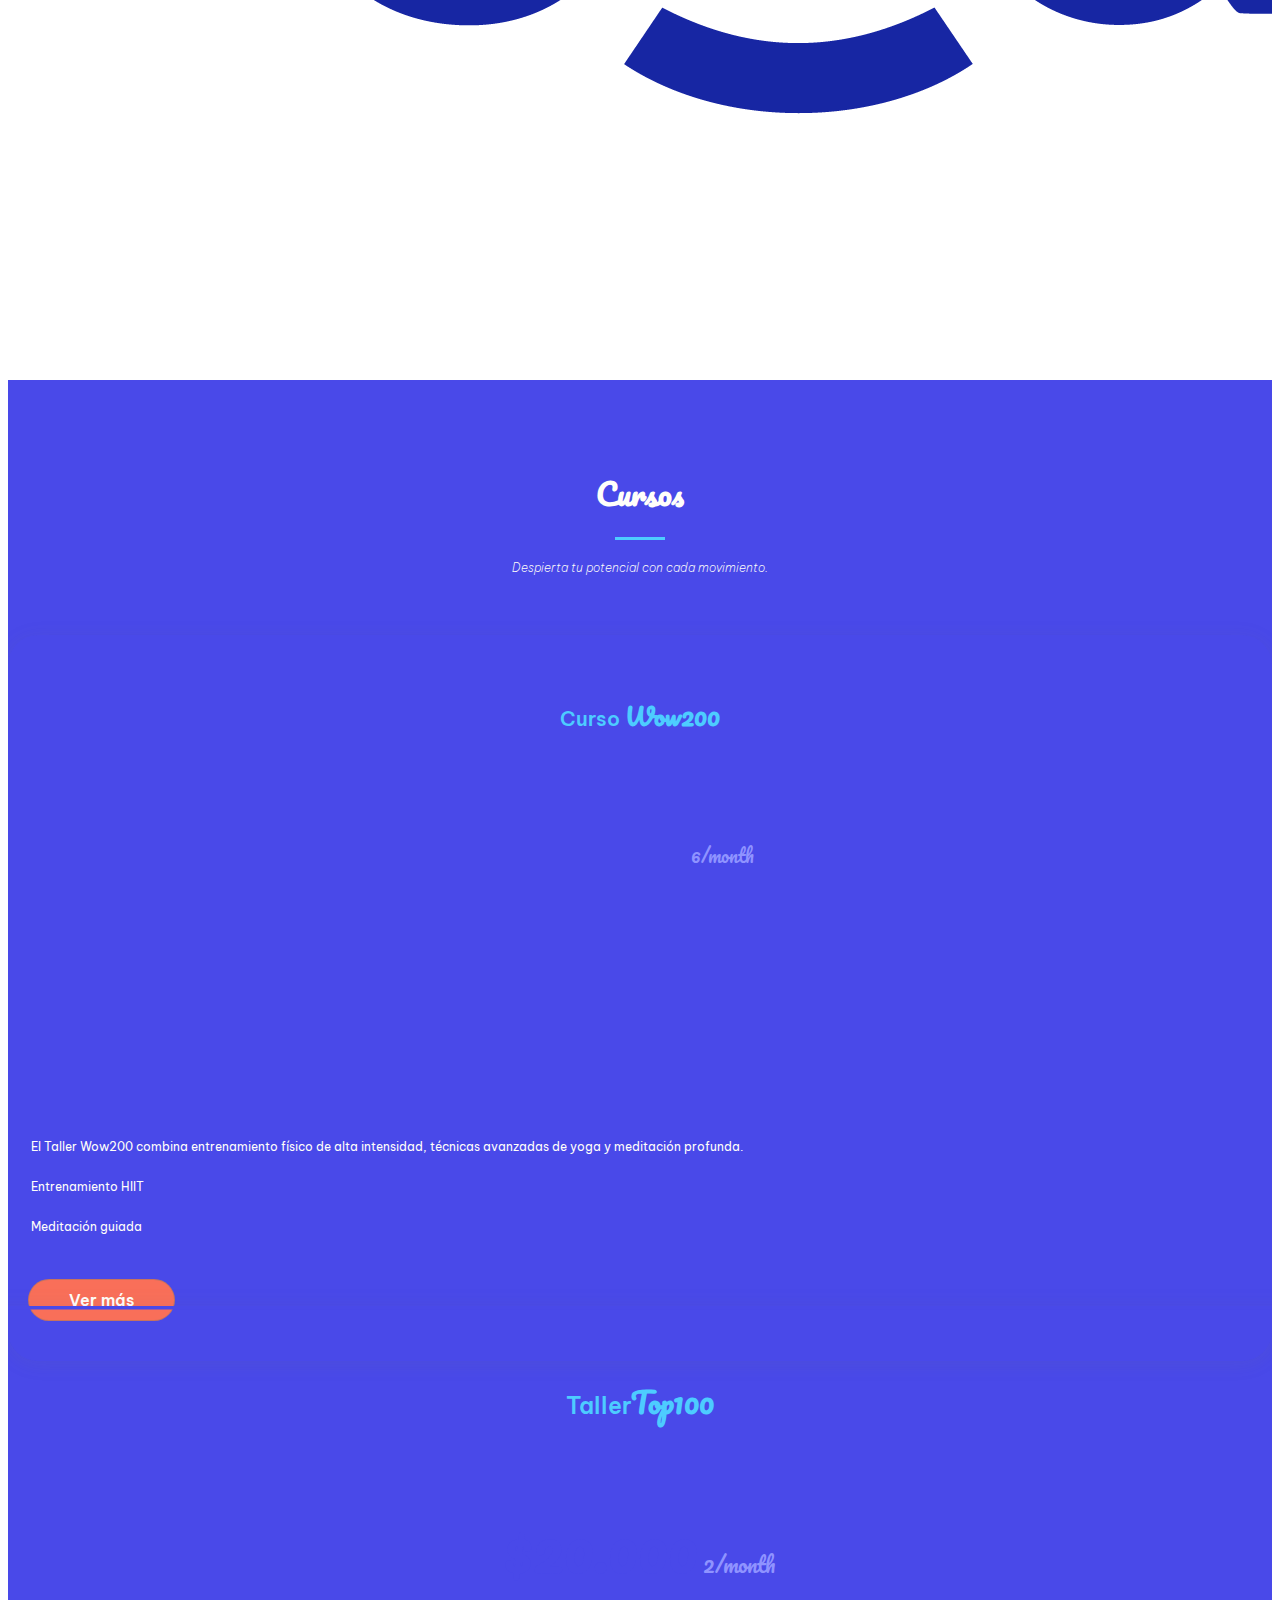
==== commit f7b73f57: "Add files via upload" ====
--- a/home.html
+++ b/home.html
@@ -206,8 +206,8 @@
 
           <div class="col-lg-4 col-md-6">
             <div class="service-item  position-relative">
-              <div class="icon">
-                <i class="bi bi-activity"></i>
+              <div class="">
+                <i class=""></i>
               </div>
               <h3>Sesiones de Coaching Personalizado</h3>
               <p>Participa en nuestros talleres que abordan 
@@ -220,8 +220,8 @@
 
           <div class="col-lg-4 col-md-6">
             <div class="service-item2 position-relative">
-              <div class="icon">
-                <i class="bi bi-broadcast"></i>
+              <div class="">
+                <i class=""></i>
               </div>
               <h3>Entrenamiento personalizado</h3>
               <p>Diseñamos programas de entrenamiento 
@@ -234,8 +234,8 @@
 
           <div class="col-lg-4 col-md-6">
             <div class="service-item position-relative">
-              <div class="icon">
-                <i class="bi bi-easel"></i>
+              <div class="">
+                <i class=""></i>
               </div>
               <h3>Clases de Yoga y Meditación</h3>
               <p>Ofrecemos clases de yoga y meditación 
@@ -250,8 +250,8 @@
           
           <div class="col-lg-4 col-md-6">
             <div class="service-item2 position-relative">
-              <div class="icon">
-                <i class="bi bi-bounding-box-circles"></i>
+              <div class="">
+                <i class=""></i>
               </div>
               <h3>Terapias Holísticas</h3>
               <p>Ofrecemos una variedad de terapias holísticas, incluyendo acupuntura, masaje terapéutico y aromaterapia.</p>
@@ -854,7 +854,7 @@
               <div class="info-item d-flex">
                 <i class="bi bi-geo-alt flex-shrink-0"></i>
                 <div>
-                  <h4>Location:</h4>
+                  <h4>Ubicación:</h4>
                   <p>Ciudad Universitaria, Nuñez Argentina</p>
                 </div>
               </div><!-- End Info Item -->
@@ -862,7 +862,7 @@
               <div class="info-item d-flex">
                 <i class="bi bi-envelope flex-shrink-0"></i>
                 <div>
-                  <h4>Email:</h4>
+                  <h4>Mail:</h4>
                   <p>info@sendazen.com</p>
                 </div>
               </div><!-- End Info Item -->
@@ -870,7 +870,7 @@
               <div class="info-item d-flex">
                 <i class="bi bi-phone flex-shrink-0"></i>
                 <div>
-                  <h4>Call:</h4>
+                  <h4>Llamar:</h4>
                   <p>+54 9 11642846825</p>
                 </div>
               </div><!-- End Info Item -->
@@ -878,8 +878,8 @@
               <div class="info-item d-flex">
                 <i class="bi bi-clock flex-shrink-0"></i>
                 <div>
-                  <h4>Open Hours:</h4>
-                  <p>Mon-Sat: 08AM - 18PM</p>
+                  <h4>Horarios:</h4>
+                  <p>Lunes-Sabados: 08AM - 18PM</p>
                 </div>
               </div><!-- End Info Item -->
             </div>
@@ -903,11 +903,11 @@
                 <textarea class="form-control" name="message" rows="7" placeholder="Message" required></textarea>
               </div>
               <div class="my-3">
-                <div class="loading">Loading</div>
+                <div class="loading">Enviar</div>
                 <div class="error-message"></div>
-                <div class="sent-message">Your message has been sent. Thank you!</div>
-              </div>
-              <div class="text-center"><button type="submit">Send Message</button></div>
+                <div class="sent-message">Tu mensaje fue enviado, gracias!</div>
+              </div>
+              <div class="text-center"><button type="submit">Enviar mensaje</button></div>
             </form>
           </div><!-- End Contact Form -->
 
@@ -937,7 +937,7 @@
         </div>
 
         <div class="col-lg-2 col-6 footer-links">
-          <h4>Useful Links</h4>
+          <h4>Links</h4>
           <ul>
             <li><a href="#">Inicio</a></li>
             <li><a href="#">Valores</a></li>
@@ -948,7 +948,7 @@
         </div>
 
         <div class="col-lg-2 col-6 footer-links">
-          <h4>Our Services</h4>
+          <h4>Servicios</h4>
           <ul>
             <li><a href="#">Bienestar integral</a></li>
             <li><a href="#">Yoga</a></li>
@@ -959,13 +959,13 @@
         </div>
 
         <div class="col-lg-3 col-md-12 footer-contact text-center text-md-start">
-          <h4>Contact Us</h4>
+          <h4>Contacto</h4>
           <p>
             Ciudad Universitaria <br>
             Nuñez, Argentina<br>
         
-            <strong>Phone:</strong> +54 9 11642846825<br>
-            <strong>Email:</strong> info@sendazen.com<br>
+            <strong>Teléfono:</strong> +54 9 11642846825<br>
+            <strong>Mail:</strong> info@sendazen.com<br>
           </p>
 
         </div>
